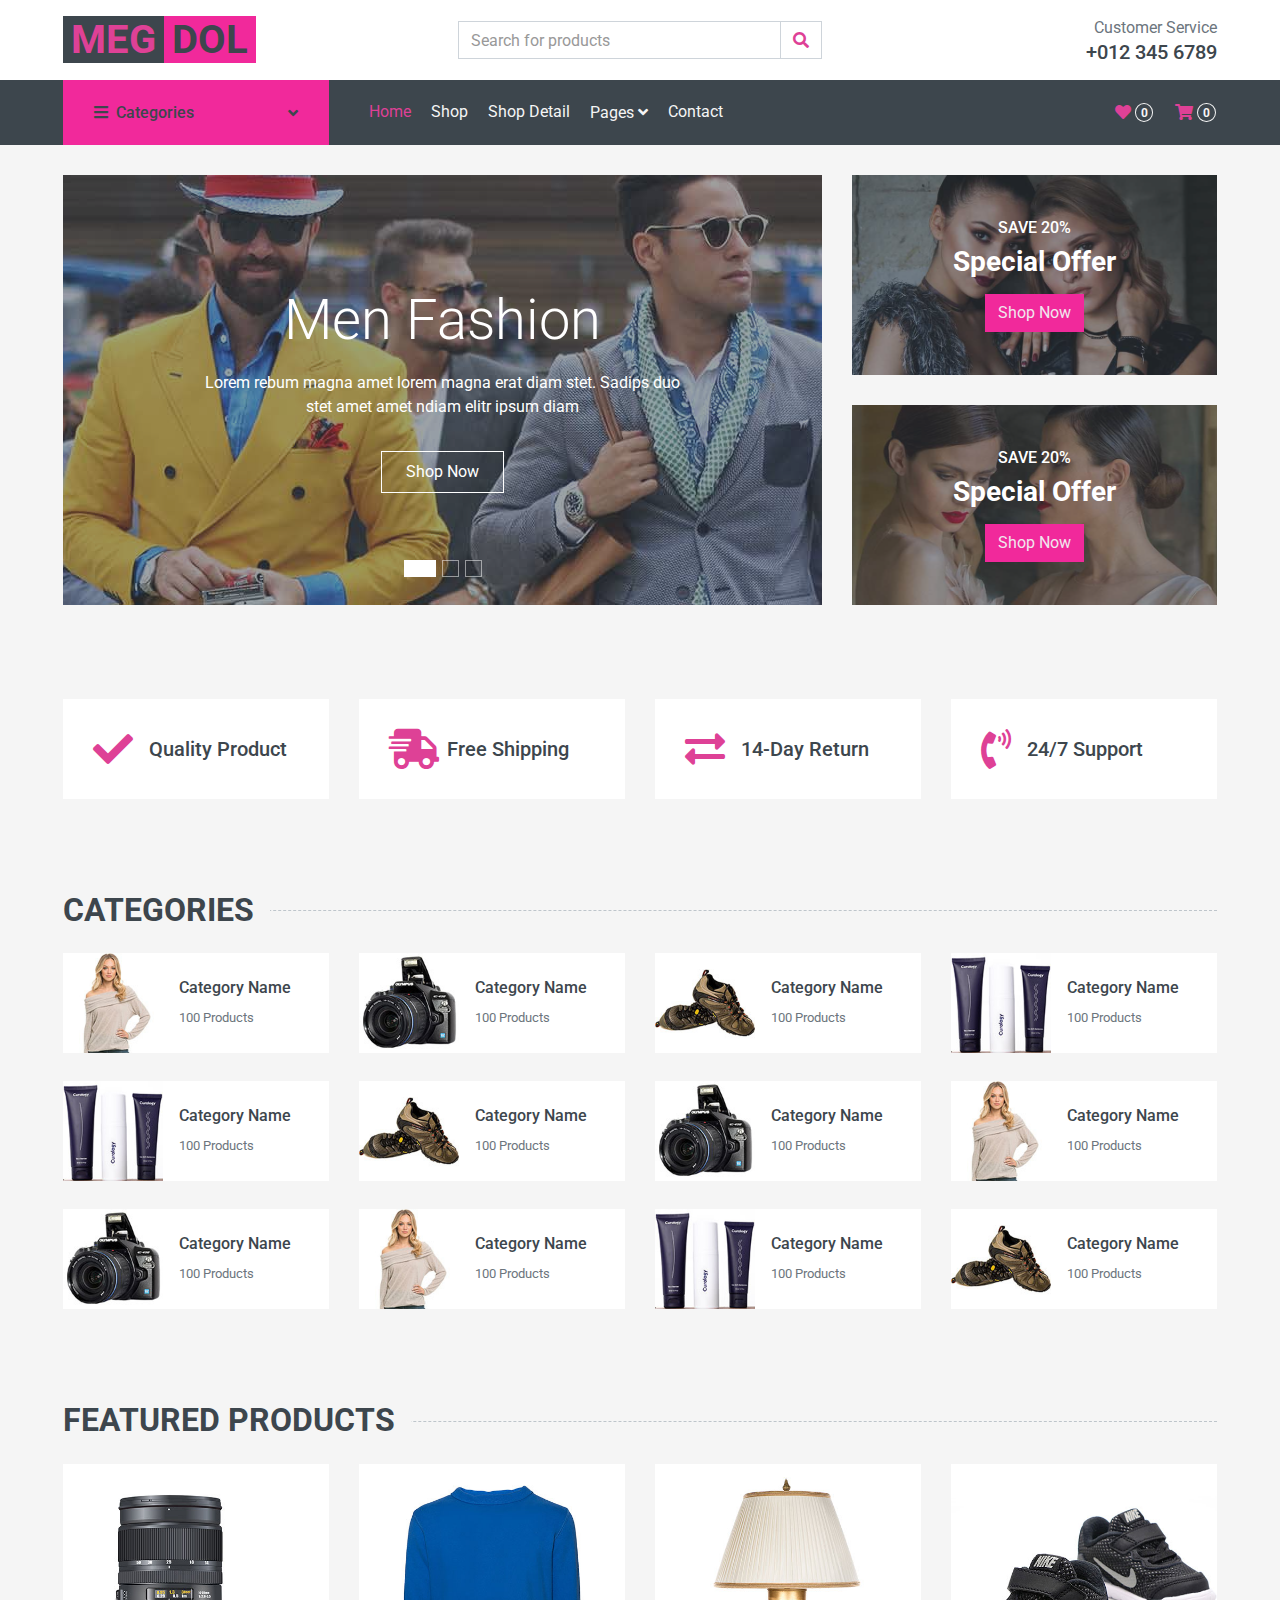
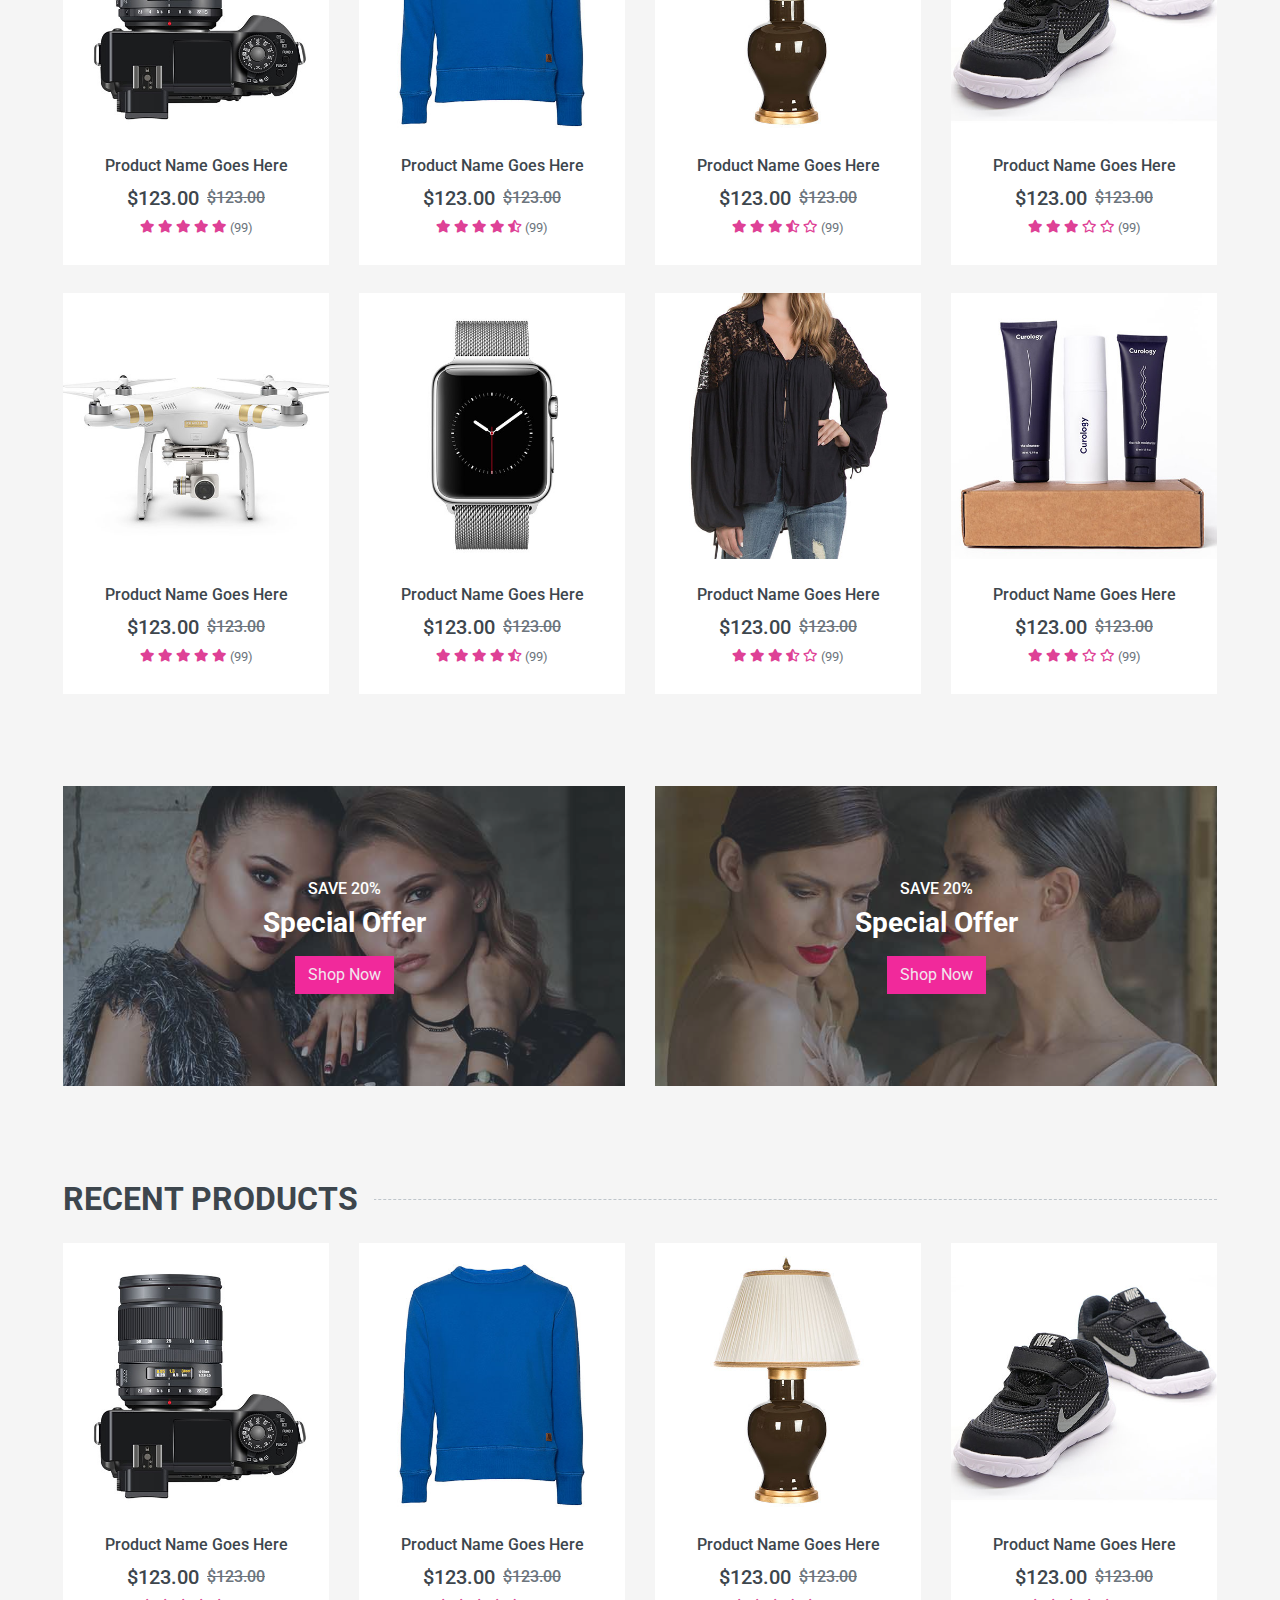
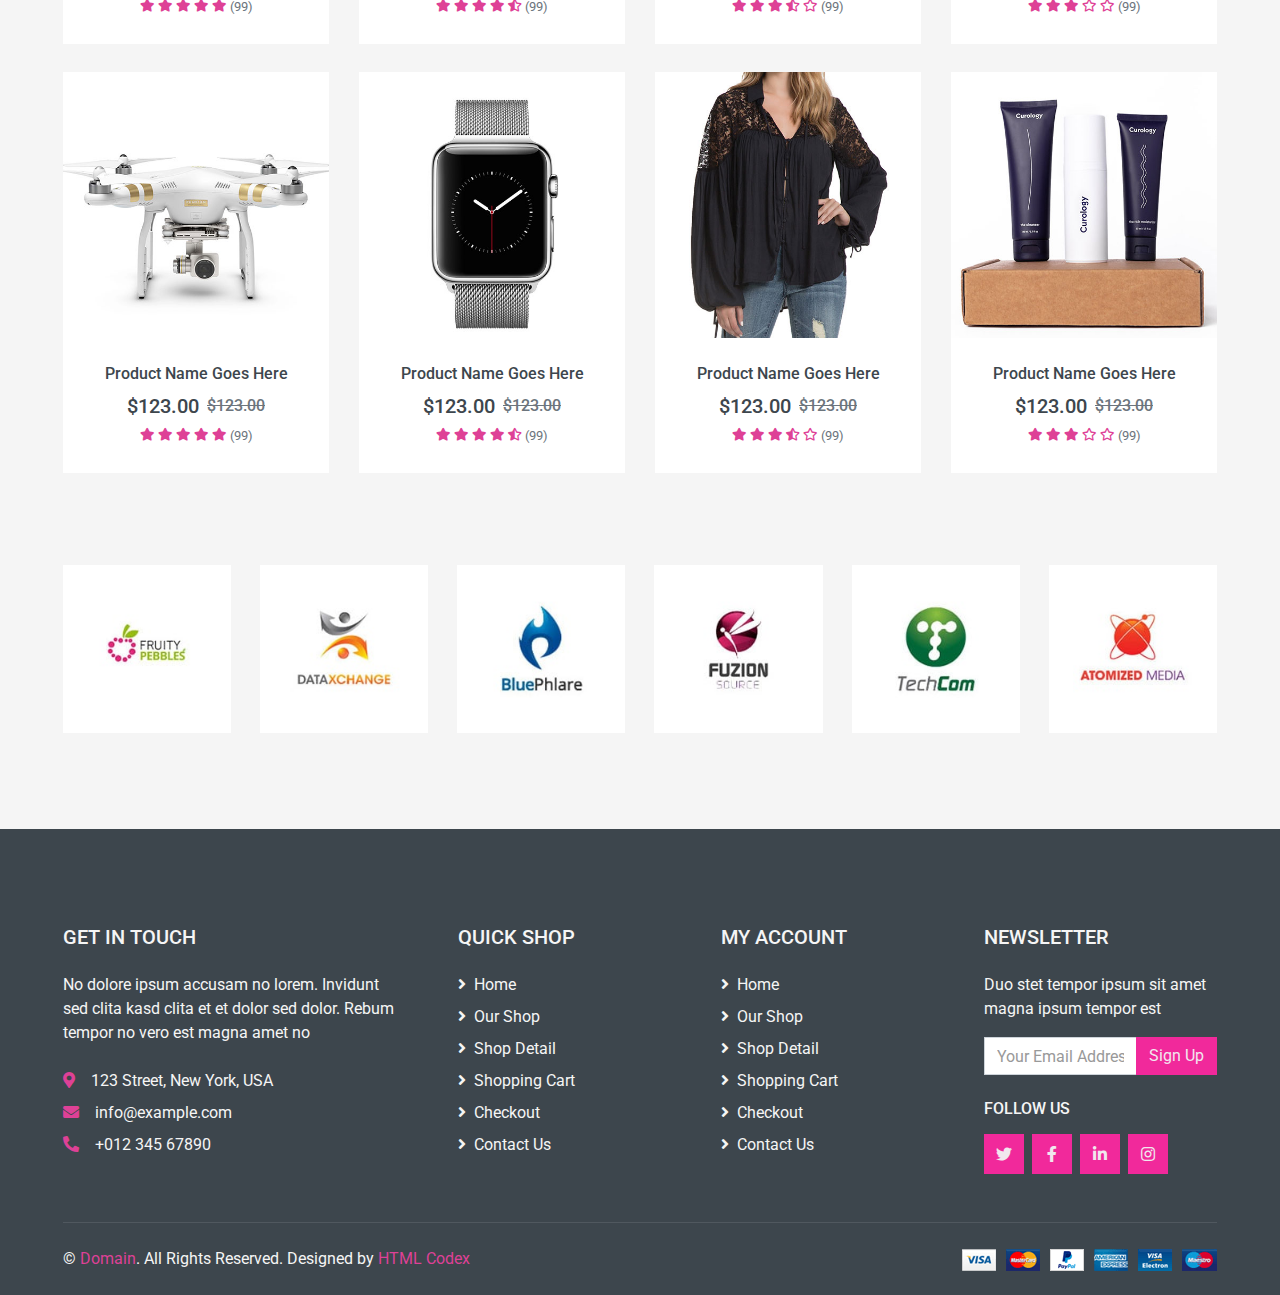
==== index.html @ e9052644 "first commit" ====
<!DOCTYPE html>
<html lang="en">

<head>
    <meta charset="utf-8">
    <title>MultiShop - Online Shop Website Template</title>
    <meta content="width=device-width, initial-scale=1.0" name="viewport">
    <meta content="Free HTML Templates" name="keywords">
    <meta content="Free HTML Templates" name="description">

    <!-- Favicon -->
    <link href="img/favicon.ico" rel="icon">

    <!-- Google Web Fonts -->
    <link rel="preconnect" href="https://fonts.gstatic.com">
    <link href="https://fonts.googleapis.com/css2?family=Roboto:wght@400;500;700&display=swap" rel="stylesheet">  

    <!-- Font Awesome -->
    <link href="https://cdnjs.cloudflare.com/ajax/libs/font-awesome/5.10.0/css/all.min.css" rel="stylesheet">

    <!-- Libraries Stylesheet -->
    <link href="lib/animate/animate.min.css" rel="stylesheet">
    <link href="lib/owlcarousel/assets/owl.carousel.min.css" rel="stylesheet">

    <!-- Customized Bootstrap Stylesheet -->
    <link href="css/style.css" rel="stylesheet">
</head>

<body>
    <!-- Topbar Start -->
    <div class="container-fluid">
        <div class="row bg-secondary py-1 px-xl-5 d-none">
            <div class="col-lg-6 d-none d-lg-block">
                <div class="d-inline-flex align-items-center h-100">
                    <a class="text-body mr-3" href="">About</a>
                    <a class="text-body mr-3" href="">Contact</a>
                    <a class="text-body mr-3" href="">Help</a>
                    <a class="text-body mr-3" href="">FAQs</a>
                </div>
            </div>
            <div class="col-lg-6 text-center text-lg-right">
                <div class="d-inline-flex align-items-center">
                    <div class="btn-group">
                        <button type="button" class="btn btn-sm btn-light dropdown-toggle" data-toggle="dropdown">My Account</button>
                        <div class="dropdown-menu dropdown-menu-right">
                            <button class="dropdown-item" type="button">Sign in</button>
                            <button class="dropdown-item" type="button">Sign up</button>
                        </div>
                    </div>
                    <div class="btn-group mx-2">
                        <button type="button" class="btn btn-sm btn-light dropdown-toggle" data-toggle="dropdown">USD</button>
                        <div class="dropdown-menu dropdown-menu-right">
                            <button class="dropdown-item" type="button">EUR</button>
                            <button class="dropdown-item" type="button">GBP</button>
                            <button class="dropdown-item" type="button">CAD</button>
                        </div>
                    </div>
                    <div class="btn-group">
                        <button type="button" class="btn btn-sm btn-light dropdown-toggle" data-toggle="dropdown">EN</button>
                        <div class="dropdown-menu dropdown-menu-right">
                            <button class="dropdown-item" type="button">FR</button>
                            <button class="dropdown-item" type="button">AR</button>
                            <button class="dropdown-item" type="button">RU</button>
                        </div>
                    </div>
                </div>
                <div class="d-inline-flex align-items-center d-block d-lg-none">
                    <a href="" class="btn px-0 ml-2">
                        <i class="fas fa-heart text-dark"></i>
                        <span class="badge text-dark border border-dark rounded-circle" style="padding-bottom: 2px;">0</span>
                    </a>
                    <a href="" class="btn px-0 ml-2">
                        <i class="fas fa-shopping-cart text-dark"></i>
                        <span class="badge text-dark border border-dark rounded-circle" style="padding-bottom: 2px;">0</span>
                    </a>
                </div>
            </div>
        </div>
        <div class="row align-items-center bg-light py-3 px-xl-5 d-none d-lg-flex">
            <div class="col-lg-4">
                <a href="" class="text-decoration-none">
                    <span class="h1 text-uppercase text-primary bg-dark px-2">Meg</span>
                    <span class="h1 text-uppercase text-dark bg-primary px-2 ml-n1">dol</span>
                </a>
            </div>
            <div class="col-lg-4 col-6 text-left">
                <form action="">
                    <div class="input-group">
                        <input type="text" class="form-control" placeholder="Search for products">
                        <div class="input-group-append">
                            <span class="input-group-text bg-transparent text-primary">
                                <i class="fa fa-search"></i>
                            </span>
                        </div>
                    </div>
                </form>
            </div>
            <div class="col-lg-4 col-6 text-right">
                <p class="m-0">Customer Service</p>
                <h5 class="m-0">+012 345 6789</h5>
            </div>
        </div>
    </div>
    <!-- Topbar End -->


    <!-- Navbar Start -->
    <div class="container-fluid bg-dark mb-30">
        <div class="row px-xl-5">
            <div class="col-lg-3 d-none d-lg-block">
                <a class="btn d-flex align-items-center justify-content-between bg-primary w-100" data-toggle="collapse" href="#navbar-vertical" style="height: 65px; padding: 0 30px;">
                    <h6 class="text-dark m-0"><i class="fa fa-bars mr-2"></i>Categories</h6>
                    <i class="fa fa-angle-down text-dark"></i>
                </a>
                <nav class="collapse position-absolute navbar navbar-vertical navbar-light align-items-start p-0 bg-light" id="navbar-vertical" style="width: calc(100% - 30px); z-index: 999;">
                    <div class="navbar-nav w-100">
                        <div class="nav-item dropdown dropright">
                            <a href="#" class="nav-link dropdown-toggle" data-toggle="dropdown">Dresses <i class="fa fa-angle-right float-right mt-1"></i></a>
                            <div class="dropdown-menu position-absolute rounded-0 border-0 m-0">
                                <a href="" class="dropdown-item">Men's Dresses</a>
                                <a href="" class="dropdown-item">Women's Dresses</a>
                                <a href="" class="dropdown-item">Baby's Dresses</a>
                            </div>
                        </div>
                        <a href="" class="nav-item nav-link">Shirts</a>
                        <a href="" class="nav-item nav-link">Jeans</a>
                        <a href="" class="nav-item nav-link">Swimwear</a>
                        <a href="" class="nav-item nav-link">Sleepwear</a>
                        <a href="" class="nav-item nav-link">Sportswear</a>
                        <a href="" class="nav-item nav-link">Jumpsuits</a>
                        <a href="" class="nav-item nav-link">Blazers</a>
                        <a href="" class="nav-item nav-link">Jackets</a>
                        <a href="" class="nav-item nav-link">Shoes</a>
                    </div>
                </nav>
            </div>
            <div class="col-lg-9">
                <nav class="navbar navbar-expand-lg bg-dark navbar-dark py-3 py-lg-0 px-0">
                    <a href="" class="text-decoration-none d-block d-lg-none">
                        <span class="h1 text-uppercase text-dark bg-light px-2">Meg</span>
                        <span class="h1 text-uppercase text-light bg-primary px-2 ml-n1">dol</span>
                    </a>
                    <button type="button" class="navbar-toggler" data-toggle="collapse" data-target="#navbarCollapse">
                        <span class="navbar-toggler-icon"></span>
                    </button>
                    <div class="collapse navbar-collapse justify-content-between" id="navbarCollapse">
                        <div class="navbar-nav mr-auto py-0">
                            <a href="index.html" class="nav-item nav-link active">Home</a>
                            <a href="shop.html" class="nav-item nav-link">Shop</a>
                            <a href="detail.html" class="nav-item nav-link">Shop Detail</a>
                            <div class="nav-item dropdown">
                                <a href="#" class="nav-link dropdown-toggle" data-toggle="dropdown">Pages <i class="fa fa-angle-down mt-1"></i></a>
                                <div class="dropdown-menu bg-primary rounded-0 border-0 m-0">
                                    <a href="cart.html" class="dropdown-item">Shopping Cart</a>
                                    <a href="checkout.html" class="dropdown-item">Checkout</a>
                                </div>
                            </div>
                            <a href="contact.html" class="nav-item nav-link">Contact</a>
                        </div>
                        <div class="navbar-nav ml-auto py-0 d-none d-lg-block">
                            <a href="" class="btn px-0">
                                <i class="fas fa-heart text-primary"></i>
                                <span class="badge text-secondary border border-secondary rounded-circle" style="padding-bottom: 2px;">0</span>
                            </a>
                            <a href="" class="btn px-0 ml-3">
                                <i class="fas fa-shopping-cart text-primary"></i>
                                <span class="badge text-secondary border border-secondary rounded-circle" style="padding-bottom: 2px;">0</span>
                            </a>
                        </div>
                    </div>
                </nav>
            </div>
        </div>
    </div>
    <!-- Navbar End -->


    <!-- Carousel Start -->
    <div class="container-fluid mb-3">
        <div class="row px-xl-5">
            <div class="col-lg-8">
                <div id="header-carousel" class="carousel slide carousel-fade mb-30 mb-lg-0" data-ride="carousel">
                    <ol class="carousel-indicators">
                        <li data-target="#header-carousel" data-slide-to="0" class="active"></li>
                        <li data-target="#header-carousel" data-slide-to="1"></li>
                        <li data-target="#header-carousel" data-slide-to="2"></li>
                    </ol>
                    <div class="carousel-inner">
                        <div class="carousel-item position-relative active" style="height: 430px;">
                            <img class="position-absolute w-100 h-100" src="img/carousel-1.jpg" style="object-fit: cover;">
                            <div class="carousel-caption d-flex flex-column align-items-center justify-content-center">
                                <div class="p-3" style="max-width: 700px;">
                                    <h1 class="display-4 text-white mb-3 animate__animated animate__fadeInDown">Men Fashion</h1>
                                    <p class="mx-md-5 px-5 animate__animated animate__bounceIn">Lorem rebum magna amet lorem magna erat diam stet. Sadips duo stet amet amet ndiam elitr ipsum diam</p>
                                    <a class="btn btn-outline-light py-2 px-4 mt-3 animate__animated animate__fadeInUp" href="#">Shop Now</a>
                                </div>
                            </div>
                        </div>
                        <div class="carousel-item position-relative" style="height: 430px;">
                            <img class="position-absolute w-100 h-100" src="img/carousel-2.jpg" style="object-fit: cover;">
                            <div class="carousel-caption d-flex flex-column align-items-center justify-content-center">
                                <div class="p-3" style="max-width: 700px;">
                                    <h1 class="display-4 text-white mb-3 animate__animated animate__fadeInDown">Women Fashion</h1>
                                    <p class="mx-md-5 px-5 animate__animated animate__bounceIn">Lorem rebum magna amet lorem magna erat diam stet. Sadips duo stet amet amet ndiam elitr ipsum diam</p>
                                    <a class="btn btn-outline-light py-2 px-4 mt-3 animate__animated animate__fadeInUp" href="#">Shop Now</a>
                                </div>
                            </div>
                        </div>
                        <div class="carousel-item position-relative" style="height: 430px;">
                            <img class="position-absolute w-100 h-100" src="img/carousel-3.jpg" style="object-fit: cover;">
                            <div class="carousel-caption d-flex flex-column align-items-center justify-content-center">
                                <div class="p-3" style="max-width: 700px;">
                                    <h1 class="display-4 text-white mb-3 animate__animated animate__fadeInDown">Kids Fashion</h1>
                                    <p class="mx-md-5 px-5 animate__animated animate__bounceIn">Lorem rebum magna amet lorem magna erat diam stet. Sadips duo stet amet amet ndiam elitr ipsum diam</p>
                                    <a class="btn btn-outline-light py-2 px-4 mt-3 animate__animated animate__fadeInUp" href="#">Shop Now</a>
                                </div>
                            </div>
                        </div>
                    </div>
                </div>
            </div>
            <div class="col-lg-4">
                <div class="product-offer mb-30" style="height: 200px;">
                    <img class="img-fluid" src="img/offer-1.jpg" alt="">
                    <div class="offer-text">
                        <h6 class="text-white text-uppercase">Save 20%</h6>
                        <h3 class="text-white mb-3">Special Offer</h3>
                        <a href="" class="btn btn-primary">Shop Now</a>
                    </div>
                </div>
                <div class="product-offer mb-30" style="height: 200px;">
                    <img class="img-fluid" src="img/offer-2.jpg" alt="">
                    <div class="offer-text">
                        <h6 class="text-white text-uppercase">Save 20%</h6>
                        <h3 class="text-white mb-3">Special Offer</h3>
                        <a href="" class="btn btn-primary">Shop Now</a>
                    </div>
                </div>
            </div>
        </div>
    </div>
    <!-- Carousel End -->


    <!-- Featured Start -->
    <div class="container-fluid pt-5">
        <div class="row px-xl-5 pb-3">
            <div class="col-lg-3 col-md-6 col-sm-12 pb-1">
                <div class="d-flex align-items-center bg-light mb-4" style="padding: 30px;">
                    <h1 class="fa fa-check text-primary m-0 mr-3"></h1>
                    <h5 class="font-weight-semi-bold m-0">Quality Product</h5>
                </div>
            </div>
            <div class="col-lg-3 col-md-6 col-sm-12 pb-1">
                <div class="d-flex align-items-center bg-light mb-4" style="padding: 30px;">
                    <h1 class="fa fa-shipping-fast text-primary m-0 mr-2"></h1>
                    <h5 class="font-weight-semi-bold m-0">Free Shipping</h5>
                </div>
            </div>
            <div class="col-lg-3 col-md-6 col-sm-12 pb-1">
                <div class="d-flex align-items-center bg-light mb-4" style="padding: 30px;">
                    <h1 class="fas fa-exchange-alt text-primary m-0 mr-3"></h1>
                    <h5 class="font-weight-semi-bold m-0">14-Day Return</h5>
                </div>
            </div>
            <div class="col-lg-3 col-md-6 col-sm-12 pb-1">
                <div class="d-flex align-items-center bg-light mb-4" style="padding: 30px;">
                    <h1 class="fa fa-phone-volume text-primary m-0 mr-3"></h1>
                    <h5 class="font-weight-semi-bold m-0">24/7 Support</h5>
                </div>
            </div>
        </div>
    </div>
    <!-- Featured End -->


    <!-- Categories Start -->
    <div class="container-fluid pt-5">
        <h2 class="section-title position-relative text-uppercase mx-xl-5 mb-4"><span class="bg-secondary pr-3">Categories</span></h2>
        <div class="row px-xl-5 pb-3">
            <div class="col-lg-3 col-md-4 col-sm-6 pb-1">
                <a class="text-decoration-none" href="">
                    <div class="cat-item d-flex align-items-center mb-4">
                        <div class="overflow-hidden" style="width: 100px; height: 100px;">
                            <img class="img-fluid" src="img/cat-1.jpg" alt="">
                        </div>
                        <div class="flex-fill pl-3">
                            <h6>Category Name</h6>
                            <small class="text-body">100 Products</small>
                        </div>
                    </div>
                </a>
            </div>
            <div class="col-lg-3 col-md-4 col-sm-6 pb-1">
                <a class="text-decoration-none" href="">
                    <div class="cat-item img-zoom d-flex align-items-center mb-4">
                        <div class="overflow-hidden" style="width: 100px; height: 100px;">
                            <img class="img-fluid" src="img/cat-2.jpg" alt="">
                        </div>
                        <div class="flex-fill pl-3">
                            <h6>Category Name</h6>
                            <small class="text-body">100 Products</small>
                        </div>
                    </div>
                </a>
            </div>
            <div class="col-lg-3 col-md-4 col-sm-6 pb-1">
                <a class="text-decoration-none" href="">
                    <div class="cat-item img-zoom d-flex align-items-center mb-4">
                        <div class="overflow-hidden" style="width: 100px; height: 100px;">
                            <img class="img-fluid" src="img/cat-3.jpg" alt="">
                        </div>
                        <div class="flex-fill pl-3">
                            <h6>Category Name</h6>
                            <small class="text-body">100 Products</small>
                        </div>
                    </div>
                </a>
            </div>
            <div class="col-lg-3 col-md-4 col-sm-6 pb-1">
                <a class="text-decoration-none" href="">
                    <div class="cat-item img-zoom d-flex align-items-center mb-4">
                        <div class="overflow-hidden" style="width: 100px; height: 100px;">
                            <img class="img-fluid" src="img/cat-4.jpg" alt="">
                        </div>
                        <div class="flex-fill pl-3">
                            <h6>Category Name</h6>
                            <small class="text-body">100 Products</small>
                        </div>
                    </div>
                </a>
            </div>
            <div class="col-lg-3 col-md-4 col-sm-6 pb-1">
                <a class="text-decoration-none" href="">
                    <div class="cat-item img-zoom d-flex align-items-center mb-4">
                        <div class="overflow-hidden" style="width: 100px; height: 100px;">
                            <img class="img-fluid" src="img/cat-4.jpg" alt="">
                        </div>
                        <div class="flex-fill pl-3">
                            <h6>Category Name</h6>
                            <small class="text-body">100 Products</small>
                        </div>
                    </div>
                </a>
            </div>
            <div class="col-lg-3 col-md-4 col-sm-6 pb-1">
                <a class="text-decoration-none" href="">
                    <div class="cat-item img-zoom d-flex align-items-center mb-4">
                        <div class="overflow-hidden" style="width: 100px; height: 100px;">
                            <img class="img-fluid" src="img/cat-3.jpg" alt="">
                        </div>
                        <div class="flex-fill pl-3">
                            <h6>Category Name</h6>
                            <small class="text-body">100 Products</small>
                        </div>
                    </div>
                </a>
            </div>
            <div class="col-lg-3 col-md-4 col-sm-6 pb-1">
                <a class="text-decoration-none" href="">
                    <div class="cat-item img-zoom d-flex align-items-center mb-4">
                        <div class="overflow-hidden" style="width: 100px; height: 100px;">
                            <img class="img-fluid" src="img/cat-2.jpg" alt="">
                        </div>
                        <div class="flex-fill pl-3">
                            <h6>Category Name</h6>
                            <small class="text-body">100 Products</small>
                        </div>
                    </div>
                </a>
            </div>
            <div class="col-lg-3 col-md-4 col-sm-6 pb-1">
                <a class="text-decoration-none" href="">
                    <div class="cat-item img-zoom d-flex align-items-center mb-4">
                        <div class="overflow-hidden" style="width: 100px; height: 100px;">
                            <img class="img-fluid" src="img/cat-1.jpg" alt="">
                        </div>
                        <div class="flex-fill pl-3">
                            <h6>Category Name</h6>
                            <small class="text-body">100 Products</small>
                        </div>
                    </div>
                </a>
            </div>
            <div class="col-lg-3 col-md-4 col-sm-6 pb-1">
                <a class="text-decoration-none" href="">
                    <div class="cat-item img-zoom d-flex align-items-center mb-4">
                        <div class="overflow-hidden" style="width: 100px; height: 100px;">
                            <img class="img-fluid" src="img/cat-2.jpg" alt="">
                        </div>
                        <div class="flex-fill pl-3">
                            <h6>Category Name</h6>
                            <small class="text-body">100 Products</small>
                        </div>
                    </div>
                </a>
            </div>
            <div class="col-lg-3 col-md-4 col-sm-6 pb-1">
                <a class="text-decoration-none" href="">
                    <div class="cat-item img-zoom d-flex align-items-center mb-4">
                        <div class="overflow-hidden" style="width: 100px; height: 100px;">
                            <img class="img-fluid" src="img/cat-1.jpg" alt="">
                        </div>
                        <div class="flex-fill pl-3">
                            <h6>Category Name</h6>
                            <small class="text-body">100 Products</small>
                        </div>
                    </div>
                </a>
            </div>
            <div class="col-lg-3 col-md-4 col-sm-6 pb-1">
                <a class="text-decoration-none" href="">
                    <div class="cat-item img-zoom d-flex align-items-center mb-4">
                        <div class="overflow-hidden" style="width: 100px; height: 100px;">
                            <img class="img-fluid" src="img/cat-4.jpg" alt="">
                        </div>
                        <div class="flex-fill pl-3">
                            <h6>Category Name</h6>
                            <small class="text-body">100 Products</small>
                        </div>
                    </div>
                </a>
            </div>
            <div class="col-lg-3 col-md-4 col-sm-6 pb-1">
                <a class="text-decoration-none" href="">
                    <div class="cat-item img-zoom d-flex align-items-center mb-4">
                        <div class="overflow-hidden" style="width: 100px; height: 100px;">
                            <img class="img-fluid" src="img/cat-3.jpg" alt="">
                        </div>
                        <div class="flex-fill pl-3">
                            <h6>Category Name</h6>
                            <small class="text-body">100 Products</small>
                        </div>
                    </div>
                </a>
            </div>
        </div>
    </div>
    <!-- Categories End -->


    <!-- Products Start -->
    <div class="container-fluid pt-5 pb-3">
        <h2 class="section-title position-relative text-uppercase mx-xl-5 mb-4"><span class="bg-secondary pr-3">Featured Products</span></h2>
        <div class="row px-xl-5">
            <div class="col-lg-3 col-md-4 col-sm-6 pb-1">
                <div class="product-item bg-light mb-4">
                    <div class="product-img position-relative overflow-hidden">
                        <img class="img-fluid w-100" src="img/product-1.jpg" alt="">
                        <div class="product-action">
                            <a class="btn btn-outline-dark btn-square" href=""><i class="fa fa-shopping-cart"></i></a>
                            <a class="btn btn-outline-dark btn-square" href=""><i class="far fa-heart"></i></a>
                            <a class="btn btn-outline-dark btn-square" href=""><i class="fa fa-sync-alt"></i></a>
                            <a class="btn btn-outline-dark btn-square" href=""><i class="fa fa-search"></i></a>
                        </div>
                    </div>
                    <div class="text-center py-4">
                        <a class="h6 text-decoration-none text-truncate" href="">Product Name Goes Here</a>
                        <div class="d-flex align-items-center justify-content-center mt-2">
                            <h5>$123.00</h5><h6 class="text-muted ml-2"><del>$123.00</del></h6>
                        </div>
                        <div class="d-flex align-items-center justify-content-center mb-1">
                            <small class="fa fa-star text-primary mr-1"></small>
                            <small class="fa fa-star text-primary mr-1"></small>
                            <small class="fa fa-star text-primary mr-1"></small>
                            <small class="fa fa-star text-primary mr-1"></small>
                            <small class="fa fa-star text-primary mr-1"></small>
                            <small>(99)</small>
                        </div>
                    </div>
                </div>
            </div>
            <div class="col-lg-3 col-md-4 col-sm-6 pb-1">
                <div class="product-item bg-light mb-4">
                    <div class="product-img position-relative overflow-hidden">
                        <img class="img-fluid w-100" src="img/product-2.jpg" alt="">
                        <div class="product-action">
                            <a class="btn btn-outline-dark btn-square" href=""><i class="fa fa-shopping-cart"></i></a>
                            <a class="btn btn-outline-dark btn-square" href=""><i class="far fa-heart"></i></a>
                            <a class="btn btn-outline-dark btn-square" href=""><i class="fa fa-sync-alt"></i></a>
                            <a class="btn btn-outline-dark btn-square" href=""><i class="fa fa-search"></i></a>
                        </div>
                    </div>
                    <div class="text-center py-4">
                        <a class="h6 text-decoration-none text-truncate" href="">Product Name Goes Here</a>
                        <div class="d-flex align-items-center justify-content-center mt-2">
                            <h5>$123.00</h5><h6 class="text-muted ml-2"><del>$123.00</del></h6>
                        </div>
                        <div class="d-flex align-items-center justify-content-center mb-1">
                            <small class="fa fa-star text-primary mr-1"></small>
                            <small class="fa fa-star text-primary mr-1"></small>
                            <small class="fa fa-star text-primary mr-1"></small>
                            <small class="fa fa-star text-primary mr-1"></small>
                            <small class="fa fa-star-half-alt text-primary mr-1"></small>
                            <small>(99)</small>
                        </div>
                    </div>
                </div>
            </div>
            <div class="col-lg-3 col-md-4 col-sm-6 pb-1">
                <div class="product-item bg-light mb-4">
                    <div class="product-img position-relative overflow-hidden">
                        <img class="img-fluid w-100" src="img/product-3.jpg" alt="">
                        <div class="product-action">
                            <a class="btn btn-outline-dark btn-square" href=""><i class="fa fa-shopping-cart"></i></a>
                            <a class="btn btn-outline-dark btn-square" href=""><i class="far fa-heart"></i></a>
                            <a class="btn btn-outline-dark btn-square" href=""><i class="fa fa-sync-alt"></i></a>
                            <a class="btn btn-outline-dark btn-square" href=""><i class="fa fa-search"></i></a>
                        </div>
                    </div>
                    <div class="text-center py-4">
                        <a class="h6 text-decoration-none text-truncate" href="">Product Name Goes Here</a>
                        <div class="d-flex align-items-center justify-content-center mt-2">
                            <h5>$123.00</h5><h6 class="text-muted ml-2"><del>$123.00</del></h6>
                        </div>
                        <div class="d-flex align-items-center justify-content-center mb-1">
                            <small class="fa fa-star text-primary mr-1"></small>
                            <small class="fa fa-star text-primary mr-1"></small>
                            <small class="fa fa-star text-primary mr-1"></small>
                            <small class="fa fa-star-half-alt text-primary mr-1"></small>
                            <small class="far fa-star text-primary mr-1"></small>
                            <small>(99)</small>
                        </div>
                    </div>
                </div>
            </div>
            <div class="col-lg-3 col-md-4 col-sm-6 pb-1">
                <div class="product-item bg-light mb-4">
                    <div class="product-img position-relative overflow-hidden">
                        <img class="img-fluid w-100" src="img/product-4.jpg" alt="">
                        <div class="product-action">
                            <a class="btn btn-outline-dark btn-square" href=""><i class="fa fa-shopping-cart"></i></a>
                            <a class="btn btn-outline-dark btn-square" href=""><i class="far fa-heart"></i></a>
                            <a class="btn btn-outline-dark btn-square" href=""><i class="fa fa-sync-alt"></i></a>
                            <a class="btn btn-outline-dark btn-square" href=""><i class="fa fa-search"></i></a>
                        </div>
                    </div>
                    <div class="text-center py-4">
                        <a class="h6 text-decoration-none text-truncate" href="">Product Name Goes Here</a>
                        <div class="d-flex align-items-center justify-content-center mt-2">
                            <h5>$123.00</h5><h6 class="text-muted ml-2"><del>$123.00</del></h6>
                        </div>
                        <div class="d-flex align-items-center justify-content-center mb-1">
                            <small class="fa fa-star text-primary mr-1"></small>
                            <small class="fa fa-star text-primary mr-1"></small>
                            <small class="fa fa-star text-primary mr-1"></small>
                            <small class="far fa-star text-primary mr-1"></small>
                            <small class="far fa-star text-primary mr-1"></small>
                            <small>(99)</small>
                        </div>
                    </div>
                </div>
            </div>
            <div class="col-lg-3 col-md-4 col-sm-6 pb-1">
                <div class="product-item bg-light mb-4">
                    <div class="product-img position-relative overflow-hidden">
                        <img class="img-fluid w-100" src="img/product-5.jpg" alt="">
                        <div class="product-action">
                            <a class="btn btn-outline-dark btn-square" href=""><i class="fa fa-shopping-cart"></i></a>
                            <a class="btn btn-outline-dark btn-square" href=""><i class="far fa-heart"></i></a>
                            <a class="btn btn-outline-dark btn-square" href=""><i class="fa fa-sync-alt"></i></a>
                            <a class="btn btn-outline-dark btn-square" href=""><i class="fa fa-search"></i></a>
                        </div>
                    </div>
                    <div class="text-center py-4">
                        <a class="h6 text-decoration-none text-truncate" href="">Product Name Goes Here</a>
                        <div class="d-flex align-items-center justify-content-center mt-2">
                            <h5>$123.00</h5><h6 class="text-muted ml-2"><del>$123.00</del></h6>
                        </div>
                        <div class="d-flex align-items-center justify-content-center mb-1">
                            <small class="fa fa-star text-primary mr-1"></small>
                            <small class="fa fa-star text-primary mr-1"></small>
                            <small class="fa fa-star text-primary mr-1"></small>
                            <small class="fa fa-star text-primary mr-1"></small>
                            <small class="fa fa-star text-primary mr-1"></small>
                            <small>(99)</small>
                        </div>
                    </div>
                </div>
            </div>
            <div class="col-lg-3 col-md-4 col-sm-6 pb-1">
                <div class="product-item bg-light mb-4">
                    <div class="product-img position-relative overflow-hidden">
                        <img class="img-fluid w-100" src="img/product-6.jpg" alt="">
                        <div class="product-action">
                            <a class="btn btn-outline-dark btn-square" href=""><i class="fa fa-shopping-cart"></i></a>
                            <a class="btn btn-outline-dark btn-square" href=""><i class="far fa-heart"></i></a>
                            <a class="btn btn-outline-dark btn-square" href=""><i class="fa fa-sync-alt"></i></a>
                            <a class="btn btn-outline-dark btn-square" href=""><i class="fa fa-search"></i></a>
                        </div>
                    </div>
                    <div class="text-center py-4">
                        <a class="h6 text-decoration-none text-truncate" href="">Product Name Goes Here</a>
                        <div class="d-flex align-items-center justify-content-center mt-2">
                            <h5>$123.00</h5><h6 class="text-muted ml-2"><del>$123.00</del></h6>
                        </div>
                        <div class="d-flex align-items-center justify-content-center mb-1">
                            <small class="fa fa-star text-primary mr-1"></small>
                            <small class="fa fa-star text-primary mr-1"></small>
                            <small class="fa fa-star text-primary mr-1"></small>
                            <small class="fa fa-star text-primary mr-1"></small>
                            <small class="fa fa-star-half-alt text-primary mr-1"></small>
                            <small>(99)</small>
                        </div>
                    </div>
                </div>
            </div>
            <div class="col-lg-3 col-md-4 col-sm-6 pb-1">
                <div class="product-item bg-light mb-4">
                    <div class="product-img position-relative overflow-hidden">
                        <img class="img-fluid w-100" src="img/product-7.jpg" alt="">
                        <div class="product-action">
                            <a class="btn btn-outline-dark btn-square" href=""><i class="fa fa-shopping-cart"></i></a>
                            <a class="btn btn-outline-dark btn-square" href=""><i class="far fa-heart"></i></a>
                            <a class="btn btn-outline-dark btn-square" href=""><i class="fa fa-sync-alt"></i></a>
                            <a class="btn btn-outline-dark btn-square" href=""><i class="fa fa-search"></i></a>
                        </div>
                    </div>
                    <div class="text-center py-4">
                        <a class="h6 text-decoration-none text-truncate" href="">Product Name Goes Here</a>
                        <div class="d-flex align-items-center justify-content-center mt-2">
                            <h5>$123.00</h5><h6 class="text-muted ml-2"><del>$123.00</del></h6>
                        </div>
                        <div class="d-flex align-items-center justify-content-center mb-1">
                            <small class="fa fa-star text-primary mr-1"></small>
                            <small class="fa fa-star text-primary mr-1"></small>
                            <small class="fa fa-star text-primary mr-1"></small>
                            <small class="fa fa-star-half-alt text-primary mr-1"></small>
                            <small class="far fa-star text-primary mr-1"></small>
                            <small>(99)</small>
                        </div>
                    </div>
                </div>
            </div>
            <div class="col-lg-3 col-md-4 col-sm-6 pb-1">
                <div class="product-item bg-light mb-4">
                    <div class="product-img position-relative overflow-hidden">
                        <img class="img-fluid w-100" src="img/product-8.jpg" alt="">
                        <div class="product-action">
                            <a class="btn btn-outline-dark btn-square" href=""><i class="fa fa-shopping-cart"></i></a>
                            <a class="btn btn-outline-dark btn-square" href=""><i class="far fa-heart"></i></a>
                            <a class="btn btn-outline-dark btn-square" href=""><i class="fa fa-sync-alt"></i></a>
                            <a class="btn btn-outline-dark btn-square" href=""><i class="fa fa-search"></i></a>
                        </div>
                    </div>
                    <div class="text-center py-4">
                        <a class="h6 text-decoration-none text-truncate" href="">Product Name Goes Here</a>
                        <div class="d-flex align-items-center justify-content-center mt-2">
                            <h5>$123.00</h5><h6 class="text-muted ml-2"><del>$123.00</del></h6>
                        </div>
                        <div class="d-flex align-items-center justify-content-center mb-1">
                            <small class="fa fa-star text-primary mr-1"></small>
                            <small class="fa fa-star text-primary mr-1"></small>
                            <small class="fa fa-star text-primary mr-1"></small>
                            <small class="far fa-star text-primary mr-1"></small>
                            <small class="far fa-star text-primary mr-1"></small>
                            <small>(99)</small>
                        </div>
                    </div>
                </div>
            </div>
        </div>
    </div>
    <!-- Products End -->


    <!-- Offer Start -->
    <div class="container-fluid pt-5 pb-3">
        <div class="row px-xl-5">
            <div class="col-md-6">
                <div class="product-offer mb-30" style="height: 300px;">
                    <img class="img-fluid" src="img/offer-1.jpg" alt="">
                    <div class="offer-text">
                        <h6 class="text-white text-uppercase">Save 20%</h6>
                        <h3 class="text-white mb-3">Special Offer</h3>
                        <a href="" class="btn btn-primary">Shop Now</a>
                    </div>
                </div>
            </div>
            <div class="col-md-6">
                <div class="product-offer mb-30" style="height: 300px;">
                    <img class="img-fluid" src="img/offer-2.jpg" alt="">
                    <div class="offer-text">
                        <h6 class="text-white text-uppercase">Save 20%</h6>
                        <h3 class="text-white mb-3">Special Offer</h3>
                        <a href="" class="btn btn-primary">Shop Now</a>
                    </div>
                </div>
            </div>
        </div>
    </div>
    <!-- Offer End -->


    <!-- Products Start -->
    <div class="container-fluid pt-5 pb-3">
        <h2 class="section-title position-relative text-uppercase mx-xl-5 mb-4"><span class="bg-secondary pr-3">Recent Products</span></h2>
        <div class="row px-xl-5">
            <div class="col-lg-3 col-md-4 col-sm-6 pb-1">
                <div class="product-item bg-light mb-4">
                    <div class="product-img position-relative overflow-hidden">
                        <img class="img-fluid w-100" src="img/product-1.jpg" alt="">
                        <div class="product-action">
                            <a class="btn btn-outline-dark btn-square" href=""><i class="fa fa-shopping-cart"></i></a>
                            <a class="btn btn-outline-dark btn-square" href=""><i class="far fa-heart"></i></a>
                            <a class="btn btn-outline-dark btn-square" href=""><i class="fa fa-sync-alt"></i></a>
                            <a class="btn btn-outline-dark btn-square" href=""><i class="fa fa-search"></i></a>
                        </div>
                    </div>
                    <div class="text-center py-4">
                        <a class="h6 text-decoration-none text-truncate" href="">Product Name Goes Here</a>
                        <div class="d-flex align-items-center justify-content-center mt-2">
                            <h5>$123.00</h5><h6 class="text-muted ml-2"><del>$123.00</del></h6>
                        </div>
                        <div class="d-flex align-items-center justify-content-center mb-1">
                            <small class="fa fa-star text-primary mr-1"></small>
                            <small class="fa fa-star text-primary mr-1"></small>
                            <small class="fa fa-star text-primary mr-1"></small>
                            <small class="fa fa-star text-primary mr-1"></small>
                            <small class="fa fa-star text-primary mr-1"></small>
                            <small>(99)</small>
                        </div>
                    </div>
                </div>
            </div>
            <div class="col-lg-3 col-md-4 col-sm-6 pb-1">
                <div class="product-item bg-light mb-4">
                    <div class="product-img position-relative overflow-hidden">
                        <img class="img-fluid w-100" src="img/product-2.jpg" alt="">
                        <div class="product-action">
                            <a class="btn btn-outline-dark btn-square" href=""><i class="fa fa-shopping-cart"></i></a>
                            <a class="btn btn-outline-dark btn-square" href=""><i class="far fa-heart"></i></a>
                            <a class="btn btn-outline-dark btn-square" href=""><i class="fa fa-sync-alt"></i></a>
                            <a class="btn btn-outline-dark btn-square" href=""><i class="fa fa-search"></i></a>
                        </div>
                    </div>
                    <div class="text-center py-4">
                        <a class="h6 text-decoration-none text-truncate" href="">Product Name Goes Here</a>
                        <div class="d-flex align-items-center justify-content-center mt-2">
                            <h5>$123.00</h5><h6 class="text-muted ml-2"><del>$123.00</del></h6>
                        </div>
                        <div class="d-flex align-items-center justify-content-center mb-1">
                            <small class="fa fa-star text-primary mr-1"></small>
                            <small class="fa fa-star text-primary mr-1"></small>
                            <small class="fa fa-star text-primary mr-1"></small>
                            <small class="fa fa-star text-primary mr-1"></small>
                            <small class="fa fa-star-half-alt text-primary mr-1"></small>
                            <small>(99)</small>
                        </div>
                    </div>
                </div>
            </div>
            <div class="col-lg-3 col-md-4 col-sm-6 pb-1">
                <div class="product-item bg-light mb-4">
                    <div class="product-img position-relative overflow-hidden">
                        <img class="img-fluid w-100" src="img/product-3.jpg" alt="">
                        <div class="product-action">
                            <a class="btn btn-outline-dark btn-square" href=""><i class="fa fa-shopping-cart"></i></a>
                            <a class="btn btn-outline-dark btn-square" href=""><i class="far fa-heart"></i></a>
                            <a class="btn btn-outline-dark btn-square" href=""><i class="fa fa-sync-alt"></i></a>
                            <a class="btn btn-outline-dark btn-square" href=""><i class="fa fa-search"></i></a>
                        </div>
                    </div>
                    <div class="text-center py-4">
                        <a class="h6 text-decoration-none text-truncate" href="">Product Name Goes Here</a>
                        <div class="d-flex align-items-center justify-content-center mt-2">
                            <h5>$123.00</h5><h6 class="text-muted ml-2"><del>$123.00</del></h6>
                        </div>
                        <div class="d-flex align-items-center justify-content-center mb-1">
                            <small class="fa fa-star text-primary mr-1"></small>
                            <small class="fa fa-star text-primary mr-1"></small>
                            <small class="fa fa-star text-primary mr-1"></small>
                            <small class="fa fa-star-half-alt text-primary mr-1"></small>
                            <small class="far fa-star text-primary mr-1"></small>
                            <small>(99)</small>
                        </div>
                    </div>
                </div>
            </div>
            <div class="col-lg-3 col-md-4 col-sm-6 pb-1">
                <div class="product-item bg-light mb-4">
                    <div class="product-img position-relative overflow-hidden">
                        <img class="img-fluid w-100" src="img/product-4.jpg" alt="">
                        <div class="product-action">
                            <a class="btn btn-outline-dark btn-square" href=""><i class="fa fa-shopping-cart"></i></a>
                            <a class="btn btn-outline-dark btn-square" href=""><i class="far fa-heart"></i></a>
                            <a class="btn btn-outline-dark btn-square" href=""><i class="fa fa-sync-alt"></i></a>
                            <a class="btn btn-outline-dark btn-square" href=""><i class="fa fa-search"></i></a>
                        </div>
                    </div>
                    <div class="text-center py-4">
                        <a class="h6 text-decoration-none text-truncate" href="">Product Name Goes Here</a>
                        <div class="d-flex align-items-center justify-content-center mt-2">
                            <h5>$123.00</h5><h6 class="text-muted ml-2"><del>$123.00</del></h6>
                        </div>
                        <div class="d-flex align-items-center justify-content-center mb-1">
                            <small class="fa fa-star text-primary mr-1"></small>
                            <small class="fa fa-star text-primary mr-1"></small>
                            <small class="fa fa-star text-primary mr-1"></small>
                            <small class="far fa-star text-primary mr-1"></small>
                            <small class="far fa-star text-primary mr-1"></small>
                            <small>(99)</small>
                        </div>
                    </div>
                </div>
            </div>
            <div class="col-lg-3 col-md-4 col-sm-6 pb-1">
                <div class="product-item bg-light mb-4">
                    <div class="product-img position-relative overflow-hidden">
                        <img class="img-fluid w-100" src="img/product-5.jpg" alt="">
                        <div class="product-action">
                            <a class="btn btn-outline-dark btn-square" href=""><i class="fa fa-shopping-cart"></i></a>
                            <a class="btn btn-outline-dark btn-square" href=""><i class="far fa-heart"></i></a>
                            <a class="btn btn-outline-dark btn-square" href=""><i class="fa fa-sync-alt"></i></a>
                            <a class="btn btn-outline-dark btn-square" href=""><i class="fa fa-search"></i></a>
                        </div>
                    </div>
                    <div class="text-center py-4">
                        <a class="h6 text-decoration-none text-truncate" href="">Product Name Goes Here</a>
                        <div class="d-flex align-items-center justify-content-center mt-2">
                            <h5>$123.00</h5><h6 class="text-muted ml-2"><del>$123.00</del></h6>
                        </div>
                        <div class="d-flex align-items-center justify-content-center mb-1">
                            <small class="fa fa-star text-primary mr-1"></small>
                            <small class="fa fa-star text-primary mr-1"></small>
                            <small class="fa fa-star text-primary mr-1"></small>
                            <small class="fa fa-star text-primary mr-1"></small>
                            <small class="fa fa-star text-primary mr-1"></small>
                            <small>(99)</small>
                        </div>
                    </div>
                </div>
            </div>
            <div class="col-lg-3 col-md-4 col-sm-6 pb-1">
                <div class="product-item bg-light mb-4">
                    <div class="product-img position-relative overflow-hidden">
                        <img class="img-fluid w-100" src="img/product-6.jpg" alt="">
                        <div class="product-action">
                            <a class="btn btn-outline-dark btn-square" href=""><i class="fa fa-shopping-cart"></i></a>
                            <a class="btn btn-outline-dark btn-square" href=""><i class="far fa-heart"></i></a>
                            <a class="btn btn-outline-dark btn-square" href=""><i class="fa fa-sync-alt"></i></a>
                            <a class="btn btn-outline-dark btn-square" href=""><i class="fa fa-search"></i></a>
                        </div>
                    </div>
                    <div class="text-center py-4">
                        <a class="h6 text-decoration-none text-truncate" href="">Product Name Goes Here</a>
                        <div class="d-flex align-items-center justify-content-center mt-2">
                            <h5>$123.00</h5><h6 class="text-muted ml-2"><del>$123.00</del></h6>
                        </div>
                        <div class="d-flex align-items-center justify-content-center mb-1">
                            <small class="fa fa-star text-primary mr-1"></small>
                            <small class="fa fa-star text-primary mr-1"></small>
                            <small class="fa fa-star text-primary mr-1"></small>
                            <small class="fa fa-star text-primary mr-1"></small>
                            <small class="fa fa-star-half-alt text-primary mr-1"></small>
                            <small>(99)</small>
                        </div>
                    </div>
                </div>
            </div>
            <div class="col-lg-3 col-md-4 col-sm-6 pb-1">
                <div class="product-item bg-light mb-4">
                    <div class="product-img position-relative overflow-hidden">
                        <img class="img-fluid w-100" src="img/product-7.jpg" alt="">
                        <div class="product-action">
                            <a class="btn btn-outline-dark btn-square" href=""><i class="fa fa-shopping-cart"></i></a>
                            <a class="btn btn-outline-dark btn-square" href=""><i class="far fa-heart"></i></a>
                            <a class="btn btn-outline-dark btn-square" href=""><i class="fa fa-sync-alt"></i></a>
                            <a class="btn btn-outline-dark btn-square" href=""><i class="fa fa-search"></i></a>
                        </div>
                    </div>
                    <div class="text-center py-4">
                        <a class="h6 text-decoration-none text-truncate" href="">Product Name Goes Here</a>
                        <div class="d-flex align-items-center justify-content-center mt-2">
                            <h5>$123.00</h5><h6 class="text-muted ml-2"><del>$123.00</del></h6>
                        </div>
                        <div class="d-flex align-items-center justify-content-center mb-1">
                            <small class="fa fa-star text-primary mr-1"></small>
                            <small class="fa fa-star text-primary mr-1"></small>
                            <small class="fa fa-star text-primary mr-1"></small>
                            <small class="fa fa-star-half-alt text-primary mr-1"></small>
                            <small class="far fa-star text-primary mr-1"></small>
                            <small>(99)</small>
                        </div>
                    </div>
                </div>
            </div>
            <div class="col-lg-3 col-md-4 col-sm-6 pb-1">
                <div class="product-item bg-light mb-4">
                    <div class="product-img position-relative overflow-hidden">
                        <img class="img-fluid w-100" src="img/product-8.jpg" alt="">
                        <div class="product-action">
                            <a class="btn btn-outline-dark btn-square" href=""><i class="fa fa-shopping-cart"></i></a>
                            <a class="btn btn-outline-dark btn-square" href=""><i class="far fa-heart"></i></a>
                            <a class="btn btn-outline-dark btn-square" href=""><i class="fa fa-sync-alt"></i></a>
                            <a class="btn btn-outline-dark btn-square" href=""><i class="fa fa-search"></i></a>
                        </div>
                    </div>
                    <div class="text-center py-4">
                        <a class="h6 text-decoration-none text-truncate" href="">Product Name Goes Here</a>
                        <div class="d-flex align-items-center justify-content-center mt-2">
                            <h5>$123.00</h5><h6 class="text-muted ml-2"><del>$123.00</del></h6>
                        </div>
                        <div class="d-flex align-items-center justify-content-center mb-1">
                            <small class="fa fa-star text-primary mr-1"></small>
                            <small class="fa fa-star text-primary mr-1"></small>
                            <small class="fa fa-star text-primary mr-1"></small>
                            <small class="far fa-star text-primary mr-1"></small>
                            <small class="far fa-star text-primary mr-1"></small>
                            <small>(99)</small>
                        </div>
                    </div>
                </div>
            </div>
        </div>
    </div>
    <!-- Products End -->


    <!-- Vendor Start -->
    <div class="container-fluid py-5">
        <div class="row px-xl-5">
            <div class="col">
                <div class="owl-carousel vendor-carousel">
                    <div class="bg-light p-4">
                        <img src="img/vendor-1.jpg" alt="">
                    </div>
                    <div class="bg-light p-4">
                        <img src="img/vendor-2.jpg" alt="">
                    </div>
                    <div class="bg-light p-4">
                        <img src="img/vendor-3.jpg" alt="">
                    </div>
                    <div class="bg-light p-4">
                        <img src="img/vendor-4.jpg" alt="">
                    </div>
                    <div class="bg-light p-4">
                        <img src="img/vendor-5.jpg" alt="">
                    </div>
                    <div class="bg-light p-4">
                        <img src="img/vendor-6.jpg" alt="">
                    </div>
                    <div class="bg-light p-4">
                        <img src="img/vendor-7.jpg" alt="">
                    </div>
                    <div class="bg-light p-4">
                        <img src="img/vendor-8.jpg" alt="">
                    </div>
                </div>
            </div>
        </div>
    </div>
    <!-- Vendor End -->


    <!-- Footer Start -->
    <div class="container-fluid bg-dark text-secondary mt-5 pt-5">
        <div class="row px-xl-5 pt-5">
            <div class="col-lg-4 col-md-12 mb-5 pr-3 pr-xl-5">
                <h5 class="text-secondary text-uppercase mb-4">Get In Touch</h5>
                <p class="mb-4">No dolore ipsum accusam no lorem. Invidunt sed clita kasd clita et et dolor sed dolor. Rebum tempor no vero est magna amet no</p>
                <p class="mb-2"><i class="fa fa-map-marker-alt text-primary mr-3"></i>123 Street, New York, USA</p>
                <p class="mb-2"><i class="fa fa-envelope text-primary mr-3"></i>info@example.com</p>
                <p class="mb-0"><i class="fa fa-phone-alt text-primary mr-3"></i>+012 345 67890</p>
            </div>
            <div class="col-lg-8 col-md-12">
                <div class="row">
                    <div class="col-md-4 mb-5">
                        <h5 class="text-secondary text-uppercase mb-4">Quick Shop</h5>
                        <div class="d-flex flex-column justify-content-start">
                            <a class="text-secondary mb-2" href="#"><i class="fa fa-angle-right mr-2"></i>Home</a>
                            <a class="text-secondary mb-2" href="#"><i class="fa fa-angle-right mr-2"></i>Our Shop</a>
                            <a class="text-secondary mb-2" href="#"><i class="fa fa-angle-right mr-2"></i>Shop Detail</a>
                            <a class="text-secondary mb-2" href="#"><i class="fa fa-angle-right mr-2"></i>Shopping Cart</a>
                            <a class="text-secondary mb-2" href="#"><i class="fa fa-angle-right mr-2"></i>Checkout</a>
                            <a class="text-secondary" href="#"><i class="fa fa-angle-right mr-2"></i>Contact Us</a>
                        </div>
                    </div>
                    <div class="col-md-4 mb-5">
                        <h5 class="text-secondary text-uppercase mb-4">My Account</h5>
                        <div class="d-flex flex-column justify-content-start">
                            <a class="text-secondary mb-2" href="#"><i class="fa fa-angle-right mr-2"></i>Home</a>
                            <a class="text-secondary mb-2" href="#"><i class="fa fa-angle-right mr-2"></i>Our Shop</a>
                            <a class="text-secondary mb-2" href="#"><i class="fa fa-angle-right mr-2"></i>Shop Detail</a>
                            <a class="text-secondary mb-2" href="#"><i class="fa fa-angle-right mr-2"></i>Shopping Cart</a>
                            <a class="text-secondary mb-2" href="#"><i class="fa fa-angle-right mr-2"></i>Checkout</a>
                            <a class="text-secondary" href="#"><i class="fa fa-angle-right mr-2"></i>Contact Us</a>
                        </div>
                    </div>
                    <div class="col-md-4 mb-5">
                        <h5 class="text-secondary text-uppercase mb-4">Newsletter</h5>
                        <p>Duo stet tempor ipsum sit amet magna ipsum tempor est</p>
                        <form action="">
                            <div class="input-group">
                                <input type="text" class="form-control" placeholder="Your Email Address">
                                <div class="input-group-append">
                                    <button class="btn btn-primary">Sign Up</button>
                                </div>
                            </div>
                        </form>
                        <h6 class="text-secondary text-uppercase mt-4 mb-3">Follow Us</h6>
                        <div class="d-flex">
                            <a class="btn btn-primary btn-square mr-2" href="#"><i class="fab fa-twitter"></i></a>
                            <a class="btn btn-primary btn-square mr-2" href="#"><i class="fab fa-facebook-f"></i></a>
                            <a class="btn btn-primary btn-square mr-2" href="#"><i class="fab fa-linkedin-in"></i></a>
                            <a class="btn btn-primary btn-square" href="#"><i class="fab fa-instagram"></i></a>
                        </div>
                    </div>
                </div>
            </div>
        </div>
        <div class="row border-top mx-xl-5 py-4" style="border-color: rgba(256, 256, 256, .1) !important;">
            <div class="col-md-6 px-xl-0">
                <p class="mb-md-0 text-center text-md-left text-secondary">
                    &copy; <a class="text-primary" href="#">Domain</a>. All Rights Reserved. Designed
                    by
                    <a class="text-primary" href="https://htmlcodex.com">HTML Codex</a>
                </p>
            </div>
            <div class="col-md-6 px-xl-0 text-center text-md-right">
                <img class="img-fluid" src="img/payments.png" alt="">
            </div>
        </div>
    </div>
    <!-- Footer End -->


    <!-- Back to Top -->
    <a href="#" class="btn btn-primary back-to-top"><i class="fa fa-angle-double-up"></i></a>


    <!-- JavaScript Libraries -->
    <script src="https://code.jquery.com/jquery-3.4.1.min.js"></script>
    <script src="https://stackpath.bootstrapcdn.com/bootstrap/4.4.1/js/bootstrap.bundle.min.js"></script>
    <script src="lib/easing/easing.min.js"></script>
    <script src="lib/owlcarousel/owl.carousel.min.js"></script>

    <!-- Contact Javascript File -->
    <script src="mail/jqBootstrapValidation.min.js"></script>
    <script src="mail/contact.js"></script>

    <!-- Template Javascript -->
    <script src="js/main.js"></script>
</body>

</html>
---- css/style.css ----
/******* Bootstrap Theming ********/
/*!
 * Bootstrap v4.5.3 (https://getbootstrap.com/)
 * Copyright 2011-2020 The Bootstrap Authors
 * Copyright 2011-2020 Twitter, Inc.
 * Licensed under MIT (https://github.com/twbs/bootstrap/blob/main/LICENSE)
 */
:root {
  --blue: #007bff;
  --indigo: #6610f2;
  --purple: #6f42c1;
  --pink: #e83e8c;
  --red: #dc3545;
  --orange: #fd7e14;
  --yellow: #ffc107;
  --green: #28a745;
  --teal: #20c997;
  --cyan: #17a2b8;
  --white: #fff;
  --gray: #6c757d;
  --gray-dark: #343a40;
  --primary: #de4196;
  --secondary: #F5F5F5;
  --success: #28a745;
  --info: #17a2b8;
  --warning: #ffc107;
  --danger: #dc3545;
  --light: #FFFFFF;
  --dark: #3D464D;
  --breakpoint-xs: 0;
  --breakpoint-sm: 576px;
  --breakpoint-md: 768px;
  --breakpoint-lg: 992px;
  --breakpoint-xl: 1200px;
  --font-family-sans-serif: "Roboto", sans-serif;
  --font-family-monospace: SFMono-Regular, Menlo, Monaco, Consolas, "Liberation Mono", "Courier New", monospace;
}

*,
*::before,
*::after {
  box-sizing: border-box;
}

html {
  font-family: sans-serif;
  line-height: 1.15;
  -webkit-text-size-adjust: 100%;
  -webkit-tap-highlight-color: rgba(0, 0, 0, 0);
}

article, aside, figcaption, figure, footer, header, hgroup, main, nav, section {
  display: block;
}

body {
  margin: 0;
  font-family: "Roboto", sans-serif;
  font-size: 1rem;
  font-weight: 400;
  line-height: 1.5;
  color: #6C757D;
  text-align: left;
  background-color: #F5F5F5;
}

[tabindex="-1"]:focus:not(:focus-visible) {
  outline: 0 !important;
}

hr {
  box-sizing: content-box;
  height: 0;
  overflow: visible;
}

h1, h2, h3, h4, h5, h6 {
  margin-top: 0;
  margin-bottom: 0.5rem;
}

p {
  margin-top: 0;
  margin-bottom: 1rem;
}

abbr[title],
abbr[data-original-title] {
  text-decoration: underline;
  text-decoration: underline dotted;
  cursor: help;
  border-bottom: 0;
  text-decoration-skip-ink: none;
}

address {
  margin-bottom: 1rem;
  font-style: normal;
  line-height: inherit;
}

ol,
ul,
dl {
  margin-top: 0;
  margin-bottom: 1rem;
}

ol ol,
ul ul,
ol ul,
ul ol {
  margin-bottom: 0;
}

dt {
  font-weight: 700;
}

dd {
  margin-bottom: .5rem;
  margin-left: 0;
}

blockquote {
  margin: 0 0 1rem;
}

b,
strong {
  font-weight: bolder;
}

small {
  font-size: 80%;
}

sub,
sup {
  position: relative;
  font-size: 75%;
  line-height: 0;
  vertical-align: baseline;
}

sub {
  bottom: -.25em;
}

sup {
  top: -.5em;
}

a {
  color: #de4196;
  text-decoration: none;
  background-color: transparent;
}

a:hover {
  color: #de4196;
  text-decoration: underline;
}

a:not([href]):not([class]) {
  color: inherit;
  text-decoration: none;
}

a:not([href]):not([class]):hover {
  color: inherit;
  text-decoration: none;
}

pre,
code,
kbd,
samp {
  font-family: SFMono-Regular, Menlo, Monaco, Consolas, "Liberation Mono", "Courier New", monospace;
  font-size: 1em;
}

pre {
  margin-top: 0;
  margin-bottom: 1rem;
  overflow: auto;
  -ms-overflow-style: scrollbar;
}

figure {
  margin: 0 0 1rem;
}

img {
  vertical-align: middle;
  border-style: none;
}

svg {
  overflow: hidden;
  vertical-align: middle;
}

table {
  border-collapse: collapse;
}

caption {
  padding-top: 0.75rem;
  padding-bottom: 0.75rem;
  color: #6c757d;
  text-align: left;
  caption-side: bottom;
}

th {
  text-align: inherit;
  text-align: -webkit-match-parent;
}

label {
  display: inline-block;
  margin-bottom: 0.5rem;
}

button {
  border-radius: 0;
}

button:focus {
  outline: 1px dotted;
  outline: 5px auto -webkit-focus-ring-color;
}

input,
button,
select,
optgroup,
textarea {
  margin: 0;
  font-family: inherit;
  font-size: inherit;
  line-height: inherit;
}

button,
input {
  overflow: visible;
}

button,
select {
  text-transform: none;
}

[role="button"] {
  cursor: pointer;
}

select {
  word-wrap: normal;
}

button,
[type="button"],
[type="reset"],
[type="submit"] {
  -webkit-appearance: button;
}

button:not(:disabled),
[type="button"]:not(:disabled),
[type="reset"]:not(:disabled),
[type="submit"]:not(:disabled) {
  cursor: pointer;
}

button::-moz-focus-inner,
[type="button"]::-moz-focus-inner,
[type="reset"]::-moz-focus-inner,
[type="submit"]::-moz-focus-inner {
  padding: 0;
  border-style: none;
}

input[type="radio"],
input[type="checkbox"] {
  box-sizing: border-box;
  padding: 0;
}

textarea {
  overflow: auto;
  resize: vertical;
}

fieldset {
  min-width: 0;
  padding: 0;
  margin: 0;
  border: 0;
}

legend {
  display: block;
  width: 100%;
  max-width: 100%;
  padding: 0;
  margin-bottom: .5rem;
  font-size: 1.5rem;
  line-height: inherit;
  color: inherit;
  white-space: normal;
}

@media (max-width: 1200px) {
  legend {
    font-size: calc(1.275rem + 0.3vw) ;
  }
}

progress {
  vertical-align: baseline;
}

[type="number"]::-webkit-inner-spin-button,
[type="number"]::-webkit-outer-spin-button {
  height: auto;
}

[type="search"] {
  outline-offset: -2px;
  -webkit-appearance: none;
}

[type="search"]::-webkit-search-decoration {
  -webkit-appearance: none;
}

::-webkit-file-upload-button {
  font: inherit;
  -webkit-appearance: button;
}

output {
  display: inline-block;
}

summary {
  display: list-item;
  cursor: pointer;
}

template {
  display: none;
}

[hidden] {
  display: none !important;
}

h1, h2, h3, h4, h5, h6,
.h1, .h2, .h3, .h4, .h5, .h6 {
  margin-bottom: 0.5rem;
  font-weight: 500;
  line-height: 1.2;
  color: #3D464D;
}

h1, .h1 {
  font-size: 2.5rem;
}

@media (max-width: 1200px) {
  h1, .h1 {
    font-size: calc(1.375rem + 1.5vw) ;
  }
}

h2, .h2 {
  font-size: 2rem;
}

@media (max-width: 1200px) {
  h2, .h2 {
    font-size: calc(1.325rem + 0.9vw) ;
  }
}

h3, .h3 {
  font-size: 1.75rem;
}

@media (max-width: 1200px) {
  h3, .h3 {
    font-size: calc(1.3rem + 0.6vw) ;
  }
}

h4, .h4 {
  font-size: 1.5rem;
}

@media (max-width: 1200px) {
  h4, .h4 {
    font-size: calc(1.275rem + 0.3vw) ;
  }
}

h5, .h5 {
  font-size: 1.25rem;
}

h6, .h6 {
  font-size: 1rem;
}

.lead {
  font-size: 1.25rem;
  font-weight: 300;
}

.display-1 {
  font-size: 6rem;
  font-weight: 300;
  line-height: 1.2;
}

@media (max-width: 1200px) {
  .display-1 {
    font-size: calc(1.725rem + 5.7vw) ;
  }
}

.display-2 {
  font-size: 5.5rem;
  font-weight: 300;
  line-height: 1.2;
}

@media (max-width: 1200px) {
  .display-2 {
    font-size: calc(1.675rem + 5.1vw) ;
  }
}

.display-3 {
  font-size: 4.5rem;
  font-weight: 300;
  line-height: 1.2;
}

@media (max-width: 1200px) {
  .display-3 {
    font-size: calc(1.575rem + 3.9vw) ;
  }
}

.display-4 {
  font-size: 3.5rem;
  font-weight: 300;
  line-height: 1.2;
}

@media (max-width: 1200px) {
  .display-4 {
    font-size: calc(1.475rem + 2.7vw) ;
  }
}

hr {
  margin-top: 1rem;
  margin-bottom: 1rem;
  border: 0;
  border-top: 1px solid rgba(0, 0, 0, 0.1);
}

small,
.small {
  font-size: 80%;
  font-weight: 400;
}

mark,
.mark {
  padding: 0.2em;
  background-color: #fcf8e3;
}

.list-unstyled {
  padding-left: 0;
  list-style: none;
}

.list-inline {
  padding-left: 0;
  list-style: none;
}

.list-inline-item {
  display: inline-block;
}

.list-inline-item:not(:last-child) {
  margin-right: 0.5rem;
}

.initialism {
  font-size: 90%;
  text-transform: uppercase;
}

.blockquote {
  margin-bottom: 1rem;
  font-size: 1.25rem;
}

.blockquote-footer {
  display: block;
  font-size: 80%;
  color: #6c757d;
}

.blockquote-footer::before {
  content: "\2014\00A0";
}

.img-fluid {
  max-width: 100%;
  height: auto;
}

.img-thumbnail {
  padding: 0.25rem;
  background-color: #F5F5F5;
  border: 1px solid #dee2e6;
  max-width: 100%;
  height: auto;
}

.figure {
  display: inline-block;
}

.figure-img {
  margin-bottom: 0.5rem;
  line-height: 1;
}

.figure-caption {
  font-size: 90%;
  color: #6c757d;
}

code {
  font-size: 87.5%;
  color: #e83e8c;
  word-wrap: break-word;
}

a > code {
  color: inherit;
}

kbd {
  padding: 0.2rem 0.4rem;
  font-size: 87.5%;
  color: #fff;
  background-color: #212529;
}

kbd kbd {
  padding: 0;
  font-size: 100%;
  font-weight: 700;
}

pre {
  display: block;
  font-size: 87.5%;
  color: #212529;
}

pre code {
  font-size: inherit;
  color: inherit;
  word-break: normal;
}

.pre-scrollable {
  max-height: 340px;
  overflow-y: scroll;
}

.container,
.container-fluid,
.container-sm,
.container-md,
.container-lg,
.container-xl {
  width: 100%;
  padding-right: 15px;
  padding-left: 15px;
  margin-right: auto;
  margin-left: auto;
}

@media (min-width: 576px) {
  .container, .container-sm {
    max-width: 540px;
  }
}

@media (min-width: 768px) {
  .container, .container-sm, .container-md {
    max-width: 720px;
  }
}

@media (min-width: 992px) {
  .container, .container-sm, .container-md, .container-lg {
    max-width: 960px;
  }
}

@media (min-width: 1200px) {
  .container, .container-sm, .container-md, .container-lg, .container-xl {
    max-width: 1140px;
  }
}

.row {
  display: flex;
  flex-wrap: wrap;
  margin-right: -15px;
  margin-left: -15px;
}

.no-gutters {
  margin-right: 0;
  margin-left: 0;
}

.no-gutters > .col,
.no-gutters > [class*="col-"] {
  padding-right: 0;
  padding-left: 0;
}

.col-1, .col-2, .col-3, .col-4, .col-5, .col-6, .col-7, .col-8, .col-9, .col-10, .col-11, .col-12, .col,
.col-auto, .col-sm-1, .col-sm-2, .col-sm-3, .col-sm-4, .col-sm-5, .col-sm-6, .col-sm-7, .col-sm-8, .col-sm-9, .col-sm-10, .col-sm-11, .col-sm-12, .col-sm,
.col-sm-auto, .col-md-1, .col-md-2, .col-md-3, .col-md-4, .col-md-5, .col-md-6, .col-md-7, .col-md-8, .col-md-9, .col-md-10, .col-md-11, .col-md-12, .col-md,
.col-md-auto, .col-lg-1, .col-lg-2, .col-lg-3, .col-lg-4, .col-lg-5, .col-lg-6, .col-lg-7, .col-lg-8, .col-lg-9, .col-lg-10, .col-lg-11, .col-lg-12, .col-lg,
.col-lg-auto, .col-xl-1, .col-xl-2, .col-xl-3, .col-xl-4, .col-xl-5, .col-xl-6, .col-xl-7, .col-xl-8, .col-xl-9, .col-xl-10, .col-xl-11, .col-xl-12, .col-xl,
.col-xl-auto {
  position: relative;
  width: 100%;
  padding-right: 15px;
  padding-left: 15px;
}

.col {
  flex-basis: 0;
  flex-grow: 1;
  max-width: 100%;
}

.row-cols-1 > * {
  flex: 0 0 100%;
  max-width: 100%;
}

.row-cols-2 > * {
  flex: 0 0 50%;
  max-width: 50%;
}

.row-cols-3 > * {
  flex: 0 0 33.33333%;
  max-width: 33.33333%;
}

.row-cols-4 > * {
  flex: 0 0 25%;
  max-width: 25%;
}

.row-cols-5 > * {
  flex: 0 0 20%;
  max-width: 20%;
}

.row-cols-6 > * {
  flex: 0 0 16.66667%;
  max-width: 16.66667%;
}

.col-auto {
  flex: 0 0 auto;
  width: auto;
  max-width: 100%;
}

.col-1 {
  flex: 0 0 8.33333%;
  max-width: 8.33333%;
}

.col-2 {
  flex: 0 0 16.66667%;
  max-width: 16.66667%;
}

.col-3 {
  flex: 0 0 25%;
  max-width: 25%;
}

.col-4 {
  flex: 0 0 33.33333%;
  max-width: 33.33333%;
}

.col-5 {
  flex: 0 0 41.66667%;
  max-width: 41.66667%;
}

.col-6 {
  flex: 0 0 50%;
  max-width: 50%;
}

.col-7 {
  flex: 0 0 58.33333%;
  max-width: 58.33333%;
}

.col-8 {
  flex: 0 0 66.66667%;
  max-width: 66.66667%;
}

.col-9 {
  flex: 0 0 75%;
  max-width: 75%;
}

.col-10 {
  flex: 0 0 83.33333%;
  max-width: 83.33333%;
}

.col-11 {
  flex: 0 0 91.66667%;
  max-width: 91.66667%;
}

.col-12 {
  flex: 0 0 100%;
  max-width: 100%;
}

.order-first {
  order: -1;
}

.order-last {
  order: 13;
}

.order-0 {
  order: 0;
}

.order-1 {
  order: 1;
}

.order-2 {
  order: 2;
}

.order-3 {
  order: 3;
}

.order-4 {
  order: 4;
}

.order-5 {
  order: 5;
}

.order-6 {
  order: 6;
}

.order-7 {
  order: 7;
}

.order-8 {
  order: 8;
}

.order-9 {
  order: 9;
}

.order-10 {
  order: 10;
}

.order-11 {
  order: 11;
}

.order-12 {
  order: 12;
}

.offset-1 {
  margin-left: 8.33333%;
}

.offset-2 {
  margin-left: 16.66667%;
}

.offset-3 {
  margin-left: 25%;
}

.offset-4 {
  margin-left: 33.33333%;
}

.offset-5 {
  margin-left: 41.66667%;
}

.offset-6 {
  margin-left: 50%;
}

.offset-7 {
  margin-left: 58.33333%;
}

.offset-8 {
  margin-left: 66.66667%;
}

.offset-9 {
  margin-left: 75%;
}

.offset-10 {
  margin-left: 83.33333%;
}

.offset-11 {
  margin-left: 91.66667%;
}

@media (min-width: 576px) {
  .col-sm {
    flex-basis: 0;
    flex-grow: 1;
    max-width: 100%;
  }
  .row-cols-sm-1 > * {
    flex: 0 0 100%;
    max-width: 100%;
  }
  .row-cols-sm-2 > * {
    flex: 0 0 50%;
    max-width: 50%;
  }
  .row-cols-sm-3 > * {
    flex: 0 0 33.33333%;
    max-width: 33.33333%;
  }
  .row-cols-sm-4 > * {
    flex: 0 0 25%;
    max-width: 25%;
  }
  .row-cols-sm-5 > * {
    flex: 0 0 20%;
    max-width: 20%;
  }
  .row-cols-sm-6 > * {
    flex: 0 0 16.66667%;
    max-width: 16.66667%;
  }
  .col-sm-auto {
    flex: 0 0 auto;
    width: auto;
    max-width: 100%;
  }
  .col-sm-1 {
    flex: 0 0 8.33333%;
    max-width: 8.33333%;
  }
  .col-sm-2 {
    flex: 0 0 16.66667%;
    max-width: 16.66667%;
  }
  .col-sm-3 {
    flex: 0 0 25%;
    max-width: 25%;
  }
  .col-sm-4 {
    flex: 0 0 33.33333%;
    max-width: 33.33333%;
  }
  .col-sm-5 {
    flex: 0 0 41.66667%;
    max-width: 41.66667%;
  }
  .col-sm-6 {
    flex: 0 0 50%;
    max-width: 50%;
  }
  .col-sm-7 {
    flex: 0 0 58.33333%;
    max-width: 58.33333%;
  }
  .col-sm-8 {
    flex: 0 0 66.66667%;
    max-width: 66.66667%;
  }
  .col-sm-9 {
    flex: 0 0 75%;
    max-width: 75%;
  }
  .col-sm-10 {
    flex: 0 0 83.33333%;
    max-width: 83.33333%;
  }
  .col-sm-11 {
    flex: 0 0 91.66667%;
    max-width: 91.66667%;
  }
  .col-sm-12 {
    flex: 0 0 100%;
    max-width: 100%;
  }
  .order-sm-first {
    order: -1;
  }
  .order-sm-last {
    order: 13;
  }
  .order-sm-0 {
    order: 0;
  }
  .order-sm-1 {
    order: 1;
  }
  .order-sm-2 {
    order: 2;
  }
  .order-sm-3 {
    order: 3;
  }
  .order-sm-4 {
    order: 4;
  }
  .order-sm-5 {
    order: 5;
  }
  .order-sm-6 {
    order: 6;
  }
  .order-sm-7 {
    order: 7;
  }
  .order-sm-8 {
    order: 8;
  }
  .order-sm-9 {
    order: 9;
  }
  .order-sm-10 {
    order: 10;
  }
  .order-sm-11 {
    order: 11;
  }
  .order-sm-12 {
    order: 12;
  }
  .offset-sm-0 {
    margin-left: 0;
  }
  .offset-sm-1 {
    margin-left: 8.33333%;
  }
  .offset-sm-2 {
    margin-left: 16.66667%;
  }
  .offset-sm-3 {
    margin-left: 25%;
  }
  .offset-sm-4 {
    margin-left: 33.33333%;
  }
  .offset-sm-5 {
    margin-left: 41.66667%;
  }
  .offset-sm-6 {
    margin-left: 50%;
  }
  .offset-sm-7 {
    margin-left: 58.33333%;
  }
  .offset-sm-8 {
    margin-left: 66.66667%;
  }
  .offset-sm-9 {
    margin-left: 75%;
  }
  .offset-sm-10 {
    margin-left: 83.33333%;
  }
  .offset-sm-11 {
    margin-left: 91.66667%;
  }
}

@media (min-width: 768px) {
  .col-md {
    flex-basis: 0;
    flex-grow: 1;
    max-width: 100%;
  }
  .row-cols-md-1 > * {
    flex: 0 0 100%;
    max-width: 100%;
  }
  .row-cols-md-2 > * {
    flex: 0 0 50%;
    max-width: 50%;
  }
  .row-cols-md-3 > * {
    flex: 0 0 33.33333%;
    max-width: 33.33333%;
  }
  .row-cols-md-4 > * {
    flex: 0 0 25%;
    max-width: 25%;
  }
  .row-cols-md-5 > * {
    flex: 0 0 20%;
    max-width: 20%;
  }
  .row-cols-md-6 > * {
    flex: 0 0 16.66667%;
    max-width: 16.66667%;
  }
  .col-md-auto {
    flex: 0 0 auto;
    width: auto;
    max-width: 100%;
  }
  .col-md-1 {
    flex: 0 0 8.33333%;
    max-width: 8.33333%;
  }
  .col-md-2 {
    flex: 0 0 16.66667%;
    max-width: 16.66667%;
  }
  .col-md-3 {
    flex: 0 0 25%;
    max-width: 25%;
  }
  .col-md-4 {
    flex: 0 0 33.33333%;
    max-width: 33.33333%;
  }
  .col-md-5 {
    flex: 0 0 41.66667%;
    max-width: 41.66667%;
  }
  .col-md-6 {
    flex: 0 0 50%;
    max-width: 50%;
  }
  .col-md-7 {
    flex: 0 0 58.33333%;
    max-width: 58.33333%;
  }
  .col-md-8 {
    flex: 0 0 66.66667%;
    max-width: 66.66667%;
  }
  .col-md-9 {
    flex: 0 0 75%;
    max-width: 75%;
  }
  .col-md-10 {
    flex: 0 0 83.33333%;
    max-width: 83.33333%;
  }
  .col-md-11 {
    flex: 0 0 91.66667%;
    max-width: 91.66667%;
  }
  .col-md-12 {
    flex: 0 0 100%;
    max-width: 100%;
  }
  .order-md-first {
    order: -1;
  }
  .order-md-last {
    order: 13;
  }
  .order-md-0 {
    order: 0;
  }
  .order-md-1 {
    order: 1;
  }
  .order-md-2 {
    order: 2;
  }
  .order-md-3 {
    order: 3;
  }
  .order-md-4 {
    order: 4;
  }
  .order-md-5 {
    order: 5;
  }
  .order-md-6 {
    order: 6;
  }
  .order-md-7 {
    order: 7;
  }
  .order-md-8 {
    order: 8;
  }
  .order-md-9 {
    order: 9;
  }
  .order-md-10 {
    order: 10;
  }
  .order-md-11 {
    order: 11;
  }
  .order-md-12 {
    order: 12;
  }
  .offset-md-0 {
    margin-left: 0;
  }
  .offset-md-1 {
    margin-left: 8.33333%;
  }
  .offset-md-2 {
    margin-left: 16.66667%;
  }
  .offset-md-3 {
    margin-left: 25%;
  }
  .offset-md-4 {
    margin-left: 33.33333%;
  }
  .offset-md-5 {
    margin-left: 41.66667%;
  }
  .offset-md-6 {
    margin-left: 50%;
  }
  .offset-md-7 {
    margin-left: 58.33333%;
  }
  .offset-md-8 {
    margin-left: 66.66667%;
  }
  .offset-md-9 {
    margin-left: 75%;
  }
  .offset-md-10 {
    margin-left: 83.33333%;
  }
  .offset-md-11 {
    margin-left: 91.66667%;
  }
}

@media (min-width: 992px) {
  .col-lg {
    flex-basis: 0;
    flex-grow: 1;
    max-width: 100%;
  }
  .row-cols-lg-1 > * {
    flex: 0 0 100%;
    max-width: 100%;
  }
  .row-cols-lg-2 > * {
    flex: 0 0 50%;
    max-width: 50%;
  }
  .row-cols-lg-3 > * {
    flex: 0 0 33.33333%;
    max-width: 33.33333%;
  }
  .row-cols-lg-4 > * {
    flex: 0 0 25%;
    max-width: 25%;
  }
  .row-cols-lg-5 > * {
    flex: 0 0 20%;
    max-width: 20%;
  }
  .row-cols-lg-6 > * {
    flex: 0 0 16.66667%;
    max-width: 16.66667%;
  }
  .col-lg-auto {
    flex: 0 0 auto;
    width: auto;
    max-width: 100%;
  }
  .col-lg-1 {
    flex: 0 0 8.33333%;
    max-width: 8.33333%;
  }
  .col-lg-2 {
    flex: 0 0 16.66667%;
    max-width: 16.66667%;
  }
  .col-lg-3 {
    flex: 0 0 25%;
    max-width: 25%;
  }
  .col-lg-4 {
    flex: 0 0 33.33333%;
    max-width: 33.33333%;
  }
  .col-lg-5 {
    flex: 0 0 41.66667%;
    max-width: 41.66667%;
  }
  .col-lg-6 {
    flex: 0 0 50%;
    max-width: 50%;
  }
  .col-lg-7 {
    flex: 0 0 58.33333%;
    max-width: 58.33333%;
  }
  .col-lg-8 {
    flex: 0 0 66.66667%;
    max-width: 66.66667%;
  }
  .col-lg-9 {
    flex: 0 0 75%;
    max-width: 75%;
  }
  .col-lg-10 {
    flex: 0 0 83.33333%;
    max-width: 83.33333%;
  }
  .col-lg-11 {
    flex: 0 0 91.66667%;
    max-width: 91.66667%;
  }
  .col-lg-12 {
    flex: 0 0 100%;
    max-width: 100%;
  }
  .order-lg-first {
    order: -1;
  }
  .order-lg-last {
    order: 13;
  }
  .order-lg-0 {
    order: 0;
  }
  .order-lg-1 {
    order: 1;
  }
  .order-lg-2 {
    order: 2;
  }
  .order-lg-3 {
    order: 3;
  }
  .order-lg-4 {
    order: 4;
  }
  .order-lg-5 {
    order: 5;
  }
  .order-lg-6 {
    order: 6;
  }
  .order-lg-7 {
    order: 7;
  }
  .order-lg-8 {
    order: 8;
  }
  .order-lg-9 {
    order: 9;
  }
  .order-lg-10 {
    order: 10;
  }
  .order-lg-11 {
    order: 11;
  }
  .order-lg-12 {
    order: 12;
  }
  .offset-lg-0 {
    margin-left: 0;
  }
  .offset-lg-1 {
    margin-left: 8.33333%;
  }
  .offset-lg-2 {
    margin-left: 16.66667%;
  }
  .offset-lg-3 {
    margin-left: 25%;
  }
  .offset-lg-4 {
    margin-left: 33.33333%;
  }
  .offset-lg-5 {
    margin-left: 41.66667%;
  }
  .offset-lg-6 {
    margin-left: 50%;
  }
  .offset-lg-7 {
    margin-left: 58.33333%;
  }
  .offset-lg-8 {
    margin-left: 66.66667%;
  }
  .offset-lg-9 {
    margin-left: 75%;
  }
  .offset-lg-10 {
    margin-left: 83.33333%;
  }
  .offset-lg-11 {
    margin-left: 91.66667%;
  }
}

@media (min-width: 1200px) {
  .col-xl {
    flex-basis: 0;
    flex-grow: 1;
    max-width: 100%;
  }
  .row-cols-xl-1 > * {
    flex: 0 0 100%;
    max-width: 100%;
  }
  .row-cols-xl-2 > * {
    flex: 0 0 50%;
    max-width: 50%;
  }
  .row-cols-xl-3 > * {
    flex: 0 0 33.33333%;
    max-width: 33.33333%;
  }
  .row-cols-xl-4 > * {
    flex: 0 0 25%;
    max-width: 25%;
  }
  .row-cols-xl-5 > * {
    flex: 0 0 20%;
    max-width: 20%;
  }
  .row-cols-xl-6 > * {
    flex: 0 0 16.66667%;
    max-width: 16.66667%;
  }
  .col-xl-auto {
    flex: 0 0 auto;
    width: auto;
    max-width: 100%;
  }
  .col-xl-1 {
    flex: 0 0 8.33333%;
    max-width: 8.33333%;
  }
  .col-xl-2 {
    flex: 0 0 16.66667%;
    max-width: 16.66667%;
  }
  .col-xl-3 {
    flex: 0 0 25%;
    max-width: 25%;
  }
  .col-xl-4 {
    flex: 0 0 33.33333%;
    max-width: 33.33333%;
  }
  .col-xl-5 {
    flex: 0 0 41.66667%;
    max-width: 41.66667%;
  }
  .col-xl-6 {
    flex: 0 0 50%;
    max-width: 50%;
  }
  .col-xl-7 {
    flex: 0 0 58.33333%;
    max-width: 58.33333%;
  }
  .col-xl-8 {
    flex: 0 0 66.66667%;
    max-width: 66.66667%;
  }
  .col-xl-9 {
    flex: 0 0 75%;
    max-width: 75%;
  }
  .col-xl-10 {
    flex: 0 0 83.33333%;
    max-width: 83.33333%;
  }
  .col-xl-11 {
    flex: 0 0 91.66667%;
    max-width: 91.66667%;
  }
  .col-xl-12 {
    flex: 0 0 100%;
    max-width: 100%;
  }
  .order-xl-first {
    order: -1;
  }
  .order-xl-last {
    order: 13;
  }
  .order-xl-0 {
    order: 0;
  }
  .order-xl-1 {
    order: 1;
  }
  .order-xl-2 {
    order: 2;
  }
  .order-xl-3 {
    order: 3;
  }
  .order-xl-4 {
    order: 4;
  }
  .order-xl-5 {
    order: 5;
  }
  .order-xl-6 {
    order: 6;
  }
  .order-xl-7 {
    order: 7;
  }
  .order-xl-8 {
    order: 8;
  }
  .order-xl-9 {
    order: 9;
  }
  .order-xl-10 {
    order: 10;
  }
  .order-xl-11 {
    order: 11;
  }
  .order-xl-12 {
    order: 12;
  }
  .offset-xl-0 {
    margin-left: 0;
  }
  .offset-xl-1 {
    margin-left: 8.33333%;
  }
  .offset-xl-2 {
    margin-left: 16.66667%;
  }
  .offset-xl-3 {
    margin-left: 25%;
  }
  .offset-xl-4 {
    margin-left: 33.33333%;
  }
  .offset-xl-5 {
    margin-left: 41.66667%;
  }
  .offset-xl-6 {
    margin-left: 50%;
  }
  .offset-xl-7 {
    margin-left: 58.33333%;
  }
  .offset-xl-8 {
    margin-left: 66.66667%;
  }
  .offset-xl-9 {
    margin-left: 75%;
  }
  .offset-xl-10 {
    margin-left: 83.33333%;
  }
  .offset-xl-11 {
    margin-left: 91.66667%;
  }
}

.table {
  width: 100%;
  margin-bottom: 1rem;
  color: #6C757D;
}

.table th,
.table td {
  padding: 0.75rem;
  vertical-align: top;
  border-top: 1px solid #dee2e6;
}

.table thead th {
  vertical-align: bottom;
  border-bottom: 2px solid #dee2e6;
}

.table tbody + tbody {
  border-top: 2px solid #dee2e6;
}

.table-sm th,
.table-sm td {
  padding: 0.3rem;
}

.table-bordered {
  border: 1px solid #dee2e6;
}

.table-bordered th,
.table-bordered td {
  border: 1px solid #dee2e6;
}

.table-bordered thead th,
.table-bordered thead td {
  border-bottom-width: 2px;
}

.table-borderless th,
.table-borderless td,
.table-borderless thead th,
.table-borderless tbody + tbody {
  border: 0;
}

.table-striped tbody tr:nth-of-type(odd) {
  background-color: rgba(0, 0, 0, 0.05);
}

.table-hover tbody tr:hover {
  color: #6C757D;
  background-color: rgba(0, 0, 0, 0.075);
}

.table-primary,
.table-primary > th,
.table-primary > td {
  background-color: #fff3c6;
}

.table-primary th,
.table-primary td,
.table-primary thead th,
.table-primary tbody + tbody {
  border-color: #ffe895;
}

.table-hover .table-primary:hover {
  background-color: #ffeead;
}

.table-hover .table-primary:hover > td,
.table-hover .table-primary:hover > th {
  background-color: #ffeead;
}

.table-secondary,
.table-secondary > th,
.table-secondary > td {
  background-color: #fcfcfc;
}

.table-secondary th,
.table-secondary td,
.table-secondary thead th,
.table-secondary tbody + tbody {
  border-color: #fafafa;
}

.table-hover .table-secondary:hover {
  background-color: #efefef;
}

.table-hover .table-secondary:hover > td,
.table-hover .table-secondary:hover > th {
  background-color: #efefef;
}

.table-success,
.table-success > th,
.table-success > td {
  background-color: #c3e6cb;
}

.table-success th,
.table-success td,
.table-success thead th,
.table-success tbody + tbody {
  border-color: #8fd19e;
}

.table-hover .table-success:hover {
  background-color: #b1dfbb;
}

.table-hover .table-success:hover > td,
.table-hover .table-success:hover > th {
  background-color: #b1dfbb;
}

.table-info,
.table-info > th,
.table-info > td {
  background-color: #bee5eb;
}

.table-info th,
.table-info td,
.table-info thead th,
.table-info tbody + tbody {
  border-color: #86cfda;
}

.table-hover .table-info:hover {
  background-color: #abdde5;
}

.table-hover .table-info:hover > td,
.table-hover .table-info:hover > th {
  background-color: #abdde5;
}

.table-warning,
.table-warning > th,
.table-warning > td {
  background-color: #ffeeba;
}

.table-warning th,
.table-warning td,
.table-warning thead th,
.table-warning tbody + tbody {
  border-color: #ffdf7e;
}

.table-hover .table-warning:hover {
  background-color: #ffe8a1;
}

.table-hover .table-warning:hover > td,
.table-hover .table-warning:hover > th {
  background-color: #ffe8a1;
}

.table-danger,
.table-danger > th,
.table-danger > td {
  background-color: #f5c6cb;
}

.table-danger th,
.table-danger td,
.table-danger thead th,
.table-danger tbody + tbody {
  border-color: #ed969e;
}

.table-hover .table-danger:hover {
  background-color: #f1b0b7;
}

.table-hover .table-danger:hover > td,
.table-hover .table-danger:hover > th {
  background-color: #f1b0b7;
}

.table-light,
.table-light > th,
.table-light > td {
  background-color: white;
}

.table-light th,
.table-light td,
.table-light thead th,
.table-light tbody + tbody {
  border-color: white;
}

.table-hover .table-light:hover {
  background-color: #f2f2f2;
}

.table-hover .table-light:hover > td,
.table-hover .table-light:hover > th {
  background-color: #f2f2f2;
}

.table-dark,
.table-dark > th,
.table-dark > td {
  background-color: #c9cbcd;
}

.table-dark th,
.table-dark td,
.table-dark thead th,
.table-dark tbody + tbody {
  border-color: #9a9fa2;
}

.table-hover .table-dark:hover {
  background-color: #bcbec1;
}

.table-hover .table-dark:hover > td,
.table-hover .table-dark:hover > th {
  background-color: #bcbec1;
}

.table-active,
.table-active > th,
.table-active > td {
  background-color: rgba(0, 0, 0, 0.075);
}

.table-hover .table-active:hover {
  background-color: rgba(0, 0, 0, 0.075);
}

.table-hover .table-active:hover > td,
.table-hover .table-active:hover > th {
  background-color: rgba(0, 0, 0, 0.075);
}

.table .thead-dark th {
  color: #fff;
  background-color: #343a40;
  border-color: #454d55;
}

.table .thead-light th {
  color: #495057;
  background-color: #e9ecef;
  border-color: #dee2e6;
}

.table-dark {
  color: #fff;
  background-color: #343a40;
}

.table-dark th,
.table-dark td,
.table-dark thead th {
  border-color: #454d55;
}

.table-dark.table-bordered {
  border: 0;
}

.table-dark.table-striped tbody tr:nth-of-type(odd) {
  background-color: rgba(255, 255, 255, 0.05);
}

.table-dark.table-hover tbody tr:hover {
  color: #fff;
  background-color: rgba(255, 255, 255, 0.075);
}

@media (max-width: 575.98px) {
  .table-responsive-sm {
    display: block;
    width: 100%;
    overflow-x: auto;
    -webkit-overflow-scrolling: touch;
  }
  .table-responsive-sm > .table-bordered {
    border: 0;
  }
}

@media (max-width: 767.98px) {
  .table-responsive-md {
    display: block;
    width: 100%;
    overflow-x: auto;
    -webkit-overflow-scrolling: touch;
  }
  .table-responsive-md > .table-bordered {
    border: 0;
  }
}

@media (max-width: 991.98px) {
  .table-responsive-lg {
    display: block;
    width: 100%;
    overflow-x: auto;
    -webkit-overflow-scrolling: touch;
  }
  .table-responsive-lg > .table-bordered {
    border: 0;
  }
}

@media (max-width: 1199.98px) {
  .table-responsive-xl {
    display: block;
    width: 100%;
    overflow-x: auto;
    -webkit-overflow-scrolling: touch;
  }
  .table-responsive-xl > .table-bordered {
    border: 0;
  }
}

.table-responsive {
  display: block;
  width: 100%;
  overflow-x: auto;
  -webkit-overflow-scrolling: touch;
}

.table-responsive > .table-bordered {
  border: 0;
}

.form-control {
  display: block;
  width: 100%;
  height: calc(1.5em + 0.75rem + 2px);
  padding: 0.375rem 0.75rem;
  font-size: 1rem;
  font-weight: 400;
  line-height: 1.5;
  color: #495057;
  background-color: #fff;
  background-clip: padding-box;
  border: 1px solid #ced4da;
  border-radius: 0;
  transition: border-color 0.15s ease-in-out, box-shadow 0.15s ease-in-out;
}

@media (prefers-reduced-motion: reduce) {
  .form-control {
    transition: none;
  }
}

.form-control::-ms-expand {
  background-color: transparent;
  border: 0;
}

.form-control:-moz-focusring {
  color: transparent;
  text-shadow: 0 0 0 #495057;
}

.form-control:focus {
  color: #495057;
  background-color: #fff;
  border-color: #ffefb3;
  outline: 0;
  box-shadow: none;
}

.form-control::placeholder {
  color: #999999;
  opacity: 1;
}

.form-control:disabled, .form-control[readonly] {
  background-color: #e9ecef;
  opacity: 1;
}

input[type="date"].form-control,
input[type="time"].form-control,
input[type="datetime-local"].form-control,
input[type="month"].form-control {
  appearance: none;
}

select.form-control:focus::-ms-value {
  color: #495057;
  background-color: #fff;
}

.form-control-file,
.form-control-range {
  display: block;
  width: 100%;
}

.col-form-label {
  padding-top: calc(0.375rem + 1px);
  padding-bottom: calc(0.375rem + 1px);
  margin-bottom: 0;
  font-size: inherit;
  line-height: 1.5;
}

.col-form-label-lg {
  padding-top: calc(0.5rem + 1px);
  padding-bottom: calc(0.5rem + 1px);
  font-size: 1.25rem;
  line-height: 1.5;
}

.col-form-label-sm {
  padding-top: calc(0.25rem + 1px);
  padding-bottom: calc(0.25rem + 1px);
  font-size: 0.875rem;
  line-height: 1.5;
}

.form-control-plaintext {
  display: block;
  width: 100%;
  padding: 0.375rem 0;
  margin-bottom: 0;
  font-size: 1rem;
  line-height: 1.5;
  color: #6C757D;
  background-color: transparent;
  border: solid transparent;
  border-width: 1px 0;
}

.form-control-plaintext.form-control-sm, .form-control-plaintext.form-control-lg {
  padding-right: 0;
  padding-left: 0;
}

.form-control-sm {
  height: calc(1.5em + 0.5rem + 2px);
  padding: 0.25rem 0.5rem;
  font-size: 0.875rem;
  line-height: 1.5;
}

.form-control-lg {
  height: calc(1.5em + 1rem + 2px);
  padding: 0.5rem 1rem;
  font-size: 1.25rem;
  line-height: 1.5;
}

select.form-control[size], select.form-control[multiple] {
  height: auto;
}

textarea.form-control {
  height: auto;
}

.form-group {
  margin-bottom: 1rem;
}

.form-text {
  display: block;
  margin-top: 0.25rem;
}

.form-row {
  display: flex;
  flex-wrap: wrap;
  margin-right: -5px;
  margin-left: -5px;
}

.form-row > .col,
.form-row > [class*="col-"] {
  padding-right: 5px;
  padding-left: 5px;
}

.form-check {
  position: relative;
  display: block;
  padding-left: 1.25rem;
}

.form-check-input {
  position: absolute;
  margin-top: 0.3rem;
  margin-left: -1.25rem;
}

.form-check-input[disabled] ~ .form-check-label,
.form-check-input:disabled ~ .form-check-label {
  color: #6c757d;
}

.form-check-label {
  margin-bottom: 0;
}

.form-check-inline {
  display: inline-flex;
  align-items: center;
  padding-left: 0;
  margin-right: 0.75rem;
}

.form-check-inline .form-check-input {
  position: static;
  margin-top: 0;
  margin-right: 0.3125rem;
  margin-left: 0;
}

.valid-feedback {
  display: none;
  width: 100%;
  margin-top: 0.25rem;
  font-size: 80%;
  color: #28a745;
}

.valid-tooltip {
  position: absolute;
  top: 100%;
  left: 0;
  z-index: 5;
  display: none;
  max-width: 100%;
  padding: 0.25rem 0.5rem;
  margin-top: .1rem;
  font-size: 0.875rem;
  line-height: 1.5;
  color: #fff;
  background-color: rgba(40, 167, 69, 0.9);
}

.was-validated :valid ~ .valid-feedback,
.was-validated :valid ~ .valid-tooltip,
.is-valid ~ .valid-feedback,
.is-valid ~ .valid-tooltip {
  display: block;
}

.was-validated .form-control:valid, .form-control.is-valid {
  border-color: #28a745;
  padding-right: calc(1.5em + 0.75rem);
  background-image: url("data:image/svg+xml,%3csvg xmlns='http://www.w3.org/2000/svg' width='8' height='8' viewBox='0 0 8 8'%3e%3cpath fill='%2328a745' d='M2.3 6.73L.6 4.53c-.4-1.04.46-1.4 1.1-.8l1.1 1.4 3.4-3.8c.6-.63 1.6-.27 1.2.7l-4 4.6c-.43.5-.8.4-1.1.1z'/%3e%3c/svg%3e");
  background-repeat: no-repeat;
  background-position: right calc(0.375em + 0.1875rem) center;
  background-size: calc(0.75em + 0.375rem) calc(0.75em + 0.375rem);
}

.was-validated .form-control:valid:focus, .form-control.is-valid:focus {
  border-color: #28a745;
  box-shadow: 0 0 0 0.2rem rgba(40, 167, 69, 0.25);
}

.was-validated textarea.form-control:valid, textarea.form-control.is-valid {
  padding-right: calc(1.5em + 0.75rem);
  background-position: top calc(0.375em + 0.1875rem) right calc(0.375em + 0.1875rem);
}

.was-validated .custom-select:valid, .custom-select.is-valid {
  border-color: #28a745;
  padding-right: calc(0.75em + 2.3125rem);
  background: url("data:image/svg+xml,%3csvg xmlns='http://www.w3.org/2000/svg' width='4' height='5' viewBox='0 0 4 5'%3e%3cpath fill='%23343a40' d='M2 0L0 2h4zm0 5L0 3h4z'/%3e%3c/svg%3e") no-repeat right 0.75rem center/8px 10px, url("data:image/svg+xml,%3csvg xmlns='http://www.w3.org/2000/svg' width='8' height='8' viewBox='0 0 8 8'%3e%3cpath fill='%2328a745' d='M2.3 6.73L.6 4.53c-.4-1.04.46-1.4 1.1-.8l1.1 1.4 3.4-3.8c.6-.63 1.6-.27 1.2.7l-4 4.6c-.43.5-.8.4-1.1.1z'/%3e%3c/svg%3e") #fff no-repeat center right 1.75rem/calc(0.75em + 0.375rem) calc(0.75em + 0.375rem);
}

.was-validated .custom-select:valid:focus, .custom-select.is-valid:focus {
  border-color: #28a745;
  box-shadow: 0 0 0 0.2rem rgba(40, 167, 69, 0.25);
}

.was-validated .form-check-input:valid ~ .form-check-label, .form-check-input.is-valid ~ .form-check-label {
  color: #28a745;
}

.was-validated .form-check-input:valid ~ .valid-feedback,
.was-validated .form-check-input:valid ~ .valid-tooltip, .form-check-input.is-valid ~ .valid-feedback,
.form-check-input.is-valid ~ .valid-tooltip {
  display: block;
}

.was-validated .custom-control-input:valid ~ .custom-control-label, .custom-control-input.is-valid ~ .custom-control-label {
  color: #28a745;
}

.was-validated .custom-control-input:valid ~ .custom-control-label::before, .custom-control-input.is-valid ~ .custom-control-label::before {
  border-color: #28a745;
}

.was-validated .custom-control-input:valid:checked ~ .custom-control-label::before, .custom-control-input.is-valid:checked ~ .custom-control-label::before {
  border-color: #34ce57;
  background-color: #34ce57;
}

.was-validated .custom-control-input:valid:focus ~ .custom-control-label::before, .custom-control-input.is-valid:focus ~ .custom-control-label::before {
  box-shadow: 0 0 0 0.2rem rgba(40, 167, 69, 0.25);
}

.was-validated .custom-control-input:valid:focus:not(:checked) ~ .custom-control-label::before, .custom-control-input.is-valid:focus:not(:checked) ~ .custom-control-label::before {
  border-color: #28a745;
}

.was-validated .custom-file-input:valid ~ .custom-file-label, .custom-file-input.is-valid ~ .custom-file-label {
  border-color: #28a745;
}

.was-validated .custom-file-input:valid:focus ~ .custom-file-label, .custom-file-input.is-valid:focus ~ .custom-file-label {
  border-color: #28a745;
  box-shadow: 0 0 0 0.2rem rgba(40, 167, 69, 0.25);
}

.invalid-feedback {
  display: none;
  width: 100%;
  margin-top: 0.25rem;
  font-size: 80%;
  color: #dc3545;
}

.invalid-tooltip {
  position: absolute;
  top: 100%;
  left: 0;
  z-index: 5;
  display: none;
  max-width: 100%;
  padding: 0.25rem 0.5rem;
  margin-top: .1rem;
  font-size: 0.875rem;
  line-height: 1.5;
  color: #fff;
  background-color: rgba(220, 53, 69, 0.9);
}

.was-validated :invalid ~ .invalid-feedback,
.was-validated :invalid ~ .invalid-tooltip,
.is-invalid ~ .invalid-feedback,
.is-invalid ~ .invalid-tooltip {
  display: block;
}

.was-validated .form-control:invalid, .form-control.is-invalid {
  border-color: #dc3545;
  padding-right: calc(1.5em + 0.75rem);
  background-image: url("data:image/svg+xml,%3csvg xmlns='http://www.w3.org/2000/svg' width='12' height='12' fill='none' stroke='%23dc3545' viewBox='0 0 12 12'%3e%3ccircle cx='6' cy='6' r='4.5'/%3e%3cpath stroke-linejoin='round' d='M5.8 3.6h.4L6 6.5z'/%3e%3ccircle cx='6' cy='8.2' r='.6' fill='%23dc3545' stroke='none'/%3e%3c/svg%3e");
  background-repeat: no-repeat;
  background-position: right calc(0.375em + 0.1875rem) center;
  background-size: calc(0.75em + 0.375rem) calc(0.75em + 0.375rem);
}

.was-validated .form-control:invalid:focus, .form-control.is-invalid:focus {
  border-color: #dc3545;
  box-shadow: 0 0 0 0.2rem rgba(220, 53, 69, 0.25);
}

.was-validated textarea.form-control:invalid, textarea.form-control.is-invalid {
  padding-right: calc(1.5em + 0.75rem);
  background-position: top calc(0.375em + 0.1875rem) right calc(0.375em + 0.1875rem);
}

.was-validated .custom-select:invalid, .custom-select.is-invalid {
  border-color: #dc3545;
  padding-right: calc(0.75em + 2.3125rem);
  background: url("data:image/svg+xml,%3csvg xmlns='http://www.w3.org/2000/svg' width='4' height='5' viewBox='0 0 4 5'%3e%3cpath fill='%23343a40' d='M2 0L0 2h4zm0 5L0 3h4z'/%3e%3c/svg%3e") no-repeat right 0.75rem center/8px 10px, url("data:image/svg+xml,%3csvg xmlns='http://www.w3.org/2000/svg' width='12' height='12' fill='none' stroke='%23dc3545' viewBox='0 0 12 12'%3e%3ccircle cx='6' cy='6' r='4.5'/%3e%3cpath stroke-linejoin='round' d='M5.8 3.6h.4L6 6.5z'/%3e%3ccircle cx='6' cy='8.2' r='.6' fill='%23dc3545' stroke='none'/%3e%3c/svg%3e") #fff no-repeat center right 1.75rem/calc(0.75em + 0.375rem) calc(0.75em + 0.375rem);
}

.was-validated .custom-select:invalid:focus, .custom-select.is-invalid:focus {
  border-color: #dc3545;
  box-shadow: 0 0 0 0.2rem rgba(220, 53, 69, 0.25);
}

.was-validated .form-check-input:invalid ~ .form-check-label, .form-check-input.is-invalid ~ .form-check-label {
  color: #dc3545;
}

.was-validated .form-check-input:invalid ~ .invalid-feedback,
.was-validated .form-check-input:invalid ~ .invalid-tooltip, .form-check-input.is-invalid ~ .invalid-feedback,
.form-check-input.is-invalid ~ .invalid-tooltip {
  display: block;
}

.was-validated .custom-control-input:invalid ~ .custom-control-label, .custom-control-input.is-invalid ~ .custom-control-label {
  color: #dc3545;
}

.was-validated .custom-control-input:invalid ~ .custom-control-label::before, .custom-control-input.is-invalid ~ .custom-control-label::before {
  border-color: #dc3545;
}

.was-validated .custom-control-input:invalid:checked ~ .custom-control-label::before, .custom-control-input.is-invalid:checked ~ .custom-control-label::before {
  border-color: #e4606d;
  background-color: #e4606d;
}

.was-validated .custom-control-input:invalid:focus ~ .custom-control-label::before, .custom-control-input.is-invalid:focus ~ .custom-control-label::before {
  box-shadow: 0 0 0 0.2rem rgba(220, 53, 69, 0.25);
}

.was-validated .custom-control-input:invalid:focus:not(:checked) ~ .custom-control-label::before, .custom-control-input.is-invalid:focus:not(:checked) ~ .custom-control-label::before {
  border-color: #dc3545;
}

.was-validated .custom-file-input:invalid ~ .custom-file-label, .custom-file-input.is-invalid ~ .custom-file-label {
  border-color: #dc3545;
}

.was-validated .custom-file-input:invalid:focus ~ .custom-file-label, .custom-file-input.is-invalid:focus ~ .custom-file-label {
  border-color: #dc3545;
  box-shadow: 0 0 0 0.2rem rgba(220, 53, 69, 0.25);
}

.form-inline {
  display: flex;
  flex-flow: row wrap;
  align-items: center;
}

.form-inline .form-check {
  width: 100%;
}

@media (min-width: 576px) {
  .form-inline label {
    display: flex;
    align-items: center;
    justify-content: center;
    margin-bottom: 0;
  }
  .form-inline .form-group {
    display: flex;
    flex: 0 0 auto;
    flex-flow: row wrap;
    align-items: center;
    margin-bottom: 0;
  }
  .form-inline .form-control {
    display: inline-block;
    width: auto;
    vertical-align: middle;
  }
  .form-inline .form-control-plaintext {
    display: inline-block;
  }
  .form-inline .input-group,
  .form-inline .custom-select {
    width: auto;
  }
  .form-inline .form-check {
    display: flex;
    align-items: center;
    justify-content: center;
    width: auto;
    padding-left: 0;
  }
  .form-inline .form-check-input {
    position: relative;
    flex-shrink: 0;
    margin-top: 0;
    margin-right: 0.25rem;
    margin-left: 0;
  }
  .form-inline .custom-control {
    align-items: center;
    justify-content: center;
  }
  .form-inline .custom-control-label {
    margin-bottom: 0;
  }
}

.btn {
  display: inline-block;
  font-weight: 400;
  color: #6C757D;
  text-align: center;
  vertical-align: middle;
  user-select: none;
  background-color: transparent;
  border: 1px solid transparent;
  padding: 0.375rem 0.75rem;
  font-size: 1rem;
  line-height: 1.5;
  border-radius: 0;
  transition: color 0.15s ease-in-out, background-color 0.15s ease-in-out, border-color 0.15s ease-in-out, box-shadow 0.15s ease-in-out;
}

@media (prefers-reduced-motion: reduce) {
  .btn {
    transition: none;
  }
}

.btn:hover {
  color: #6C757D;
  text-decoration: none;
}

.btn:focus, .btn.focus {
  outline: 0;
  box-shadow: none;
}

.btn.disabled, .btn:disabled {
  opacity: 0.65;
}

.btn:not(:disabled):not(.disabled) {
  cursor: pointer;
}

a.btn.disabled,
fieldset:disabled a.btn {
  pointer-events: none;
}

.btn-primary {
  color: #f1e7ee !important;
  background-color: #f1299b;
  border-color: #f1299b;
}

.btn-primary:hover {
  color: #f1299b !important;
  background-color: #f1e7ee;
  /* border-color: #ffc800; */
}

.btn-primary:focus, .btn-primary.focus {
  color: #212529;
  background-color: #ffcb0d;
  border-color: #ffc800;
  box-shadow: 0 0 0 0.2rem rgba(222, 185, 50, 0.5);
}

.btn-primary.disabled, .btn-primary:disabled {
  color: #212529;
  background-color: #de4196;
  border-color: #de4196;
}

.btn-primary:not(:disabled):not(.disabled):active, .btn-primary:not(:disabled):not(.disabled).active,
.show > .btn-primary.dropdown-toggle {
  color: #212529;
  background-color: #ffc800;
  border-color: #f2be00;
}

.btn-primary:not(:disabled):not(.disabled):active:focus, .btn-primary:not(:disabled):not(.disabled).active:focus,
.show > .btn-primary.dropdown-toggle:focus {
  box-shadow: 0 0 0 0.2rem rgba(222, 185, 50, 0.5);
}

.btn-secondary {
  color: #212529;
  background-color: #F5F5F5;
  border-color: #F5F5F5;
}

.btn-secondary:hover {
  color: #212529;
  background-color: #e2e2e2;
  border-color: gainsboro;
}

.btn-secondary:focus, .btn-secondary.focus {
  color: #212529;
  background-color: #e2e2e2;
  border-color: gainsboro;
  box-shadow: 0 0 0 0.2rem rgba(213, 214, 214, 0.5);
}

.btn-secondary.disabled, .btn-secondary:disabled {
  color: #212529;
  background-color: #F5F5F5;
  border-color: #F5F5F5;
}

.btn-secondary:not(:disabled):not(.disabled):active, .btn-secondary:not(:disabled):not(.disabled).active,
.show > .btn-secondary.dropdown-toggle {
  color: #212529;
  background-color: gainsboro;
  border-color: #d5d5d5;
}

.btn-secondary:not(:disabled):not(.disabled):active:focus, .btn-secondary:not(:disabled):not(.disabled).active:focus,
.show > .btn-secondary.dropdown-toggle:focus {
  box-shadow: 0 0 0 0.2rem rgba(213, 214, 214, 0.5);
}

.btn-success {
  color: #fff;
  background-color: #28a745;
  border-color: #28a745;
}

.btn-success:hover {
  color: #fff;
  background-color: #218838;
  border-color: #1e7e34;
}

.btn-success:focus, .btn-success.focus {
  color: #fff;
  background-color: #218838;
  border-color: #1e7e34;
  box-shadow: 0 0 0 0.2rem rgba(72, 180, 97, 0.5);
}

.btn-success.disabled, .btn-success:disabled {
  color: #fff;
  background-color: #28a745;
  border-color: #28a745;
}

.btn-success:not(:disabled):not(.disabled):active, .btn-success:not(:disabled):not(.disabled).active,
.show > .btn-success.dropdown-toggle {
  color: #fff;
  background-color: #1e7e34;
  border-color: #1c7430;
}

.btn-success:not(:disabled):not(.disabled):active:focus, .btn-success:not(:disabled):not(.disabled).active:focus,
.show > .btn-success.dropdown-toggle:focus {
  box-shadow: 0 0 0 0.2rem rgba(72, 180, 97, 0.5);
}

.btn-info {
  color: #fff;
  background-color: #17a2b8;
  border-color: #17a2b8;
}

.btn-info:hover {
  color: #fff;
  background-color: #138496;
  border-color: #117a8b;
}

.btn-info:focus, .btn-info.focus {
  color: #fff;
  background-color: #138496;
  border-color: #117a8b;
  box-shadow: 0 0 0 0.2rem rgba(58, 176, 195, 0.5);
}

.btn-info.disabled, .btn-info:disabled {
  color: #fff;
  background-color: #17a2b8;
  border-color: #17a2b8;
}

.btn-info:not(:disabled):not(.disabled):active, .btn-info:not(:disabled):not(.disabled).active,
.show > .btn-info.dropdown-toggle {
  color: #fff;
  background-color: #117a8b;
  border-color: #10707f;
}

.btn-info:not(:disabled):not(.disabled):active:focus, .btn-info:not(:disabled):not(.disabled).active:focus,
.show > .btn-info.dropdown-toggle:focus {
  box-shadow: 0 0 0 0.2rem rgba(58, 176, 195, 0.5);
}

.btn-warning {
  color: #212529;
  background-color: #ffc107;
  border-color: #ffc107;
}

.btn-warning:hover {
  color: #212529;
  background-color: #e0a800;
  border-color: #d39e00;
}

.btn-warning:focus, .btn-warning.focus {
  color: #212529;
  background-color: #e0a800;
  border-color: #d39e00;
  box-shadow: 0 0 0 0.2rem rgba(222, 170, 12, 0.5);
}

.btn-warning.disabled, .btn-warning:disabled {
  color: #212529;
  background-color: #ffc107;
  border-color: #ffc107;
}

.btn-warning:not(:disabled):not(.disabled):active, .btn-warning:not(:disabled):not(.disabled).active,
.show > .btn-warning.dropdown-toggle {
  color: #212529;
  background-color: #d39e00;
  border-color: #c69500;
}

.btn-warning:not(:disabled):not(.disabled):active:focus, .btn-warning:not(:disabled):not(.disabled).active:focus,
.show > .btn-warning.dropdown-toggle:focus {
  box-shadow: 0 0 0 0.2rem rgba(222, 170, 12, 0.5);
}

.btn-danger {
  color: #fff;
  background-color: #dc3545;
  border-color: #dc3545;
}

.btn-danger:hover {
  color: #fff;
  background-color: #c82333;
  border-color: #bd2130;
}

.btn-danger:focus, .btn-danger.focus {
  color: #fff;
  background-color: #c82333;
  border-color: #bd2130;
  box-shadow: 0 0 0 0.2rem rgba(225, 83, 97, 0.5);
}

.btn-danger.disabled, .btn-danger:disabled {
  color: #fff;
  background-color: #dc3545;
  border-color: #dc3545;
}

.btn-danger:not(:disabled):not(.disabled):active, .btn-danger:not(:disabled):not(.disabled).active,
.show > .btn-danger.dropdown-toggle {
  color: #fff;
  background-color: #bd2130;
  border-color: #b21f2d;
}

.btn-danger:not(:disabled):not(.disabled):active:focus, .btn-danger:not(:disabled):not(.disabled).active:focus,
.show > .btn-danger.dropdown-toggle:focus {
  box-shadow: 0 0 0 0.2rem rgba(225, 83, 97, 0.5);
}

.btn-light {
  color: #212529;
  background-color: #FFFFFF;
  border-color: #FFFFFF;
}

.btn-light:hover {
  color: #212529;
  background-color: #ececec;
  border-color: #e6e6e6;
}

.btn-light:focus, .btn-light.focus {
  color: #212529;
  background-color: #ececec;
  border-color: #e6e6e6;
  box-shadow: 0 0 0 0.2rem rgba(222, 222, 223, 0.5);
}

.btn-light.disabled, .btn-light:disabled {
  color: #212529;
  background-color: #FFFFFF;
  border-color: #FFFFFF;
}

.btn-light:not(:disabled):not(.disabled):active, .btn-light:not(:disabled):not(.disabled).active,
.show > .btn-light.dropdown-toggle {
  color: #212529;
  background-color: #e6e6e6;
  border-color: #dfdfdf;
}

.btn-light:not(:disabled):not(.disabled):active:focus, .btn-light:not(:disabled):not(.disabled).active:focus,
.show > .btn-light.dropdown-toggle:focus {
  box-shadow: 0 0 0 0.2rem rgba(222, 222, 223, 0.5);
}

.btn-dark {
  color: #fff;
  background-color: #3D464D;
  border-color: #3D464D;
}

.btn-dark:hover {
  color: #fff;
  background-color: #2c3338;
  border-color: #262c31;
}

.btn-dark:focus, .btn-dark.focus {
  color: #fff;
  background-color: #2c3338;
  border-color: #262c31;
  box-shadow: 0 0 0 0.2rem rgba(90, 98, 104, 0.5);
}

.btn-dark.disabled, .btn-dark:disabled {
  color: #fff;
  background-color: #3D464D;
  border-color: #3D464D;
}

.btn-dark:not(:disabled):not(.disabled):active, .btn-dark:not(:disabled):not(.disabled).active,
.show > .btn-dark.dropdown-toggle {
  color: #fff;
  background-color: #262c31;
  border-color: #212629;
}

.btn-dark:not(:disabled):not(.disabled):active:focus, .btn-dark:not(:disabled):not(.disabled).active:focus,
.show > .btn-dark.dropdown-toggle:focus {
  box-shadow: 0 0 0 0.2rem rgba(90, 98, 104, 0.5);
}

.btn-outline-primary {
  color: #de4196;
  border-color: #de4196;
}

.btn-outline-primary:hover {
  color: #212529;
  background-color: #de4196;
  border-color: #de4196;
}

.btn-outline-primary:focus, .btn-outline-primary.focus {
  box-shadow: 0 0 0 0.2rem rgba(255, 211, 51, 0.5);
}

.btn-outline-primary.disabled, .btn-outline-primary:disabled {
  color: #de4196;
  background-color: transparent;
}

.btn-outline-primary:not(:disabled):not(.disabled):active, .btn-outline-primary:not(:disabled):not(.disabled).active,
.show > .btn-outline-primary.dropdown-toggle {
  color: #212529;
  background-color: #de4196;
  border-color: #de4196;
}

.btn-outline-primary:not(:disabled):not(.disabled):active:focus, .btn-outline-primary:not(:disabled):not(.disabled).active:focus,
.show > .btn-outline-primary.dropdown-toggle:focus {
  box-shadow: 0 0 0 0.2rem rgba(255, 211, 51, 0.5);
}

.btn-outline-secondary {
  color: #F5F5F5;
  border-color: #F5F5F5;
}

.btn-outline-secondary:hover {
  color: #212529;
  background-color: #F5F5F5;
  border-color: #F5F5F5;
}

.btn-outline-secondary:focus, .btn-outline-secondary.focus {
  box-shadow: 0 0 0 0.2rem rgba(245, 245, 245, 0.5);
}

.btn-outline-secondary.disabled, .btn-outline-secondary:disabled {
  color: #F5F5F5;
  background-color: transparent;
}

.btn-outline-secondary:not(:disabled):not(.disabled):active, .btn-outline-secondary:not(:disabled):not(.disabled).active,
.show > .btn-outline-secondary.dropdown-toggle {
  color: #212529;
  background-color: #F5F5F5;
  border-color: #F5F5F5;
}

.btn-outline-secondary:not(:disabled):not(.disabled):active:focus, .btn-outline-secondary:not(:disabled):not(.disabled).active:focus,
.show > .btn-outline-secondary.dropdown-toggle:focus {
  box-shadow: 0 0 0 0.2rem rgba(245, 245, 245, 0.5);
}

.btn-outline-success {
  color: #28a745;
  border-color: #28a745;
}

.btn-outline-success:hover {
  color: #fff;
  background-color: #28a745;
  border-color: #28a745;
}

.btn-outline-success:focus, .btn-outline-success.focus {
  box-shadow: 0 0 0 0.2rem rgba(40, 167, 69, 0.5);
}

.btn-outline-success.disabled, .btn-outline-success:disabled {
  color: #28a745;
  background-color: transparent;
}

.btn-outline-success:not(:disabled):not(.disabled):active, .btn-outline-success:not(:disabled):not(.disabled).active,
.show > .btn-outline-success.dropdown-toggle {
  color: #fff;
  background-color: #28a745;
  border-color: #28a745;
}

.btn-outline-success:not(:disabled):not(.disabled):active:focus, .btn-outline-success:not(:disabled):not(.disabled).active:focus,
.show > .btn-outline-success.dropdown-toggle:focus {
  box-shadow: 0 0 0 0.2rem rgba(40, 167, 69, 0.5);
}

.btn-outline-info {
  color: #17a2b8;
  border-color: #17a2b8;
}

.btn-outline-info:hover {
  color: #fff;
  background-color: #17a2b8;
  border-color: #17a2b8;
}

.btn-outline-info:focus, .btn-outline-info.focus {
  box-shadow: 0 0 0 0.2rem rgba(23, 162, 184, 0.5);
}

.btn-outline-info.disabled, .btn-outline-info:disabled {
  color: #17a2b8;
  background-color: transparent;
}

.btn-outline-info:not(:disabled):not(.disabled):active, .btn-outline-info:not(:disabled):not(.disabled).active,
.show > .btn-outline-info.dropdown-toggle {
  color: #fff;
  background-color: #17a2b8;
  border-color: #17a2b8;
}

.btn-outline-info:not(:disabled):not(.disabled):active:focus, .btn-outline-info:not(:disabled):not(.disabled).active:focus,
.show > .btn-outline-info.dropdown-toggle:focus {
  box-shadow: 0 0 0 0.2rem rgba(23, 162, 184, 0.5);
}

.btn-outline-warning {
  color: #ffc107;
  border-color: #ffc107;
}

.btn-outline-warning:hover {
  color: #212529;
  background-color: #ffc107;
  border-color: #ffc107;
}

.btn-outline-warning:focus, .btn-outline-warning.focus {
  box-shadow: 0 0 0 0.2rem rgba(255, 193, 7, 0.5);
}

.btn-outline-warning.disabled, .btn-outline-warning:disabled {
  color: #ffc107;
  background-color: transparent;
}

.btn-outline-warning:not(:disabled):not(.disabled):active, .btn-outline-warning:not(:disabled):not(.disabled).active,
.show > .btn-outline-warning.dropdown-toggle {
  color: #212529;
  background-color: #ffc107;
  border-color: #ffc107;
}

.btn-outline-warning:not(:disabled):not(.disabled):active:focus, .btn-outline-warning:not(:disabled):not(.disabled).active:focus,
.show > .btn-outline-warning.dropdown-toggle:focus {
  box-shadow: 0 0 0 0.2rem rgba(255, 193, 7, 0.5);
}

.btn-outline-danger {
  color: #dc3545;
  border-color: #dc3545;
}

.btn-outline-danger:hover {
  color: #fff;
  background-color: #dc3545;
  border-color: #dc3545;
}

.btn-outline-danger:focus, .btn-outline-danger.focus {
  box-shadow: 0 0 0 0.2rem rgba(220, 53, 69, 0.5);
}

.btn-outline-danger.disabled, .btn-outline-danger:disabled {
  color: #dc3545;
  background-color: transparent;
}

.btn-outline-danger:not(:disabled):not(.disabled):active, .btn-outline-danger:not(:disabled):not(.disabled).active,
.show > .btn-outline-danger.dropdown-toggle {
  color: #fff;
  background-color: #dc3545;
  border-color: #dc3545;
}

.btn-outline-danger:not(:disabled):not(.disabled):active:focus, .btn-outline-danger:not(:disabled):not(.disabled).active:focus,
.show > .btn-outline-danger.dropdown-toggle:focus {
  box-shadow: 0 0 0 0.2rem rgba(220, 53, 69, 0.5);
}

.btn-outline-light {
  color: #FFFFFF;
  border-color: #FFFFFF;
}

.btn-outline-light:hover {
  color: #212529;
  background-color: #FFFFFF;
  border-color: #FFFFFF;
}

.btn-outline-light:focus, .btn-outline-light.focus {
  box-shadow: 0 0 0 0.2rem rgba(255, 255, 255, 0.5);
}

.btn-outline-light.disabled, .btn-outline-light:disabled {
  color: #FFFFFF;
  background-color: transparent;
}

.btn-outline-light:not(:disabled):not(.disabled):active, .btn-outline-light:not(:disabled):not(.disabled).active,
.show > .btn-outline-light.dropdown-toggle {
  color: #212529;
  background-color: #FFFFFF;
  border-color: #FFFFFF;
}

.btn-outline-light:not(:disabled):not(.disabled):active:focus, .btn-outline-light:not(:disabled):not(.disabled).active:focus,
.show > .btn-outline-light.dropdown-toggle:focus {
  box-shadow: 0 0 0 0.2rem rgba(255, 255, 255, 0.5);
}

.btn-outline-dark {
  color: #3D464D;
  border-color: #3D464D;
}

.btn-outline-dark:hover {
  color: #fff;
  background-color: #3D464D;
  border-color: #3D464D;
}

.btn-outline-dark:focus, .btn-outline-dark.focus {
  box-shadow: 0 0 0 0.2rem rgba(61, 70, 77, 0.5);
}

.btn-outline-dark.disabled, .btn-outline-dark:disabled {
  color: #3D464D;
  background-color: transparent;
}

.btn-outline-dark:not(:disabled):not(.disabled):active, .btn-outline-dark:not(:disabled):not(.disabled).active,
.show > .btn-outline-dark.dropdown-toggle {
  color: #fff;
  background-color: #3D464D;
  border-color: #3D464D;
}

.btn-outline-dark:not(:disabled):not(.disabled):active:focus, .btn-outline-dark:not(:disabled):not(.disabled).active:focus,
.show > .btn-outline-dark.dropdown-toggle:focus {
  box-shadow: 0 0 0 0.2rem rgba(61, 70, 77, 0.5);
}

.btn-link {
  font-weight: 400;
  color: #de4196;
  text-decoration: none;
}

.btn-link:hover {
  color: #de4196;
  text-decoration: underline;
}

.btn-link:focus, .btn-link.focus {
  text-decoration: underline;
}

.btn-link:disabled, .btn-link.disabled {
  color: #6c757d;
  pointer-events: none;
}

.btn-lg, .btn-group-lg > .btn {
  padding: 0.5rem 1rem;
  font-size: 1.25rem;
  line-height: 1.5;
  border-radius: 0;
}

.btn-sm, .btn-group-sm > .btn {
  padding: 0.25rem 0.5rem;
  font-size: 0.875rem;
  line-height: 1.5;
  border-radius: 0;
}

.btn-block {
  display: block;
  width: 100%;
}

.btn-block + .btn-block {
  margin-top: 0.5rem;
}

input[type="submit"].btn-block,
input[type="reset"].btn-block,
input[type="button"].btn-block {
  width: 100%;
}

.fade {
  transition: opacity 0.15s linear;
}

@media (prefers-reduced-motion: reduce) {
  .fade {
    transition: none;
  }
}

.fade:not(.show) {
  opacity: 0;
}

.collapse:not(.show) {
  display: none;
}

.collapsing {
  position: relative;
  height: 0;
  overflow: hidden;
  transition: height 0.35s ease;
}

@media (prefers-reduced-motion: reduce) {
  .collapsing {
    transition: none;
  }
}

.dropup,
.dropright,
.dropdown,
.dropleft {
  position: relative;
}

.dropdown-toggle {
  white-space: nowrap;
}

.dropdown-toggle::after {
  display: inline-block;
  margin-left: 0.255em;
  vertical-align: 0.255em;
  content: "";
  border-top: 0.3em solid;
  border-right: 0.3em solid transparent;
  border-bottom: 0;
  border-left: 0.3em solid transparent;
}

.dropdown-toggle:empty::after {
  margin-left: 0;
}

.dropdown-menu {
  position: absolute;
  top: 100%;
  left: 0;
  z-index: 1000;
  display: none;
  float: left;
  min-width: 10rem;
  padding: 0.5rem 0;
  margin: 0.125rem 0 0;
  font-size: 1rem;
  color: #6C757D;
  text-align: left;
  list-style: none;
  background-color: #fff;
  background-clip: padding-box;
  border: 1px solid rgba(0, 0, 0, 0.15);
}

.dropdown-menu-left {
  right: auto;
  left: 0;
}

.dropdown-menu-right {
  right: 0;
  left: auto;
}

@media (min-width: 576px) {
  .dropdown-menu-sm-left {
    right: auto;
    left: 0;
  }
  .dropdown-menu-sm-right {
    right: 0;
    left: auto;
  }
}

@media (min-width: 768px) {
  .dropdown-menu-md-left {
    right: auto;
    left: 0;
  }
  .dropdown-menu-md-right {
    right: 0;
    left: auto;
  }
}

@media (min-width: 992px) {
  .dropdown-menu-lg-left {
    right: auto;
    left: 0;
  }
  .dropdown-menu-lg-right {
    right: 0;
    left: auto;
  }
}

@media (min-width: 1200px) {
  .dropdown-menu-xl-left {
    right: auto;
    left: 0;
  }
  .dropdown-menu-xl-right {
    right: 0;
    left: auto;
  }
}

.dropup .dropdown-menu {
  top: auto;
  bottom: 100%;
  margin-top: 0;
  margin-bottom: 0.125rem;
}

.dropup .dropdown-toggle::after {
  display: inline-block;
  margin-left: 0.255em;
  vertical-align: 0.255em;
  content: "";
  border-top: 0;
  border-right: 0.3em solid transparent;
  border-bottom: 0.3em solid;
  border-left: 0.3em solid transparent;
}

.dropup .dropdown-toggle:empty::after {
  margin-left: 0;
}

.dropright .dropdown-menu {
  top: 0;
  right: auto;
  left: 100%;
  margin-top: 0;
  margin-left: 0.125rem;
}

.dropright .dropdown-toggle::after {
  display: inline-block;
  margin-left: 0.255em;
  vertical-align: 0.255em;
  content: "";
  border-top: 0.3em solid transparent;
  border-right: 0;
  border-bottom: 0.3em solid transparent;
  border-left: 0.3em solid;
}

.dropright .dropdown-toggle:empty::after {
  margin-left: 0;
}

.dropright .dropdown-toggle::after {
  vertical-align: 0;
}

.dropleft .dropdown-menu {
  top: 0;
  right: 100%;
  left: auto;
  margin-top: 0;
  margin-right: 0.125rem;
}

.dropleft .dropdown-toggle::after {
  display: inline-block;
  margin-left: 0.255em;
  vertical-align: 0.255em;
  content: "";
}

.dropleft .dropdown-toggle::after {
  display: none;
}

.dropleft .dropdown-toggle::before {
  display: inline-block;
  margin-right: 0.255em;
  vertical-align: 0.255em;
  content: "";
  border-top: 0.3em solid transparent;
  border-right: 0.3em solid;
  border-bottom: 0.3em solid transparent;
}

.dropleft .dropdown-toggle:empty::after {
  margin-left: 0;
}

.dropleft .dropdown-toggle::before {
  vertical-align: 0;
}

.dropdown-menu[x-placement^="top"], .dropdown-menu[x-placement^="right"], .dropdown-menu[x-placement^="bottom"], .dropdown-menu[x-placement^="left"] {
  right: auto;
  bottom: auto;
}

.dropdown-divider {
  height: 0;
  margin: 0.5rem 0;
  overflow: hidden;
  border-top: 1px solid #e9ecef;
}

.dropdown-item {
  display: block;
  width: 100%;
  padding: 0.25rem 1.5rem;
  clear: both;
  font-weight: 400;
  color: #212529;
  text-align: inherit;
  white-space: nowrap;
  background-color: transparent;
  border: 0;
}

.dropdown-item:hover, .dropdown-item:focus {
  color: #16181b;
  text-decoration: none;
  background-color: #f8f9fa;
}

.dropdown-item.active, .dropdown-item:active {
  color: #fff;
  text-decoration: none;
  background-color: #de4196;
}

.dropdown-item.disabled, .dropdown-item:disabled {
  color: #6c757d;
  pointer-events: none;
  background-color: transparent;
}

.dropdown-menu.show {
  display: block;
}

.dropdown-header {
  display: block;
  padding: 0.5rem 1.5rem;
  margin-bottom: 0;
  font-size: 0.875rem;
  color: #6c757d;
  white-space: nowrap;
}

.dropdown-item-text {
  display: block;
  padding: 0.25rem 1.5rem;
  color: #212529;
}

.btn-group,
.btn-group-vertical {
  position: relative;
  display: inline-flex;
  vertical-align: middle;
}

.btn-group > .btn,
.btn-group-vertical > .btn {
  position: relative;
  flex: 1 1 auto;
}

.btn-group > .btn:hover,
.btn-group-vertical > .btn:hover {
  z-index: 1;
}

.btn-group > .btn:focus, .btn-group > .btn:active, .btn-group > .btn.active,
.btn-group-vertical > .btn:focus,
.btn-group-vertical > .btn:active,
.btn-group-vertical > .btn.active {
  z-index: 1;
}

.btn-toolbar {
  display: flex;
  flex-wrap: wrap;
  justify-content: flex-start;
}

.btn-toolbar .input-group {
  width: auto;
}

.btn-group > .btn:not(:first-child),
.btn-group > .btn-group:not(:first-child) {
  margin-left: -1px;
}

.dropdown-toggle-split {
  padding-right: 0.5625rem;
  padding-left: 0.5625rem;
}

.dropdown-toggle-split::after,
.dropup .dropdown-toggle-split::after,
.dropright .dropdown-toggle-split::after {
  margin-left: 0;
}

.dropleft .dropdown-toggle-split::before {
  margin-right: 0;
}

.btn-sm + .dropdown-toggle-split, .btn-group-sm > .btn + .dropdown-toggle-split {
  padding-right: 0.375rem;
  padding-left: 0.375rem;
}

.btn-lg + .dropdown-toggle-split, .btn-group-lg > .btn + .dropdown-toggle-split {
  padding-right: 0.75rem;
  padding-left: 0.75rem;
}

.btn-group-vertical {
  flex-direction: column;
  align-items: flex-start;
  justify-content: center;
}

.btn-group-vertical > .btn,
.btn-group-vertical > .btn-group {
  width: 100%;
}

.btn-group-vertical > .btn:not(:first-child),
.btn-group-vertical > .btn-group:not(:first-child) {
  margin-top: -1px;
}

.btn-group-toggle > .btn,
.btn-group-toggle > .btn-group > .btn {
  margin-bottom: 0;
}

.btn-group-toggle > .btn input[type="radio"],
.btn-group-toggle > .btn input[type="checkbox"],
.btn-group-toggle > .btn-group > .btn input[type="radio"],
.btn-group-toggle > .btn-group > .btn input[type="checkbox"] {
  position: absolute;
  clip: rect(0, 0, 0, 0);
  pointer-events: none;
}

.input-group {
  position: relative;
  display: flex;
  flex-wrap: wrap;
  align-items: stretch;
  width: 100%;
}

.input-group > .form-control,
.input-group > .form-control-plaintext,
.input-group > .custom-select,
.input-group > .custom-file {
  position: relative;
  flex: 1 1 auto;
  width: 1%;
  min-width: 0;
  margin-bottom: 0;
}

.input-group > .form-control + .form-control,
.input-group > .form-control + .custom-select,
.input-group > .form-control + .custom-file,
.input-group > .form-control-plaintext + .form-control,
.input-group > .form-control-plaintext + .custom-select,
.input-group > .form-control-plaintext + .custom-file,
.input-group > .custom-select + .form-control,
.input-group > .custom-select + .custom-select,
.input-group > .custom-select + .custom-file,
.input-group > .custom-file + .form-control,
.input-group > .custom-file + .custom-select,
.input-group > .custom-file + .custom-file {
  margin-left: -1px;
}

.input-group > .form-control:focus,
.input-group > .custom-select:focus,
.input-group > .custom-file .custom-file-input:focus ~ .custom-file-label {
  z-index: 3;
}

.input-group > .custom-file .custom-file-input:focus {
  z-index: 4;
}

.input-group > .custom-file {
  display: flex;
  align-items: center;
}

.input-group-prepend,
.input-group-append {
  display: flex;
}

.input-group-prepend .btn,
.input-group-append .btn {
  position: relative;
  z-index: 2;
}

.input-group-prepend .btn:focus,
.input-group-append .btn:focus {
  z-index: 3;
}

.input-group-prepend .btn + .btn,
.input-group-prepend .btn + .input-group-text,
.input-group-prepend .input-group-text + .input-group-text,
.input-group-prepend .input-group-text + .btn,
.input-group-append .btn + .btn,
.input-group-append .btn + .input-group-text,
.input-group-append .input-group-text + .input-group-text,
.input-group-append .input-group-text + .btn {
  margin-left: -1px;
}

.input-group-prepend {
  margin-right: -1px;
}

.input-group-append {
  margin-left: -1px;
}

.input-group-text {
  display: flex;
  align-items: center;
  padding: 0.375rem 0.75rem;
  margin-bottom: 0;
  font-size: 1rem;
  font-weight: 400;
  line-height: 1.5;
  color: #495057;
  text-align: center;
  white-space: nowrap;
  background-color: #e9ecef;
  border: 1px solid #ced4da;
}

.input-group-text input[type="radio"],
.input-group-text input[type="checkbox"] {
  margin-top: 0;
}

.input-group-lg > .form-control:not(textarea),
.input-group-lg > .custom-select {
  height: calc(1.5em + 1rem + 2px);
}

.input-group-lg > .form-control,
.input-group-lg > .custom-select,
.input-group-lg > .input-group-prepend > .input-group-text,
.input-group-lg > .input-group-append > .input-group-text,
.input-group-lg > .input-group-prepend > .btn,
.input-group-lg > .input-group-append > .btn {
  padding: 0.5rem 1rem;
  font-size: 1.25rem;
  line-height: 1.5;
}

.input-group-sm > .form-control:not(textarea),
.input-group-sm > .custom-select {
  height: calc(1.5em + 0.5rem + 2px);
}

.input-group-sm > .form-control,
.input-group-sm > .custom-select,
.input-group-sm > .input-group-prepend > .input-group-text,
.input-group-sm > .input-group-append > .input-group-text,
.input-group-sm > .input-group-prepend > .btn,
.input-group-sm > .input-group-append > .btn {
  padding: 0.25rem 0.5rem;
  font-size: 0.875rem;
  line-height: 1.5;
}

.input-group-lg > .custom-select,
.input-group-sm > .custom-select {
  padding-right: 1.75rem;
}

.custom-control {
  position: relative;
  z-index: 1;
  display: block;
  min-height: 1.5rem;
  padding-left: 1.5rem;
  color-adjust: exact;
}

.custom-control-inline {
  display: inline-flex;
  margin-right: 1rem;
}

.custom-control-input {
  position: absolute;
  left: 0;
  z-index: -1;
  width: 1rem;
  height: 1.25rem;
  opacity: 0;
}

.custom-control-input:checked ~ .custom-control-label::before {
  color: #fff;
  border-color: #de4196;
  background-color: #de4196;
}

.custom-control-input:focus ~ .custom-control-label::before {
  box-shadow: none;
}

.custom-control-input:focus:not(:checked) ~ .custom-control-label::before {
  border-color: #ffefb3;
}

.custom-control-input:not(:disabled):active ~ .custom-control-label::before {
  color: #fff;
  background-color: #fffae6;
  border-color: #fffae6;
}

.custom-control-input[disabled] ~ .custom-control-label, .custom-control-input:disabled ~ .custom-control-label {
  color: #6c757d;
}

.custom-control-input[disabled] ~ .custom-control-label::before, .custom-control-input:disabled ~ .custom-control-label::before {
  background-color: #e9ecef;
}

.custom-control-label {
  position: relative;
  margin-bottom: 0;
  vertical-align: top;
}

.custom-control-label::before {
  position: absolute;
  top: 0.25rem;
  left: -1.5rem;
  display: block;
  width: 1rem;
  height: 1rem;
  pointer-events: none;
  content: "";
  background-color: #fff;
  border: #adb5bd solid 1px;
}

.custom-control-label::after {
  position: absolute;
  top: 0.25rem;
  left: -1.5rem;
  display: block;
  width: 1rem;
  height: 1rem;
  content: "";
  background: no-repeat 50% / 50% 50%;
}

.custom-checkbox .custom-control-input:checked ~ .custom-control-label::after {
  background-image: url("data:image/svg+xml,%3csvg xmlns='http://www.w3.org/2000/svg' width='8' height='8' viewBox='0 0 8 8'%3e%3cpath fill='%23fff' d='M6.564.75l-3.59 3.612-1.538-1.55L0 4.26l2.974 2.99L8 2.193z'/%3e%3c/svg%3e");
}

.custom-checkbox .custom-control-input:indeterminate ~ .custom-control-label::before {
  border-color: #de4196;
  background-color: #de4196;
}

.custom-checkbox .custom-control-input:indeterminate ~ .custom-control-label::after {
  background-image: url("data:image/svg+xml,%3csvg xmlns='http://www.w3.org/2000/svg' width='4' height='4' viewBox='0 0 4 4'%3e%3cpath stroke='%23fff' d='M0 2h4'/%3e%3c/svg%3e");
}

.custom-checkbox .custom-control-input:disabled:checked ~ .custom-control-label::before {
  background-color: rgba(255, 211, 51, 0.5);
}

.custom-checkbox .custom-control-input:disabled:indeterminate ~ .custom-control-label::before {
  background-color: rgba(255, 211, 51, 0.5);
}

.custom-radio .custom-control-label::before {
  border-radius: 50%;
}

.custom-radio .custom-control-input:checked ~ .custom-control-label::after {
  background-image: url("data:image/svg+xml,%3csvg xmlns='http://www.w3.org/2000/svg' width='12' height='12' viewBox='-4 -4 8 8'%3e%3ccircle r='3' fill='%23fff'/%3e%3c/svg%3e");
}

.custom-radio .custom-control-input:disabled:checked ~ .custom-control-label::before {
  background-color: rgba(255, 211, 51, 0.5);
}

.custom-switch {
  padding-left: 2.25rem;
}

.custom-switch .custom-control-label::before {
  left: -2.25rem;
  width: 1.75rem;
  pointer-events: all;
  border-radius: 0.5rem;
}

.custom-switch .custom-control-label::after {
  top: calc(0.25rem + 2px);
  left: calc(-2.25rem + 2px);
  width: calc(1rem - 4px);
  height: calc(1rem - 4px);
  background-color: #adb5bd;
  border-radius: 0.5rem;
  transition: transform 0.15s ease-in-out, background-color 0.15s ease-in-out, border-color 0.15s ease-in-out, box-shadow 0.15s ease-in-out;
}

@media (prefers-reduced-motion: reduce) {
  .custom-switch .custom-control-label::after {
    transition: none;
  }
}

.custom-switch .custom-control-input:checked ~ .custom-control-label::after {
  background-color: #fff;
  transform: translateX(0.75rem);
}

.custom-switch .custom-control-input:disabled:checked ~ .custom-control-label::before {
  background-color: rgba(255, 211, 51, 0.5);
}

.custom-select {
  display: inline-block;
  width: 100%;
  height: calc(1.5em + 0.75rem + 2px);
  padding: 0.375rem 1.75rem 0.375rem 0.75rem;
  font-size: 1rem;
  font-weight: 400;
  line-height: 1.5;
  color: #495057;
  vertical-align: middle;
  background: #fff url("data:image/svg+xml,%3csvg xmlns='http://www.w3.org/2000/svg' width='4' height='5' viewBox='0 0 4 5'%3e%3cpath fill='%23343a40' d='M2 0L0 2h4zm0 5L0 3h4z'/%3e%3c/svg%3e") no-repeat right 0.75rem center/8px 10px;
  border: 1px solid #ced4da;
  border-radius: 0;
  appearance: none;
}

.custom-select:focus {
  border-color: #ffefb3;
  outline: 0;
  box-shadow: 0 0 0 0.2rem rgba(255, 211, 51, 0.25);
}

.custom-select:focus::-ms-value {
  color: #495057;
  background-color: #fff;
}

.custom-select[multiple], .custom-select[size]:not([size="1"]) {
  height: auto;
  padding-right: 0.75rem;
  background-image: none;
}

.custom-select:disabled {
  color: #6c757d;
  background-color: #e9ecef;
}

.custom-select::-ms-expand {
  display: none;
}

.custom-select:-moz-focusring {
  color: transparent;
  text-shadow: 0 0 0 #495057;
}

.custom-select-sm {
  height: calc(1.5em + 0.5rem + 2px);
  padding-top: 0.25rem;
  padding-bottom: 0.25rem;
  padding-left: 0.5rem;
  font-size: 0.875rem;
}

.custom-select-lg {
  height: calc(1.5em + 1rem + 2px);
  padding-top: 0.5rem;
  padding-bottom: 0.5rem;
  padding-left: 1rem;
  font-size: 1.25rem;
}

.custom-file {
  position: relative;
  display: inline-block;
  width: 100%;
  height: calc(1.5em + 0.75rem + 2px);
  margin-bottom: 0;
}

.custom-file-input {
  position: relative;
  z-index: 2;
  width: 100%;
  height: calc(1.5em + 0.75rem + 2px);
  margin: 0;
  opacity: 0;
}

.custom-file-input:focus ~ .custom-file-label {
  border-color: #ffefb3;
  box-shadow: none;
}

.custom-file-input[disabled] ~ .custom-file-label,
.custom-file-input:disabled ~ .custom-file-label {
  background-color: #e9ecef;
}

.custom-file-input:lang(en) ~ .custom-file-label::after {
  content: "Browse";
}

.custom-file-input ~ .custom-file-label[data-browse]::after {
  content: attr(data-browse);
}

.custom-file-label {
  position: absolute;
  top: 0;
  right: 0;
  left: 0;
  z-index: 1;
  height: calc(1.5em + 0.75rem + 2px);
  padding: 0.375rem 0.75rem;
  font-weight: 400;
  line-height: 1.5;
  color: #495057;
  background-color: #fff;
  border: 1px solid #ced4da;
}

.custom-file-label::after {
  position: absolute;
  top: 0;
  right: 0;
  bottom: 0;
  z-index: 3;
  display: block;
  height: calc(1.5em + 0.75rem);
  padding: 0.375rem 0.75rem;
  line-height: 1.5;
  color: #495057;
  content: "Browse";
  background-color: #e9ecef;
  border-left: inherit;
}

.custom-range {
  width: 100%;
  height: 1.4rem;
  padding: 0;
  background-color: transparent;
  appearance: none;
}

.custom-range:focus {
  outline: none;
}

.custom-range:focus::-webkit-slider-thumb {
  box-shadow: 0 0 0 1px #F5F5F5, none;
}

.custom-range:focus::-moz-range-thumb {
  box-shadow: 0 0 0 1px #F5F5F5, none;
}

.custom-range:focus::-ms-thumb {
  box-shadow: 0 0 0 1px #F5F5F5, none;
}

.custom-range::-moz-focus-outer {
  border: 0;
}

.custom-range::-webkit-slider-thumb {
  width: 1rem;
  height: 1rem;
  margin-top: -0.25rem;
  background-color: #de4196;
  border: 0;
  transition: background-color 0.15s ease-in-out, border-color 0.15s ease-in-out, box-shadow 0.15s ease-in-out;
  appearance: none;
}

@media (prefers-reduced-motion: reduce) {
  .custom-range::-webkit-slider-thumb {
    transition: none;
  }
}

.custom-range::-webkit-slider-thumb:active {
  background-color: #fffae6;
}

.custom-range::-webkit-slider-runnable-track {
  width: 100%;
  height: 0.5rem;
  color: transparent;
  cursor: pointer;
  background-color: #dee2e6;
  border-color: transparent;
}

.custom-range::-moz-range-thumb {
  width: 1rem;
  height: 1rem;
  background-color: #de4196;
  border: 0;
  transition: background-color 0.15s ease-in-out, border-color 0.15s ease-in-out, box-shadow 0.15s ease-in-out;
  appearance: none;
}

@media (prefers-reduced-motion: reduce) {
  .custom-range::-moz-range-thumb {
    transition: none;
  }
}

.custom-range::-moz-range-thumb:active {
  background-color: #fffae6;
}

.custom-range::-moz-range-track {
  width: 100%;
  height: 0.5rem;
  color: transparent;
  cursor: pointer;
  background-color: #dee2e6;
  border-color: transparent;
}

.custom-range::-ms-thumb {
  width: 1rem;
  height: 1rem;
  margin-top: 0;
  margin-right: 0.2rem;
  margin-left: 0.2rem;
  background-color: #de4196;
  border: 0;
  transition: background-color 0.15s ease-in-out, border-color 0.15s ease-in-out, box-shadow 0.15s ease-in-out;
  appearance: none;
}

@media (prefers-reduced-motion: reduce) {
  .custom-range::-ms-thumb {
    transition: none;
  }
}

.custom-range::-ms-thumb:active {
  background-color: #fffae6;
}

.custom-range::-ms-track {
  width: 100%;
  height: 0.5rem;
  color: transparent;
  cursor: pointer;
  background-color: transparent;
  border-color: transparent;
  border-width: 0.5rem;
}

.custom-range::-ms-fill-lower {
  background-color: #dee2e6;
}

.custom-range::-ms-fill-upper {
  margin-right: 15px;
  background-color: #dee2e6;
}

.custom-range:disabled::-webkit-slider-thumb {
  background-color: #adb5bd;
}

.custom-range:disabled::-webkit-slider-runnable-track {
  cursor: default;
}

.custom-range:disabled::-moz-range-thumb {
  background-color: #adb5bd;
}

.custom-range:disabled::-moz-range-track {
  cursor: default;
}

.custom-range:disabled::-ms-thumb {
  background-color: #adb5bd;
}

.custom-control-label::before,
.custom-file-label,
.custom-select {
  transition: background-color 0.15s ease-in-out, border-color 0.15s ease-in-out, box-shadow 0.15s ease-in-out;
}

@media (prefers-reduced-motion: reduce) {
  .custom-control-label::before,
  .custom-file-label,
  .custom-select {
    transition: none;
  }
}

.nav {
  display: flex;
  flex-wrap: wrap;
  padding-left: 0;
  margin-bottom: 0;
  list-style: none;
}

.nav-link {
  display: block;
  padding: 0.5rem 1rem;
}

.nav-link:hover, .nav-link:focus {
  text-decoration: none;
}

.nav-link.disabled {
  color: #6c757d;
  pointer-events: none;
  cursor: default;
}

.nav-tabs {
  border-bottom: 1px solid #dee2e6;
}

.nav-tabs .nav-item {
  margin-bottom: -1px;
}

.nav-tabs .nav-link {
  border: 1px solid transparent;
}

.nav-tabs .nav-link:hover, .nav-tabs .nav-link:focus {
  border-color: #e9ecef #e9ecef #dee2e6;
}

.nav-tabs .nav-link.disabled {
  color: #6c757d;
  background-color: transparent;
  border-color: transparent;
}

.nav-tabs .nav-link.active,
.nav-tabs .nav-item.show .nav-link {
  color: #495057;
  background-color: #F5F5F5;
  border-color: #dee2e6 #dee2e6 #F5F5F5;
}

.nav-tabs .dropdown-menu {
  margin-top: -1px;
}

.nav-pills .nav-link.active,
.nav-pills .show > .nav-link {
  color: #fff;
  background-color: #de4196;
}

.nav-fill > .nav-link,
.nav-fill .nav-item {
  flex: 1 1 auto;
  text-align: center;
}

.nav-justified > .nav-link,
.nav-justified .nav-item {
  flex-basis: 0;
  flex-grow: 1;
  text-align: center;
}

.tab-content > .tab-pane {
  display: none;
}

.tab-content > .active {
  display: block;
}

.navbar {
  position: relative;
  display: flex;
  flex-wrap: wrap;
  align-items: center;
  justify-content: space-between;
  padding: 0.5rem 1rem;
}

.navbar .container,
.navbar .container-fluid, .navbar .container-sm, .navbar .container-md, .navbar .container-lg, .navbar .container-xl {
  display: flex;
  flex-wrap: wrap;
  align-items: center;
  justify-content: space-between;
}

.navbar-brand {
  display: inline-block;
  padding-top: 0.3125rem;
  padding-bottom: 0.3125rem;
  margin-right: 1rem;
  font-size: 1.25rem;
  line-height: inherit;
  white-space: nowrap;
}

.navbar-brand:hover, .navbar-brand:focus {
  text-decoration: none;
}

.navbar-nav {
  display: flex;
  flex-direction: column;
  padding-left: 0;
  margin-bottom: 0;
  list-style: none;
}

.navbar-nav .nav-link {
  padding-right: 0;
  padding-left: 0;
}

.navbar-nav .dropdown-menu {
  position: static;
  float: none;
}

.navbar-text {
  display: inline-block;
  padding-top: 0.5rem;
  padding-bottom: 0.5rem;
}

.navbar-collapse {
  flex-basis: 100%;
  flex-grow: 1;
  align-items: center;
}

.navbar-toggler {
  padding: 0.25rem 0.75rem;
  font-size: 1.25rem;
  line-height: 1;
  background-color: transparent;
  border: 1px solid transparent;
}

.navbar-toggler:hover, .navbar-toggler:focus {
  text-decoration: none;
}

.navbar-toggler-icon {
  display: inline-block;
  width: 1.5em;
  height: 1.5em;
  vertical-align: middle;
  content: "";
  background: no-repeat center center;
  background-size: 100% 100%;
}

@media (max-width: 575.98px) {
  .navbar-expand-sm > .container,
  .navbar-expand-sm > .container-fluid, .navbar-expand-sm > .container-sm, .navbar-expand-sm > .container-md, .navbar-expand-sm > .container-lg, .navbar-expand-sm > .container-xl {
    padding-right: 0;
    padding-left: 0;
  }
}

@media (min-width: 576px) {
  .navbar-expand-sm {
    flex-flow: row nowrap;
    justify-content: flex-start;
  }
  .navbar-expand-sm .navbar-nav {
    flex-direction: row;
  }
  .navbar-expand-sm .navbar-nav .dropdown-menu {
    position: absolute;
  }
  .navbar-expand-sm .navbar-nav .nav-link {
    padding-right: 0.5rem;
    padding-left: 0.5rem;
  }
  .navbar-expand-sm > .container,
  .navbar-expand-sm > .container-fluid, .navbar-expand-sm > .container-sm, .navbar-expand-sm > .container-md, .navbar-expand-sm > .container-lg, .navbar-expand-sm > .container-xl {
    flex-wrap: nowrap;
  }
  .navbar-expand-sm .navbar-collapse {
    display: flex !important;
    flex-basis: auto;
  }
  .navbar-expand-sm .navbar-toggler {
    display: none;
  }
}

@media (max-width: 767.98px) {
  .navbar-expand-md > .container,
  .navbar-expand-md > .container-fluid, .navbar-expand-md > .container-sm, .navbar-expand-md > .container-md, .navbar-expand-md > .container-lg, .navbar-expand-md > .container-xl {
    padding-right: 0;
    padding-left: 0;
  }
}

@media (min-width: 768px) {
  .navbar-expand-md {
    flex-flow: row nowrap;
    justify-content: flex-start;
  }
  .navbar-expand-md .navbar-nav {
    flex-direction: row;
  }
  .navbar-expand-md .navbar-nav .dropdown-menu {
    position: absolute;
  }
  .navbar-expand-md .navbar-nav .nav-link {
    padding-right: 0.5rem;
    padding-left: 0.5rem;
  }
  .navbar-expand-md > .container,
  .navbar-expand-md > .container-fluid, .navbar-expand-md > .container-sm, .navbar-expand-md > .container-md, .navbar-expand-md > .container-lg, .navbar-expand-md > .container-xl {
    flex-wrap: nowrap;
  }
  .navbar-expand-md .navbar-collapse {
    display: flex !important;
    flex-basis: auto;
  }
  .navbar-expand-md .navbar-toggler {
    display: none;
  }
}

@media (max-width: 991.98px) {
  .navbar-expand-lg > .container,
  .navbar-expand-lg > .container-fluid, .navbar-expand-lg > .container-sm, .navbar-expand-lg > .container-md, .navbar-expand-lg > .container-lg, .navbar-expand-lg > .container-xl {
    padding-right: 0;
    padding-left: 0;
  }
}

@media (min-width: 992px) {
  .navbar-expand-lg {
    flex-flow: row nowrap;
    justify-content: flex-start;
  }
  .navbar-expand-lg .navbar-nav {
    flex-direction: row;
  }
  .navbar-expand-lg .navbar-nav .dropdown-menu {
    position: absolute;
  }
  .navbar-expand-lg .navbar-nav .nav-link {
    padding-right: 0.5rem;
    padding-left: 0.5rem;
  }
  .navbar-expand-lg > .container,
  .navbar-expand-lg > .container-fluid, .navbar-expand-lg > .container-sm, .navbar-expand-lg > .container-md, .navbar-expand-lg > .container-lg, .navbar-expand-lg > .container-xl {
    flex-wrap: nowrap;
  }
  .navbar-expand-lg .navbar-collapse {
    display: flex !important;
    flex-basis: auto;
  }
  .navbar-expand-lg .navbar-toggler {
    display: none;
  }
}

@media (max-width: 1199.98px) {
  .navbar-expand-xl > .container,
  .navbar-expand-xl > .container-fluid, .navbar-expand-xl > .container-sm, .navbar-expand-xl > .container-md, .navbar-expand-xl > .container-lg, .navbar-expand-xl > .container-xl {
    padding-right: 0;
    padding-left: 0;
  }
}

@media (min-width: 1200px) {
  .navbar-expand-xl {
    flex-flow: row nowrap;
    justify-content: flex-start;
  }
  .navbar-expand-xl .navbar-nav {
    flex-direction: row;
  }
  .navbar-expand-xl .navbar-nav .dropdown-menu {
    position: absolute;
  }
  .navbar-expand-xl .navbar-nav .nav-link {
    padding-right: 0.5rem;
    padding-left: 0.5rem;
  }
  .navbar-expand-xl > .container,
  .navbar-expand-xl > .container-fluid, .navbar-expand-xl > .container-sm, .navbar-expand-xl > .container-md, .navbar-expand-xl > .container-lg, .navbar-expand-xl > .container-xl {
    flex-wrap: nowrap;
  }
  .navbar-expand-xl .navbar-collapse {
    display: flex !important;
    flex-basis: auto;
  }
  .navbar-expand-xl .navbar-toggler {
    display: none;
  }
}

.navbar-expand {
  flex-flow: row nowrap;
  justify-content: flex-start;
}

.navbar-expand > .container,
.navbar-expand > .container-fluid, .navbar-expand > .container-sm, .navbar-expand > .container-md, .navbar-expand > .container-lg, .navbar-expand > .container-xl {
  padding-right: 0;
  padding-left: 0;
}

.navbar-expand .navbar-nav {
  flex-direction: row;
}

.navbar-expand .navbar-nav .dropdown-menu {
  position: absolute;
}

.navbar-expand .navbar-nav .nav-link {
  padding-right: 0.5rem;
  padding-left: 0.5rem;
}

.navbar-expand > .container,
.navbar-expand > .container-fluid, .navbar-expand > .container-sm, .navbar-expand > .container-md, .navbar-expand > .container-lg, .navbar-expand > .container-xl {
  flex-wrap: nowrap;
}

.navbar-expand .navbar-collapse {
  display: flex !important;
  flex-basis: auto;
}

.navbar-expand .navbar-toggler {
  display: none;
}

.navbar-light .navbar-brand {
  color: rgba(0, 0, 0, 0.9);
}

.navbar-light .navbar-brand:hover, .navbar-light .navbar-brand:focus {
  color: rgba(0, 0, 0, 0.9);
}

.navbar-light .navbar-nav .nav-link {
  color: rgba(0, 0, 0, 0.5);
}

.navbar-light .navbar-nav .nav-link:hover, .navbar-light .navbar-nav .nav-link:focus {
  color: rgba(0, 0, 0, 0.7);
}

.navbar-light .navbar-nav .nav-link.disabled {
  color: rgba(0, 0, 0, 0.3);
}

.navbar-light .navbar-nav .show > .nav-link,
.navbar-light .navbar-nav .active > .nav-link,
.navbar-light .navbar-nav .nav-link.show,
.navbar-light .navbar-nav .nav-link.active {
  color: rgba(0, 0, 0, 0.9);
}

.navbar-light .navbar-toggler {
  color: rgba(0, 0, 0, 0.5);
  border-color: rgba(0, 0, 0, 0.1);
}

.navbar-light .navbar-toggler-icon {
  background-image: url("data:image/svg+xml,%3csvg xmlns='http://www.w3.org/2000/svg' width='30' height='30' viewBox='0 0 30 30'%3e%3cpath stroke='rgba%280, 0, 0, 0.5%29' stroke-linecap='round' stroke-miterlimit='10' stroke-width='2' d='M4 7h22M4 15h22M4 23h22'/%3e%3c/svg%3e");
}

.navbar-light .navbar-text {
  color: rgba(0, 0, 0, 0.5);
}

.navbar-light .navbar-text a {
  color: rgba(0, 0, 0, 0.9);
}

.navbar-light .navbar-text a:hover, .navbar-light .navbar-text a:focus {
  color: rgba(0, 0, 0, 0.9);
}

.navbar-dark .navbar-brand {
  color: #fff;
}

.navbar-dark .navbar-brand:hover, .navbar-dark .navbar-brand:focus {
  color: #fff;
}

.navbar-dark .navbar-nav .nav-link {
  color: rgba(255, 255, 255, 0.5);
}

.navbar-dark .navbar-nav .nav-link:hover, .navbar-dark .navbar-nav .nav-link:focus {
  color: rgba(255, 255, 255, 0.75);
}

.navbar-dark .navbar-nav .nav-link.disabled {
  color: rgba(255, 255, 255, 0.25);
}

.navbar-dark .navbar-nav .show > .nav-link,
.navbar-dark .navbar-nav .active > .nav-link,
.navbar-dark .navbar-nav .nav-link.show,
.navbar-dark .navbar-nav .nav-link.active {
  color: #fff;
}

.navbar-dark .navbar-toggler {
  color: rgba(255, 255, 255, 0.5);
  border-color: rgba(255, 255, 255, 0.1);
}

.navbar-dark .navbar-toggler-icon {
  background-image: url("data:image/svg+xml,%3csvg xmlns='http://www.w3.org/2000/svg' width='30' height='30' viewBox='0 0 30 30'%3e%3cpath stroke='rgba%28255, 255, 255, 0.5%29' stroke-linecap='round' stroke-miterlimit='10' stroke-width='2' d='M4 7h22M4 15h22M4 23h22'/%3e%3c/svg%3e");
}

.navbar-dark .navbar-text {
  color: rgba(255, 255, 255, 0.5);
}

.navbar-dark .navbar-text a {
  color: #fff;
}

.navbar-dark .navbar-text a:hover, .navbar-dark .navbar-text a:focus {
  color: #fff;
}

.card {
  position: relative;
  display: flex;
  flex-direction: column;
  min-width: 0;
  word-wrap: break-word;
  background-color: #fff;
  background-clip: border-box;
  border: 1px solid rgba(0, 0, 0, 0.125);
}

.card > hr {
  margin-right: 0;
  margin-left: 0;
}

.card > .list-group {
  border-top: inherit;
  border-bottom: inherit;
}

.card > .list-group:first-child {
  border-top-width: 0;
}

.card > .list-group:last-child {
  border-bottom-width: 0;
}

.card > .card-header + .list-group,
.card > .list-group + .card-footer {
  border-top: 0;
}

.card-body {
  flex: 1 1 auto;
  min-height: 1px;
  padding: 1.25rem;
}

.card-title {
  margin-bottom: 0.75rem;
}

.card-subtitle {
  margin-top: -0.375rem;
  margin-bottom: 0;
}

.card-text:last-child {
  margin-bottom: 0;
}

.card-link:hover {
  text-decoration: none;
}

.card-link + .card-link {
  margin-left: 1.25rem;
}

.card-header {
  padding: 0.75rem 1.25rem;
  margin-bottom: 0;
  background-color: rgba(0, 0, 0, 0.03);
  border-bottom: 1px solid rgba(0, 0, 0, 0.125);
}

.card-footer {
  padding: 0.75rem 1.25rem;
  background-color: rgba(0, 0, 0, 0.03);
  border-top: 1px solid rgba(0, 0, 0, 0.125);
}

.card-header-tabs {
  margin-right: -0.625rem;
  margin-bottom: -0.75rem;
  margin-left: -0.625rem;
  border-bottom: 0;
}

.card-header-pills {
  margin-right: -0.625rem;
  margin-left: -0.625rem;
}

.card-img-overlay {
  position: absolute;
  top: 0;
  right: 0;
  bottom: 0;
  left: 0;
  padding: 1.25rem;
}

.card-img,
.card-img-top,
.card-img-bottom {
  flex-shrink: 0;
  width: 100%;
}

.card-deck .card {
  margin-bottom: 15px;
}

@media (min-width: 576px) {
  .card-deck {
    display: flex;
    flex-flow: row wrap;
    margin-right: -15px;
    margin-left: -15px;
  }
  .card-deck .card {
    flex: 1 0 0%;
    margin-right: 15px;
    margin-bottom: 0;
    margin-left: 15px;
  }
}

.card-group > .card {
  margin-bottom: 15px;
}

@media (min-width: 576px) {
  .card-group {
    display: flex;
    flex-flow: row wrap;
  }
  .card-group > .card {
    flex: 1 0 0%;
    margin-bottom: 0;
  }
  .card-group > .card + .card {
    margin-left: 0;
    border-left: 0;
  }
}

.card-columns .card {
  margin-bottom: 0.75rem;
}

@media (min-width: 576px) {
  .card-columns {
    column-count: 3;
    column-gap: 1.25rem;
    orphans: 1;
    widows: 1;
  }
  .card-columns .card {
    display: inline-block;
    width: 100%;
  }
}

.accordion {
  overflow-anchor: none;
}

.accordion > .card {
  overflow: hidden;
}

.accordion > .card:not(:last-of-type) {
  border-bottom: 0;
}

.accordion > .card > .card-header {
  margin-bottom: -1px;
}

.breadcrumb {
  display: flex;
  flex-wrap: wrap;
  padding: 0.75rem 1rem;
  margin-bottom: 1rem;
  list-style: none;
  background-color: #e9ecef;
}

.breadcrumb-item {
  display: flex;
}

.breadcrumb-item + .breadcrumb-item {
  padding-left: 0.5rem;
}

.breadcrumb-item + .breadcrumb-item::before {
  display: inline-block;
  padding-right: 0.5rem;
  color: #6c757d;
  content: "/";
}

.breadcrumb-item + .breadcrumb-item:hover::before {
  text-decoration: underline;
}

.breadcrumb-item + .breadcrumb-item:hover::before {
  text-decoration: none;
}

.breadcrumb-item.active {
  color: #6c757d;
}

.pagination {
  display: flex;
  padding-left: 0;
  list-style: none;
}

.page-link {
  position: relative;
  display: block;
  padding: 0.5rem 0.75rem;
  margin-left: -1px;
  line-height: 1.25;
  color: #de4196;
  background-color: #fff;
  border: 1px solid #dee2e6;
}

.page-link:hover {
  z-index: 2;
  color: #de4196;
  text-decoration: none;
  background-color: #e9ecef;
  border-color: #dee2e6;
}

.page-link:focus {
  z-index: 3;
  outline: 0;
  box-shadow: none;
}

.page-item:first-child .page-link {
  margin-left: 0;
}

.page-item.active .page-link {
  z-index: 3;
  color: #fff;
  background-color: #de4196;
  border-color: #de4196;
}

.page-item.disabled .page-link {
  color: #6c757d;
  pointer-events: none;
  cursor: auto;
  background-color: #fff;
  border-color: #dee2e6;
}

.pagination-lg .page-link {
  padding: 0.75rem 1.5rem;
  font-size: 1.25rem;
  line-height: 1.5;
}

.pagination-sm .page-link {
  padding: 0.25rem 0.5rem;
  font-size: 0.875rem;
  line-height: 1.5;
}

.badge {
  display: inline-block;
  padding: 0.25em 0.4em;
  font-size: 75%;
  font-weight: 700;
  line-height: 1;
  text-align: center;
  white-space: nowrap;
  vertical-align: baseline;
  transition: color 0.15s ease-in-out, background-color 0.15s ease-in-out, border-color 0.15s ease-in-out, box-shadow 0.15s ease-in-out;
}

@media (prefers-reduced-motion: reduce) {
  .badge {
    transition: none;
  }
}

a.badge:hover, a.badge:focus {
  text-decoration: none;
}

.badge:empty {
  display: none;
}

.btn .badge {
  position: relative;
  top: -1px;
}

.badge-pill {
  padding-right: 0.6em;
  padding-left: 0.6em;
}

.badge-primary {
  color: #212529;
  background-color: #de4196;
}

a.badge-primary:hover, a.badge-primary:focus {
  color: #212529;
  background-color: #ffc800;
}

a.badge-primary:focus, a.badge-primary.focus {
  outline: 0;
  box-shadow: 0 0 0 0.2rem rgba(255, 211, 51, 0.5);
}

.badge-secondary {
  color: #212529;
  background-color: #F5F5F5;
}

a.badge-secondary:hover, a.badge-secondary:focus {
  color: #212529;
  background-color: gainsboro;
}

a.badge-secondary:focus, a.badge-secondary.focus {
  outline: 0;
  box-shadow: 0 0 0 0.2rem rgba(245, 245, 245, 0.5);
}

.badge-success {
  color: #fff;
  background-color: #28a745;
}

a.badge-success:hover, a.badge-success:focus {
  color: #fff;
  background-color: #1e7e34;
}

a.badge-success:focus, a.badge-success.focus {
  outline: 0;
  box-shadow: 0 0 0 0.2rem rgba(40, 167, 69, 0.5);
}

.badge-info {
  color: #fff;
  background-color: #17a2b8;
}

a.badge-info:hover, a.badge-info:focus {
  color: #fff;
  background-color: #117a8b;
}

a.badge-info:focus, a.badge-info.focus {
  outline: 0;
  box-shadow: 0 0 0 0.2rem rgba(23, 162, 184, 0.5);
}

.badge-warning {
  color: #212529;
  background-color: #ffc107;
}

a.badge-warning:hover, a.badge-warning:focus {
  color: #212529;
  background-color: #d39e00;
}

a.badge-warning:focus, a.badge-warning.focus {
  outline: 0;
  box-shadow: 0 0 0 0.2rem rgba(255, 193, 7, 0.5);
}

.badge-danger {
  color: #fff;
  background-color: #dc3545;
}

a.badge-danger:hover, a.badge-danger:focus {
  color: #fff;
  background-color: #bd2130;
}

a.badge-danger:focus, a.badge-danger.focus {
  outline: 0;
  box-shadow: 0 0 0 0.2rem rgba(220, 53, 69, 0.5);
}

.badge-light {
  color: #212529;
  background-color: #FFFFFF;
}

a.badge-light:hover, a.badge-light:focus {
  color: #212529;
  background-color: #e6e6e6;
}

a.badge-light:focus, a.badge-light.focus {
  outline: 0;
  box-shadow: 0 0 0 0.2rem rgba(255, 255, 255, 0.5);
}

.badge-dark {
  color: #fff;
  background-color: #3D464D;
}

a.badge-dark:hover, a.badge-dark:focus {
  color: #fff;
  background-color: #262c31;
}

a.badge-dark:focus, a.badge-dark.focus {
  outline: 0;
  box-shadow: 0 0 0 0.2rem rgba(61, 70, 77, 0.5);
}

.jumbotron {
  padding: 2rem 1rem;
  margin-bottom: 2rem;
  background-color: #e9ecef;
}

@media (min-width: 576px) {
  .jumbotron {
    padding: 4rem 2rem;
  }
}

.jumbotron-fluid {
  padding-right: 0;
  padding-left: 0;
}

.alert {
  position: relative;
  padding: 0.75rem 1.25rem;
  margin-bottom: 1rem;
  border: 1px solid transparent;
}

.alert-heading {
  color: inherit;
}

.alert-link {
  font-weight: 700;
}

.alert-dismissible {
  padding-right: 4rem;
}

.alert-dismissible .close {
  position: absolute;
  top: 0;
  right: 0;
  z-index: 2;
  padding: 0.75rem 1.25rem;
  color: inherit;
}

.alert-primary {
  color: #856e1b;
  background-color: #fff6d6;
  border-color: #fff3c6;
}

.alert-primary hr {
  border-top-color: #ffeead;
}

.alert-primary .alert-link {
  color: #5b4b12;
}

.alert-secondary {
  color: #7f7f7f;
  background-color: #fdfdfd;
  border-color: #fcfcfc;
}

.alert-secondary hr {
  border-top-color: #efefef;
}

.alert-secondary .alert-link {
  color: #666666;
}

.alert-success {
  color: #155724;
  background-color: #d4edda;
  border-color: #c3e6cb;
}

.alert-success hr {
  border-top-color: #b1dfbb;
}

.alert-success .alert-link {
  color: #0b2e13;
}

.alert-info {
  color: #0c5460;
  background-color: #d1ecf1;
  border-color: #bee5eb;
}

.alert-info hr {
  border-top-color: #abdde5;
}

.alert-info .alert-link {
  color: #062c33;
}

.alert-warning {
  color: #856404;
  background-color: #fff3cd;
  border-color: #ffeeba;
}

.alert-warning hr {
  border-top-color: #ffe8a1;
}

.alert-warning .alert-link {
  color: #533f03;
}

.alert-danger {
  color: #721c24;
  background-color: #f8d7da;
  border-color: #f5c6cb;
}

.alert-danger hr {
  border-top-color: #f1b0b7;
}

.alert-danger .alert-link {
  color: #491217;
}

.alert-light {
  color: #858585;
  background-color: white;
  border-color: white;
}

.alert-light hr {
  border-top-color: #f2f2f2;
}

.alert-light .alert-link {
  color: #6c6c6c;
}

.alert-dark {
  color: #202428;
  background-color: #d8dadb;
  border-color: #c9cbcd;
}

.alert-dark hr {
  border-top-color: #bcbec1;
}

.alert-dark .alert-link {
  color: #090b0c;
}

@keyframes progress-bar-stripes {
  from {
    background-position: 1rem 0;
  }
  to {
    background-position: 0 0;
  }
}

.progress {
  display: flex;
  height: 1rem;
  overflow: hidden;
  line-height: 0;
  font-size: 0.75rem;
  background-color: #e9ecef;
}

.progress-bar {
  display: flex;
  flex-direction: column;
  justify-content: center;
  overflow: hidden;
  color: #fff;
  text-align: center;
  white-space: nowrap;
  background-color: #de4196;
  transition: width 0.6s ease;
}

@media (prefers-reduced-motion: reduce) {
  .progress-bar {
    transition: none;
  }
}

.progress-bar-striped {
  background-image: linear-gradient(45deg, rgba(255, 255, 255, 0.15) 25%, transparent 25%, transparent 50%, rgba(255, 255, 255, 0.15) 50%, rgba(255, 255, 255, 0.15) 75%, transparent 75%, transparent);
  background-size: 1rem 1rem;
}

.progress-bar-animated {
  animation: progress-bar-stripes 1s linear infinite;
}

@media (prefers-reduced-motion: reduce) {
  .progress-bar-animated {
    animation: none;
  }
}

.media {
  display: flex;
  align-items: flex-start;
}

.media-body {
  flex: 1;
}

.list-group {
  display: flex;
  flex-direction: column;
  padding-left: 0;
  margin-bottom: 0;
}

.list-group-item-action {
  width: 100%;
  color: #495057;
  text-align: inherit;
}

.list-group-item-action:hover, .list-group-item-action:focus {
  z-index: 1;
  color: #495057;
  text-decoration: none;
  background-color: #f8f9fa;
}

.list-group-item-action:active {
  color: #6C757D;
  background-color: #e9ecef;
}

.list-group-item {
  position: relative;
  display: block;
  padding: 0.75rem 1.25rem;
  background-color: #fff;
  border: 1px solid rgba(0, 0, 0, 0.125);
}

.list-group-item.disabled, .list-group-item:disabled {
  color: #6c757d;
  pointer-events: none;
  background-color: #fff;
}

.list-group-item.active {
  z-index: 2;
  color: #fff;
  background-color: #de4196;
  border-color: #de4196;
}

.list-group-item + .list-group-item {
  border-top-width: 0;
}

.list-group-item + .list-group-item.active {
  margin-top: -1px;
  border-top-width: 1px;
}

.list-group-horizontal {
  flex-direction: row;
}

.list-group-horizontal > .list-group-item.active {
  margin-top: 0;
}

.list-group-horizontal > .list-group-item + .list-group-item {
  border-top-width: 1px;
  border-left-width: 0;
}

.list-group-horizontal > .list-group-item + .list-group-item.active {
  margin-left: -1px;
  border-left-width: 1px;
}

@media (min-width: 576px) {
  .list-group-horizontal-sm {
    flex-direction: row;
  }
  .list-group-horizontal-sm > .list-group-item.active {
    margin-top: 0;
  }
  .list-group-horizontal-sm > .list-group-item + .list-group-item {
    border-top-width: 1px;
    border-left-width: 0;
  }
  .list-group-horizontal-sm > .list-group-item + .list-group-item.active {
    margin-left: -1px;
    border-left-width: 1px;
  }
}

@media (min-width: 768px) {
  .list-group-horizontal-md {
    flex-direction: row;
  }
  .list-group-horizontal-md > .list-group-item.active {
    margin-top: 0;
  }
  .list-group-horizontal-md > .list-group-item + .list-group-item {
    border-top-width: 1px;
    border-left-width: 0;
  }
  .list-group-horizontal-md > .list-group-item + .list-group-item.active {
    margin-left: -1px;
    border-left-width: 1px;
  }
}

@media (min-width: 992px) {
  .list-group-horizontal-lg {
    flex-direction: row;
  }
  .list-group-horizontal-lg > .list-group-item.active {
    margin-top: 0;
  }
  .list-group-horizontal-lg > .list-group-item + .list-group-item {
    border-top-width: 1px;
    border-left-width: 0;
  }
  .list-group-horizontal-lg > .list-group-item + .list-group-item.active {
    margin-left: -1px;
    border-left-width: 1px;
  }
}

@media (min-width: 1200px) {
  .list-group-horizontal-xl {
    flex-direction: row;
  }
  .list-group-horizontal-xl > .list-group-item.active {
    margin-top: 0;
  }
  .list-group-horizontal-xl > .list-group-item + .list-group-item {
    border-top-width: 1px;
    border-left-width: 0;
  }
  .list-group-horizontal-xl > .list-group-item + .list-group-item.active {
    margin-left: -1px;
    border-left-width: 1px;
  }
}

.list-group-flush > .list-group-item {
  border-width: 0 0 1px;
}

.list-group-flush > .list-group-item:last-child {
  border-bottom-width: 0;
}

.list-group-item-primary {
  color: #856e1b;
  background-color: #fff3c6;
}

.list-group-item-primary.list-group-item-action:hover, .list-group-item-primary.list-group-item-action:focus {
  color: #856e1b;
  background-color: #ffeead;
}

.list-group-item-primary.list-group-item-action.active {
  color: #fff;
  background-color: #856e1b;
  border-color: #856e1b;
}

.list-group-item-secondary {
  color: #7f7f7f;
  background-color: #fcfcfc;
}

.list-group-item-secondary.list-group-item-action:hover, .list-group-item-secondary.list-group-item-action:focus {
  color: #7f7f7f;
  background-color: #efefef;
}

.list-group-item-secondary.list-group-item-action.active {
  color: #fff;
  background-color: #7f7f7f;
  border-color: #7f7f7f;
}

.list-group-item-success {
  color: #155724;
  background-color: #c3e6cb;
}

.list-group-item-success.list-group-item-action:hover, .list-group-item-success.list-group-item-action:focus {
  color: #155724;
  background-color: #b1dfbb;
}

.list-group-item-success.list-group-item-action.active {
  color: #fff;
  background-color: #155724;
  border-color: #155724;
}

.list-group-item-info {
  color: #0c5460;
  background-color: #bee5eb;
}

.list-group-item-info.list-group-item-action:hover, .list-group-item-info.list-group-item-action:focus {
  color: #0c5460;
  background-color: #abdde5;
}

.list-group-item-info.list-group-item-action.active {
  color: #fff;
  background-color: #0c5460;
  border-color: #0c5460;
}

.list-group-item-warning {
  color: #856404;
  background-color: #ffeeba;
}

.list-group-item-warning.list-group-item-action:hover, .list-group-item-warning.list-group-item-action:focus {
  color: #856404;
  background-color: #ffe8a1;
}

.list-group-item-warning.list-group-item-action.active {
  color: #fff;
  background-color: #856404;
  border-color: #856404;
}

.list-group-item-danger {
  color: #721c24;
  background-color: #f5c6cb;
}

.list-group-item-danger.list-group-item-action:hover, .list-group-item-danger.list-group-item-action:focus {
  color: #721c24;
  background-color: #f1b0b7;
}

.list-group-item-danger.list-group-item-action.active {
  color: #fff;
  background-color: #721c24;
  border-color: #721c24;
}

.list-group-item-light {
  color: #858585;
  background-color: white;
}

.list-group-item-light.list-group-item-action:hover, .list-group-item-light.list-group-item-action:focus {
  color: #858585;
  background-color: #f2f2f2;
}

.list-group-item-light.list-group-item-action.active {
  color: #fff;
  background-color: #858585;
  border-color: #858585;
}

.list-group-item-dark {
  color: #202428;
  background-color: #c9cbcd;
}

.list-group-item-dark.list-group-item-action:hover, .list-group-item-dark.list-group-item-action:focus {
  color: #202428;
  background-color: #bcbec1;
}

.list-group-item-dark.list-group-item-action.active {
  color: #fff;
  background-color: #202428;
  border-color: #202428;
}

.close {
  float: right;
  font-size: 1.5rem;
  font-weight: 700;
  line-height: 1;
  color: #000;
  text-shadow: 0 1px 0 #fff;
  opacity: .5;
}

@media (max-width: 1200px) {
  .close {
    font-size: calc(1.275rem + 0.3vw) ;
  }
}

.close:hover {
  color: #000;
  text-decoration: none;
}

.close:not(:disabled):not(.disabled):hover, .close:not(:disabled):not(.disabled):focus {
  opacity: .75;
}

button.close {
  padding: 0;
  background-color: transparent;
  border: 0;
}

a.close.disabled {
  pointer-events: none;
}

.toast {
  flex-basis: 350px;
  max-width: 350px;
  font-size: 0.875rem;
  background-color: rgba(255, 255, 255, 0.85);
  background-clip: padding-box;
  border: 1px solid rgba(0, 0, 0, 0.1);
  box-shadow: 0 0.25rem 0.75rem rgba(0, 0, 0, 0.1);
  opacity: 0;
}

.toast:not(:last-child) {
  margin-bottom: 0.75rem;
}

.toast.showing {
  opacity: 1;
}

.toast.show {
  display: block;
  opacity: 1;
}

.toast.hide {
  display: none;
}

.toast-header {
  display: flex;
  align-items: center;
  padding: 0.25rem 0.75rem;
  color: #6c757d;
  background-color: rgba(255, 255, 255, 0.85);
  background-clip: padding-box;
  border-bottom: 1px solid rgba(0, 0, 0, 0.05);
}

.toast-body {
  padding: 0.75rem;
}

.modal-open {
  overflow: hidden;
}

.modal-open .modal {
  overflow-x: hidden;
  overflow-y: auto;
}

.modal {
  position: fixed;
  top: 0;
  left: 0;
  z-index: 1050;
  display: none;
  width: 100%;
  height: 100%;
  overflow: hidden;
  outline: 0;
}

.modal-dialog {
  position: relative;
  width: auto;
  margin: 0.5rem;
  pointer-events: none;
}

.modal.fade .modal-dialog {
  transition: transform 0.3s ease-out;
  transform: translate(0, -50px);
}

@media (prefers-reduced-motion: reduce) {
  .modal.fade .modal-dialog {
    transition: none;
  }
}

.modal.show .modal-dialog {
  transform: none;
}

.modal.modal-static .modal-dialog {
  transform: scale(1.02);
}

.modal-dialog-scrollable {
  display: flex;
  max-height: calc(100% - 1rem);
}

.modal-dialog-scrollable .modal-content {
  max-height: calc(100vh - 1rem);
  overflow: hidden;
}

.modal-dialog-scrollable .modal-header,
.modal-dialog-scrollable .modal-footer {
  flex-shrink: 0;
}

.modal-dialog-scrollable .modal-body {
  overflow-y: auto;
}

.modal-dialog-centered {
  display: flex;
  align-items: center;
  min-height: calc(100% - 1rem);
}

.modal-dialog-centered::before {
  display: block;
  height: calc(100vh - 1rem);
  height: min-content;
  content: "";
}

.modal-dialog-centered.modal-dialog-scrollable {
  flex-direction: column;
  justify-content: center;
  height: 100%;
}

.modal-dialog-centered.modal-dialog-scrollable .modal-content {
  max-height: none;
}

.modal-dialog-centered.modal-dialog-scrollable::before {
  content: none;
}

.modal-content {
  position: relative;
  display: flex;
  flex-direction: column;
  width: 100%;
  pointer-events: auto;
  background-color: #fff;
  background-clip: padding-box;
  border: 1px solid rgba(0, 0, 0, 0.2);
  outline: 0;
}

.modal-backdrop {
  position: fixed;
  top: 0;
  left: 0;
  z-index: 1040;
  width: 100vw;
  height: 100vh;
  background-color: #000;
}

.modal-backdrop.fade {
  opacity: 0;
}

.modal-backdrop.show {
  opacity: 0.5;
}

.modal-header {
  display: flex;
  align-items: flex-start;
  justify-content: space-between;
  padding: 1rem 1rem;
  border-bottom: 1px solid #dee2e6;
}

.modal-header .close {
  padding: 1rem 1rem;
  margin: -1rem -1rem -1rem auto;
}

.modal-title {
  margin-bottom: 0;
  line-height: 1.5;
}

.modal-body {
  position: relative;
  flex: 1 1 auto;
  padding: 1rem;
}

.modal-footer {
  display: flex;
  flex-wrap: wrap;
  align-items: center;
  justify-content: flex-end;
  padding: 0.75rem;
  border-top: 1px solid #dee2e6;
}

.modal-footer > * {
  margin: 0.25rem;
}

.modal-scrollbar-measure {
  position: absolute;
  top: -9999px;
  width: 50px;
  height: 50px;
  overflow: scroll;
}

@media (min-width: 576px) {
  .modal-dialog {
    max-width: 500px;
    margin: 1.75rem auto;
  }
  .modal-dialog-scrollable {
    max-height: calc(100% - 3.5rem);
  }
  .modal-dialog-scrollable .modal-content {
    max-height: calc(100vh - 3.5rem);
  }
  .modal-dialog-centered {
    min-height: calc(100% - 3.5rem);
  }
  .modal-dialog-centered::before {
    height: calc(100vh - 3.5rem);
    height: min-content;
  }
  .modal-sm {
    max-width: 300px;
  }
}

@media (min-width: 992px) {
  .modal-lg,
  .modal-xl {
    max-width: 800px;
  }
}

@media (min-width: 1200px) {
  .modal-xl {
    max-width: 1140px;
  }
}

.tooltip {
  position: absolute;
  z-index: 1070;
  display: block;
  margin: 0;
  font-family: "Roboto", sans-serif;
  font-style: normal;
  font-weight: 400;
  line-height: 1.5;
  text-align: left;
  text-align: start;
  text-decoration: none;
  text-shadow: none;
  text-transform: none;
  letter-spacing: normal;
  word-break: normal;
  word-spacing: normal;
  white-space: normal;
  line-break: auto;
  font-size: 0.875rem;
  word-wrap: break-word;
  opacity: 0;
}

.tooltip.show {
  opacity: 0.9;
}

.tooltip .arrow {
  position: absolute;
  display: block;
  width: 0.8rem;
  height: 0.4rem;
}

.tooltip .arrow::before {
  position: absolute;
  content: "";
  border-color: transparent;
  border-style: solid;
}

.bs-tooltip-top, .bs-tooltip-auto[x-placement^="top"] {
  padding: 0.4rem 0;
}

.bs-tooltip-top .arrow, .bs-tooltip-auto[x-placement^="top"] .arrow {
  bottom: 0;
}

.bs-tooltip-top .arrow::before, .bs-tooltip-auto[x-placement^="top"] .arrow::before {
  top: 0;
  border-width: 0.4rem 0.4rem 0;
  border-top-color: #000;
}

.bs-tooltip-right, .bs-tooltip-auto[x-placement^="right"] {
  padding: 0 0.4rem;
}

.bs-tooltip-right .arrow, .bs-tooltip-auto[x-placement^="right"] .arrow {
  left: 0;
  width: 0.4rem;
  height: 0.8rem;
}

.bs-tooltip-right .arrow::before, .bs-tooltip-auto[x-placement^="right"] .arrow::before {
  right: 0;
  border-width: 0.4rem 0.4rem 0.4rem 0;
  border-right-color: #000;
}

.bs-tooltip-bottom, .bs-tooltip-auto[x-placement^="bottom"] {
  padding: 0.4rem 0;
}

.bs-tooltip-bottom .arrow, .bs-tooltip-auto[x-placement^="bottom"] .arrow {
  top: 0;
}

.bs-tooltip-bottom .arrow::before, .bs-tooltip-auto[x-placement^="bottom"] .arrow::before {
  bottom: 0;
  border-width: 0 0.4rem 0.4rem;
  border-bottom-color: #000;
}

.bs-tooltip-left, .bs-tooltip-auto[x-placement^="left"] {
  padding: 0 0.4rem;
}

.bs-tooltip-left .arrow, .bs-tooltip-auto[x-placement^="left"] .arrow {
  right: 0;
  width: 0.4rem;
  height: 0.8rem;
}

.bs-tooltip-left .arrow::before, .bs-tooltip-auto[x-placement^="left"] .arrow::before {
  left: 0;
  border-width: 0.4rem 0 0.4rem 0.4rem;
  border-left-color: #000;
}

.tooltip-inner {
  max-width: 200px;
  padding: 0.25rem 0.5rem;
  color: #fff;
  text-align: center;
  background-color: #000;
}

.popover {
  position: absolute;
  top: 0;
  left: 0;
  z-index: 1060;
  display: block;
  max-width: 276px;
  font-family: "Roboto", sans-serif;
  font-style: normal;
  font-weight: 400;
  line-height: 1.5;
  text-align: left;
  text-align: start;
  text-decoration: none;
  text-shadow: none;
  text-transform: none;
  letter-spacing: normal;
  word-break: normal;
  word-spacing: normal;
  white-space: normal;
  line-break: auto;
  font-size: 0.875rem;
  word-wrap: break-word;
  background-color: #fff;
  background-clip: padding-box;
  border: 1px solid rgba(0, 0, 0, 0.2);
}

.popover .arrow {
  position: absolute;
  display: block;
  width: 1rem;
  height: 0.5rem;
  margin: 0 0.3rem;
}

.popover .arrow::before, .popover .arrow::after {
  position: absolute;
  display: block;
  content: "";
  border-color: transparent;
  border-style: solid;
}

.bs-popover-top, .bs-popover-auto[x-placement^="top"] {
  margin-bottom: 0.5rem;
}

.bs-popover-top > .arrow, .bs-popover-auto[x-placement^="top"] > .arrow {
  bottom: calc(-0.5rem - 1px);
}

.bs-popover-top > .arrow::before, .bs-popover-auto[x-placement^="top"] > .arrow::before {
  bottom: 0;
  border-width: 0.5rem 0.5rem 0;
  border-top-color: rgba(0, 0, 0, 0.25);
}

.bs-popover-top > .arrow::after, .bs-popover-auto[x-placement^="top"] > .arrow::after {
  bottom: 1px;
  border-width: 0.5rem 0.5rem 0;
  border-top-color: #fff;
}

.bs-popover-right, .bs-popover-auto[x-placement^="right"] {
  margin-left: 0.5rem;
}

.bs-popover-right > .arrow, .bs-popover-auto[x-placement^="right"] > .arrow {
  left: calc(-0.5rem - 1px);
  width: 0.5rem;
  height: 1rem;
  margin: 0.3rem 0;
}

.bs-popover-right > .arrow::before, .bs-popover-auto[x-placement^="right"] > .arrow::before {
  left: 0;
  border-width: 0.5rem 0.5rem 0.5rem 0;
  border-right-color: rgba(0, 0, 0, 0.25);
}

.bs-popover-right > .arrow::after, .bs-popover-auto[x-placement^="right"] > .arrow::after {
  left: 1px;
  border-width: 0.5rem 0.5rem 0.5rem 0;
  border-right-color: #fff;
}

.bs-popover-bottom, .bs-popover-auto[x-placement^="bottom"] {
  margin-top: 0.5rem;
}

.bs-popover-bottom > .arrow, .bs-popover-auto[x-placement^="bottom"] > .arrow {
  top: calc(-0.5rem - 1px);
}

.bs-popover-bottom > .arrow::before, .bs-popover-auto[x-placement^="bottom"] > .arrow::before {
  top: 0;
  border-width: 0 0.5rem 0.5rem 0.5rem;
  border-bottom-color: rgba(0, 0, 0, 0.25);
}

.bs-popover-bottom > .arrow::after, .bs-popover-auto[x-placement^="bottom"] > .arrow::after {
  top: 1px;
  border-width: 0 0.5rem 0.5rem 0.5rem;
  border-bottom-color: #fff;
}

.bs-popover-bottom .popover-header::before, .bs-popover-auto[x-placement^="bottom"] .popover-header::before {
  position: absolute;
  top: 0;
  left: 50%;
  display: block;
  width: 1rem;
  margin-left: -0.5rem;
  content: "";
  border-bottom: 1px solid #f7f7f7;
}

.bs-popover-left, .bs-popover-auto[x-placement^="left"] {
  margin-right: 0.5rem;
}

.bs-popover-left > .arrow, .bs-popover-auto[x-placement^="left"] > .arrow {
  right: calc(-0.5rem - 1px);
  width: 0.5rem;
  height: 1rem;
  margin: 0.3rem 0;
}

.bs-popover-left > .arrow::before, .bs-popover-auto[x-placement^="left"] > .arrow::before {
  right: 0;
  border-width: 0.5rem 0 0.5rem 0.5rem;
  border-left-color: rgba(0, 0, 0, 0.25);
}

.bs-popover-left > .arrow::after, .bs-popover-auto[x-placement^="left"] > .arrow::after {
  right: 1px;
  border-width: 0.5rem 0 0.5rem 0.5rem;
  border-left-color: #fff;
}

.popover-header {
  padding: 0.5rem 0.75rem;
  margin-bottom: 0;
  font-size: 1rem;
  color: #3D464D;
  background-color: #f7f7f7;
  border-bottom: 1px solid #ebebeb;
}

.popover-header:empty {
  display: none;
}

.popover-body {
  padding: 0.5rem 0.75rem;
  color: #6C757D;
}

.carousel {
  position: relative;
}

.carousel.pointer-event {
  touch-action: pan-y;
}

.carousel-inner {
  position: relative;
  width: 100%;
  overflow: hidden;
}

.carousel-inner::after {
  display: block;
  clear: both;
  content: "";
}

.carousel-item {
  position: relative;
  display: none;
  float: left;
  width: 100%;
  margin-right: -100%;
  backface-visibility: hidden;
  transition: transform 0.6s ease-in-out;
}

@media (prefers-reduced-motion: reduce) {
  .carousel-item {
    transition: none;
  }
}

.carousel-item.active,
.carousel-item-next,
.carousel-item-prev {
  display: block;
}

.carousel-item-next:not(.carousel-item-left),
.active.carousel-item-right {
  transform: translateX(100%);
}

.carousel-item-prev:not(.carousel-item-right),
.active.carousel-item-left {
  transform: translateX(-100%);
}

.carousel-fade .carousel-item {
  opacity: 0;
  transition-property: opacity;
  transform: none;
}

.carousel-fade .carousel-item.active,
.carousel-fade .carousel-item-next.carousel-item-left,
.carousel-fade .carousel-item-prev.carousel-item-right {
  z-index: 1;
  opacity: 1;
}

.carousel-fade .active.carousel-item-left,
.carousel-fade .active.carousel-item-right {
  z-index: 0;
  opacity: 0;
  transition: opacity 0s 0.6s;
}

@media (prefers-reduced-motion: reduce) {
  .carousel-fade .active.carousel-item-left,
  .carousel-fade .active.carousel-item-right {
    transition: none;
  }
}

.carousel-control-prev,
.carousel-control-next {
  position: absolute;
  top: 0;
  bottom: 0;
  z-index: 1;
  display: flex;
  align-items: center;
  justify-content: center;
  width: 15%;
  color: #fff;
  text-align: center;
  opacity: 0.5;
  transition: opacity 0.15s ease;
}

@media (prefers-reduced-motion: reduce) {
  .carousel-control-prev,
  .carousel-control-next {
    transition: none;
  }
}

.carousel-control-prev:hover, .carousel-control-prev:focus,
.carousel-control-next:hover,
.carousel-control-next:focus {
  color: #fff;
  text-decoration: none;
  outline: 0;
  opacity: 0.9;
}

.carousel-control-prev {
  left: 0;
}

.carousel-control-next {
  right: 0;
}

.carousel-control-prev-icon,
.carousel-control-next-icon {
  display: inline-block;
  width: 20px;
  height: 20px;
  background: no-repeat 50% / 100% 100%;
}

.carousel-control-prev-icon {
  background-image: url("data:image/svg+xml,%3csvg xmlns='http://www.w3.org/2000/svg' fill='%23fff' width='8' height='8' viewBox='0 0 8 8'%3e%3cpath d='M5.25 0l-4 4 4 4 1.5-1.5L4.25 4l2.5-2.5L5.25 0z'/%3e%3c/svg%3e");
}

.carousel-control-next-icon {
  background-image: url("data:image/svg+xml,%3csvg xmlns='http://www.w3.org/2000/svg' fill='%23fff' width='8' height='8' viewBox='0 0 8 8'%3e%3cpath d='M2.75 0l-1.5 1.5L3.75 4l-2.5 2.5L2.75 8l4-4-4-4z'/%3e%3c/svg%3e");
}

.carousel-indicators {
  position: absolute;
  right: 0;
  bottom: 0;
  left: 0;
  z-index: 15;
  display: flex;
  justify-content: center;
  padding-left: 0;
  margin-right: 15%;
  margin-left: 15%;
  list-style: none;
}

.carousel-indicators li {
  box-sizing: content-box;
  flex: 0 1 auto;
  width: 30px;
  height: 3px;
  margin-right: 3px;
  margin-left: 3px;
  text-indent: -999px;
  cursor: pointer;
  background-color: #fff;
  background-clip: padding-box;
  border-top: 10px solid transparent;
  border-bottom: 10px solid transparent;
  opacity: .5;
  transition: opacity 0.6s ease;
}

@media (prefers-reduced-motion: reduce) {
  .carousel-indicators li {
    transition: none;
  }
}

.carousel-indicators .active {
  opacity: 1;
}

.carousel-caption {
  position: absolute;
  right: 15%;
  bottom: 20px;
  left: 15%;
  z-index: 10;
  padding-top: 20px;
  padding-bottom: 20px;
  color: #fff;
  text-align: center;
}

@keyframes spinner-border {
  to {
    transform: rotate(360deg);
  }
}

.spinner-border {
  display: inline-block;
  width: 2rem;
  height: 2rem;
  vertical-align: text-bottom;
  border: 0.25em solid currentColor;
  border-right-color: transparent;
  border-radius: 50%;
  animation: spinner-border .75s linear infinite;
}

.spinner-border-sm {
  width: 1rem;
  height: 1rem;
  border-width: 0.2em;
}

@keyframes spinner-grow {
  0% {
    transform: scale(0);
  }
  50% {
    opacity: 1;
    transform: none;
  }
}

.spinner-grow {
  display: inline-block;
  width: 2rem;
  height: 2rem;
  vertical-align: text-bottom;
  background-color: currentColor;
  border-radius: 50%;
  opacity: 0;
  animation: spinner-grow .75s linear infinite;
}

.spinner-grow-sm {
  width: 1rem;
  height: 1rem;
}

.align-baseline {
  vertical-align: baseline !important;
}

.align-top {
  vertical-align: top !important;
}

.align-middle {
  vertical-align: middle !important;
}

.align-bottom {
  vertical-align: bottom !important;
}

.align-text-bottom {
  vertical-align: text-bottom !important;
}

.align-text-top {
  vertical-align: text-top !important;
}

.bg-primary {
  background-color: #f1299b !important;
}

a.bg-primary:hover, a.bg-primary:focus,
button.bg-primary:hover,
button.bg-primary:focus {
  background-color: #de4196 !important;
}

.bg-secondary {
  background-color: #F5F5F5 !important;
}

a.bg-secondary:hover, a.bg-secondary:focus,
button.bg-secondary:hover,
button.bg-secondary:focus {
  background-color: gainsboro !important;
}

.bg-success {
  background-color: #28a745 !important;
}

a.bg-success:hover, a.bg-success:focus,
button.bg-success:hover,
button.bg-success:focus {
  background-color: #1e7e34 !important;
}

.bg-info {
  background-color: #17a2b8 !important;
}

a.bg-info:hover, a.bg-info:focus,
button.bg-info:hover,
button.bg-info:focus {
  background-color: #117a8b !important;
}

.bg-warning {
  background-color: #ffc107 !important;
}

a.bg-warning:hover, a.bg-warning:focus,
button.bg-warning:hover,
button.bg-warning:focus {
  background-color: #d39e00 !important;
}

.bg-danger {
  background-color: #dc3545 !important;
}

a.bg-danger:hover, a.bg-danger:focus,
button.bg-danger:hover,
button.bg-danger:focus {
  background-color: #bd2130 !important;
}

.bg-light {
  background-color: #FFFFFF !important;
}

a.bg-light:hover, a.bg-light:focus,
button.bg-light:hover,
button.bg-light:focus {
  background-color: #e6e6e6 !important;
}

.bg-dark {
  background-color: #3D464D !important;
}

a.bg-dark:hover, a.bg-dark:focus,
button.bg-dark:hover,
button.bg-dark:focus {
  background-color: #262c31 !important;
}

.bg-white {
  background-color: #fff !important;
}

.bg-transparent {
  background-color: transparent !important;
}

.border {
  border: 1px solid #dee2e6 !important;
}

.border-top {
  border-top: 1px solid #dee2e6 !important;
}

.border-right {
  border-right: 1px solid #dee2e6 !important;
}

.border-bottom {
  border-bottom: 1px solid #dee2e6 !important;
}

.border-left {
  border-left: 1px solid #dee2e6 !important;
}

.border-0 {
  border: 0 !important;
}

.border-top-0 {
  border-top: 0 !important;
}

.border-right-0 {
  border-right: 0 !important;
}

.border-bottom-0 {
  border-bottom: 0 !important;
}

.border-left-0 {
  border-left: 0 !important;
}

.border-primary {
  border-color: #de4196 !important;
}

.border-secondary {
  border-color: #F5F5F5 !important;
}

.border-success {
  border-color: #28a745 !important;
}

.border-info {
  border-color: #17a2b8 !important;
}

.border-warning {
  border-color: #ffc107 !important;
}

.border-danger {
  border-color: #dc3545 !important;
}

.border-light {
  border-color: #FFFFFF !important;
}

.border-dark {
  border-color: #3D464D !important;
}

.border-white {
  border-color: #fff !important;
}

.rounded-sm {
  border-radius: 0.2rem !important;
}

.rounded {
  border-radius: 0.25rem !important;
}

.rounded-top {
  border-top-left-radius: 0.25rem !important;
  border-top-right-radius: 0.25rem !important;
}

.rounded-right {
  border-top-right-radius: 0.25rem !important;
  border-bottom-right-radius: 0.25rem !important;
}

.rounded-bottom {
  border-bottom-right-radius: 0.25rem !important;
  border-bottom-left-radius: 0.25rem !important;
}

.rounded-left {
  border-top-left-radius: 0.25rem !important;
  border-bottom-left-radius: 0.25rem !important;
}

.rounded-lg {
  border-radius: 0.3rem !important;
}

.rounded-circle {
  border-radius: 50% !important;
}

.rounded-pill {
  border-radius: 50rem !important;
}

.rounded-0 {
  border-radius: 0 !important;
}

.clearfix::after {
  display: block;
  clear: both;
  content: "";
}

.d-none {
  display: none !important;
}

.d-inline {
  display: inline !important;
}

.d-inline-block {
  display: inline-block !important;
}

.d-block {
  display: block !important;
}

.d-table {
  display: table !important;
}

.d-table-row {
  display: table-row !important;
}

.d-table-cell {
  display: table-cell !important;
}

.d-flex {
  display: flex !important;
}

.d-inline-flex {
  display: inline-flex !important;
}

@media (min-width: 576px) {
  .d-sm-none {
    display: none !important;
  }
  .d-sm-inline {
    display: inline !important;
  }
  .d-sm-inline-block {
    display: inline-block !important;
  }
  .d-sm-block {
    display: block !important;
  }
  .d-sm-table {
    display: table !important;
  }
  .d-sm-table-row {
    display: table-row !important;
  }
  .d-sm-table-cell {
    display: table-cell !important;
  }
  .d-sm-flex {
    display: flex !important;
  }
  .d-sm-inline-flex {
    display: inline-flex !important;
  }
}

@media (min-width: 768px) {
  .d-md-none {
    display: none !important;
  }
  .d-md-inline {
    display: inline !important;
  }
  .d-md-inline-block {
    display: inline-block !important;
  }
  .d-md-block {
    display: block !important;
  }
  .d-md-table {
    display: table !important;
  }
  .d-md-table-row {
    display: table-row !important;
  }
  .d-md-table-cell {
    display: table-cell !important;
  }
  .d-md-flex {
    display: flex !important;
  }
  .d-md-inline-flex {
    display: inline-flex !important;
  }
}

@media (min-width: 992px) {
  .d-lg-none {
    display: none !important;
  }
  .d-lg-inline {
    display: inline !important;
  }
  .d-lg-inline-block {
    display: inline-block !important;
  }
  .d-lg-block {
    display: block !important;
  }
  .d-lg-table {
    display: table !important;
  }
  .d-lg-table-row {
    display: table-row !important;
  }
  .d-lg-table-cell {
    display: table-cell !important;
  }
  .d-lg-flex {
    display: flex !important;
  }
  .d-lg-inline-flex {
    display: inline-flex !important;
  }
}

@media (min-width: 1200px) {
  .d-xl-none {
    display: none !important;
  }
  .d-xl-inline {
    display: inline !important;
  }
  .d-xl-inline-block {
    display: inline-block !important;
  }
  .d-xl-block {
    display: block !important;
  }
  .d-xl-table {
    display: table !important;
  }
  .d-xl-table-row {
    display: table-row !important;
  }
  .d-xl-table-cell {
    display: table-cell !important;
  }
  .d-xl-flex {
    display: flex !important;
  }
  .d-xl-inline-flex {
    display: inline-flex !important;
  }
}

@media print {
  .d-print-none {
    display: none !important;
  }
  .d-print-inline {
    display: inline !important;
  }
  .d-print-inline-block {
    display: inline-block !important;
  }
  .d-print-block {
    display: block !important;
  }
  .d-print-table {
    display: table !important;
  }
  .d-print-table-row {
    display: table-row !important;
  }
  .d-print-table-cell {
    display: table-cell !important;
  }
  .d-print-flex {
    display: flex !important;
  }
  .d-print-inline-flex {
    display: inline-flex !important;
  }
}

.embed-responsive {
  position: relative;
  display: block;
  width: 100%;
  padding: 0;
  overflow: hidden;
}

.embed-responsive::before {
  display: block;
  content: "";
}

.embed-responsive .embed-responsive-item,
.embed-responsive iframe,
.embed-responsive embed,
.embed-responsive object,
.embed-responsive video {
  position: absolute;
  top: 0;
  bottom: 0;
  left: 0;
  width: 100%;
  height: 100%;
  border: 0;
}

.embed-responsive-21by9::before {
  padding-top: 42.85714%;
}

.embed-responsive-16by9::before {
  padding-top: 56.25%;
}

.embed-responsive-4by3::before {
  padding-top: 75%;
}

.embed-responsive-1by1::before {
  padding-top: 100%;
}

.flex-row {
  flex-direction: row !important;
}

.flex-column {
  flex-direction: column !important;
}

.flex-row-reverse {
  flex-direction: row-reverse !important;
}

.flex-column-reverse {
  flex-direction: column-reverse !important;
}

.flex-wrap {
  flex-wrap: wrap !important;
}

.flex-nowrap {
  flex-wrap: nowrap !important;
}

.flex-wrap-reverse {
  flex-wrap: wrap-reverse !important;
}

.flex-fill {
  flex: 1 1 auto !important;
}

.flex-grow-0 {
  flex-grow: 0 !important;
}

.flex-grow-1 {
  flex-grow: 1 !important;
}

.flex-shrink-0 {
  flex-shrink: 0 !important;
}

.flex-shrink-1 {
  flex-shrink: 1 !important;
}

.justify-content-start {
  justify-content: flex-start !important;
}

.justify-content-end {
  justify-content: flex-end !important;
}

.justify-content-center {
  justify-content: center !important;
}

.justify-content-between {
  justify-content: space-between !important;
}

.justify-content-around {
  justify-content: space-around !important;
}

.align-items-start {
  align-items: flex-start !important;
}

.align-items-end {
  align-items: flex-end !important;
}

.align-items-center {
  align-items: center !important;
}

.align-items-baseline {
  align-items: baseline !important;
}

.align-items-stretch {
  align-items: stretch !important;
}

.align-content-start {
  align-content: flex-start !important;
}

.align-content-end {
  align-content: flex-end !important;
}

.align-content-center {
  align-content: center !important;
}

.align-content-between {
  align-content: space-between !important;
}

.align-content-around {
  align-content: space-around !important;
}

.align-content-stretch {
  align-content: stretch !important;
}

.align-self-auto {
  align-self: auto !important;
}

.align-self-start {
  align-self: flex-start !important;
}

.align-self-end {
  align-self: flex-end !important;
}

.align-self-center {
  align-self: center !important;
}

.align-self-baseline {
  align-self: baseline !important;
}

.align-self-stretch {
  align-self: stretch !important;
}

@media (min-width: 576px) {
  .flex-sm-row {
    flex-direction: row !important;
  }
  .flex-sm-column {
    flex-direction: column !important;
  }
  .flex-sm-row-reverse {
    flex-direction: row-reverse !important;
  }
  .flex-sm-column-reverse {
    flex-direction: column-reverse !important;
  }
  .flex-sm-wrap {
    flex-wrap: wrap !important;
  }
  .flex-sm-nowrap {
    flex-wrap: nowrap !important;
  }
  .flex-sm-wrap-reverse {
    flex-wrap: wrap-reverse !important;
  }
  .flex-sm-fill {
    flex: 1 1 auto !important;
  }
  .flex-sm-grow-0 {
    flex-grow: 0 !important;
  }
  .flex-sm-grow-1 {
    flex-grow: 1 !important;
  }
  .flex-sm-shrink-0 {
    flex-shrink: 0 !important;
  }
  .flex-sm-shrink-1 {
    flex-shrink: 1 !important;
  }
  .justify-content-sm-start {
    justify-content: flex-start !important;
  }
  .justify-content-sm-end {
    justify-content: flex-end !important;
  }
  .justify-content-sm-center {
    justify-content: center !important;
  }
  .justify-content-sm-between {
    justify-content: space-between !important;
  }
  .justify-content-sm-around {
    justify-content: space-around !important;
  }
  .align-items-sm-start {
    align-items: flex-start !important;
  }
  .align-items-sm-end {
    align-items: flex-end !important;
  }
  .align-items-sm-center {
    align-items: center !important;
  }
  .align-items-sm-baseline {
    align-items: baseline !important;
  }
  .align-items-sm-stretch {
    align-items: stretch !important;
  }
  .align-content-sm-start {
    align-content: flex-start !important;
  }
  .align-content-sm-end {
    align-content: flex-end !important;
  }
  .align-content-sm-center {
    align-content: center !important;
  }
  .align-content-sm-between {
    align-content: space-between !important;
  }
  .align-content-sm-around {
    align-content: space-around !important;
  }
  .align-content-sm-stretch {
    align-content: stretch !important;
  }
  .align-self-sm-auto {
    align-self: auto !important;
  }
  .align-self-sm-start {
    align-self: flex-start !important;
  }
  .align-self-sm-end {
    align-self: flex-end !important;
  }
  .align-self-sm-center {
    align-self: center !important;
  }
  .align-self-sm-baseline {
    align-self: baseline !important;
  }
  .align-self-sm-stretch {
    align-self: stretch !important;
  }
}

@media (min-width: 768px) {
  .flex-md-row {
    flex-direction: row !important;
  }
  .flex-md-column {
    flex-direction: column !important;
  }
  .flex-md-row-reverse {
    flex-direction: row-reverse !important;
  }
  .flex-md-column-reverse {
    flex-direction: column-reverse !important;
  }
  .flex-md-wrap {
    flex-wrap: wrap !important;
  }
  .flex-md-nowrap {
    flex-wrap: nowrap !important;
  }
  .flex-md-wrap-reverse {
    flex-wrap: wrap-reverse !important;
  }
  .flex-md-fill {
    flex: 1 1 auto !important;
  }
  .flex-md-grow-0 {
    flex-grow: 0 !important;
  }
  .flex-md-grow-1 {
    flex-grow: 1 !important;
  }
  .flex-md-shrink-0 {
    flex-shrink: 0 !important;
  }
  .flex-md-shrink-1 {
    flex-shrink: 1 !important;
  }
  .justify-content-md-start {
    justify-content: flex-start !important;
  }
  .justify-content-md-end {
    justify-content: flex-end !important;
  }
  .justify-content-md-center {
    justify-content: center !important;
  }
  .justify-content-md-between {
    justify-content: space-between !important;
  }
  .justify-content-md-around {
    justify-content: space-around !important;
  }
  .align-items-md-start {
    align-items: flex-start !important;
  }
  .align-items-md-end {
    align-items: flex-end !important;
  }
  .align-items-md-center {
    align-items: center !important;
  }
  .align-items-md-baseline {
    align-items: baseline !important;
  }
  .align-items-md-stretch {
    align-items: stretch !important;
  }
  .align-content-md-start {
    align-content: flex-start !important;
  }
  .align-content-md-end {
    align-content: flex-end !important;
  }
  .align-content-md-center {
    align-content: center !important;
  }
  .align-content-md-between {
    align-content: space-between !important;
  }
  .align-content-md-around {
    align-content: space-around !important;
  }
  .align-content-md-stretch {
    align-content: stretch !important;
  }
  .align-self-md-auto {
    align-self: auto !important;
  }
  .align-self-md-start {
    align-self: flex-start !important;
  }
  .align-self-md-end {
    align-self: flex-end !important;
  }
  .align-self-md-center {
    align-self: center !important;
  }
  .align-self-md-baseline {
    align-self: baseline !important;
  }
  .align-self-md-stretch {
    align-self: stretch !important;
  }
}

@media (min-width: 992px) {
  .flex-lg-row {
    flex-direction: row !important;
  }
  .flex-lg-column {
    flex-direction: column !important;
  }
  .flex-lg-row-reverse {
    flex-direction: row-reverse !important;
  }
  .flex-lg-column-reverse {
    flex-direction: column-reverse !important;
  }
  .flex-lg-wrap {
    flex-wrap: wrap !important;
  }
  .flex-lg-nowrap {
    flex-wrap: nowrap !important;
  }
  .flex-lg-wrap-reverse {
    flex-wrap: wrap-reverse !important;
  }
  .flex-lg-fill {
    flex: 1 1 auto !important;
  }
  .flex-lg-grow-0 {
    flex-grow: 0 !important;
  }
  .flex-lg-grow-1 {
    flex-grow: 1 !important;
  }
  .flex-lg-shrink-0 {
    flex-shrink: 0 !important;
  }
  .flex-lg-shrink-1 {
    flex-shrink: 1 !important;
  }
  .justify-content-lg-start {
    justify-content: flex-start !important;
  }
  .justify-content-lg-end {
    justify-content: flex-end !important;
  }
  .justify-content-lg-center {
    justify-content: center !important;
  }
  .justify-content-lg-between {
    justify-content: space-between !important;
  }
  .justify-content-lg-around {
    justify-content: space-around !important;
  }
  .align-items-lg-start {
    align-items: flex-start !important;
  }
  .align-items-lg-end {
    align-items: flex-end !important;
  }
  .align-items-lg-center {
    align-items: center !important;
  }
  .align-items-lg-baseline {
    align-items: baseline !important;
  }
  .align-items-lg-stretch {
    align-items: stretch !important;
  }
  .align-content-lg-start {
    align-content: flex-start !important;
  }
  .align-content-lg-end {
    align-content: flex-end !important;
  }
  .align-content-lg-center {
    align-content: center !important;
  }
  .align-content-lg-between {
    align-content: space-between !important;
  }
  .align-content-lg-around {
    align-content: space-around !important;
  }
  .align-content-lg-stretch {
    align-content: stretch !important;
  }
  .align-self-lg-auto {
    align-self: auto !important;
  }
  .align-self-lg-start {
    align-self: flex-start !important;
  }
  .align-self-lg-end {
    align-self: flex-end !important;
  }
  .align-self-lg-center {
    align-self: center !important;
  }
  .align-self-lg-baseline {
    align-self: baseline !important;
  }
  .align-self-lg-stretch {
    align-self: stretch !important;
  }
}

@media (min-width: 1200px) {
  .flex-xl-row {
    flex-direction: row !important;
  }
  .flex-xl-column {
    flex-direction: column !important;
  }
  .flex-xl-row-reverse {
    flex-direction: row-reverse !important;
  }
  .flex-xl-column-reverse {
    flex-direction: column-reverse !important;
  }
  .flex-xl-wrap {
    flex-wrap: wrap !important;
  }
  .flex-xl-nowrap {
    flex-wrap: nowrap !important;
  }
  .flex-xl-wrap-reverse {
    flex-wrap: wrap-reverse !important;
  }
  .flex-xl-fill {
    flex: 1 1 auto !important;
  }
  .flex-xl-grow-0 {
    flex-grow: 0 !important;
  }
  .flex-xl-grow-1 {
    flex-grow: 1 !important;
  }
  .flex-xl-shrink-0 {
    flex-shrink: 0 !important;
  }
  .flex-xl-shrink-1 {
    flex-shrink: 1 !important;
  }
  .justify-content-xl-start {
    justify-content: flex-start !important;
  }
  .justify-content-xl-end {
    justify-content: flex-end !important;
  }
  .justify-content-xl-center {
    justify-content: center !important;
  }
  .justify-content-xl-between {
    justify-content: space-between !important;
  }
  .justify-content-xl-around {
    justify-content: space-around !important;
  }
  .align-items-xl-start {
    align-items: flex-start !important;
  }
  .align-items-xl-end {
    align-items: flex-end !important;
  }
  .align-items-xl-center {
    align-items: center !important;
  }
  .align-items-xl-baseline {
    align-items: baseline !important;
  }
  .align-items-xl-stretch {
    align-items: stretch !important;
  }
  .align-content-xl-start {
    align-content: flex-start !important;
  }
  .align-content-xl-end {
    align-content: flex-end !important;
  }
  .align-content-xl-center {
    align-content: center !important;
  }
  .align-content-xl-between {
    align-content: space-between !important;
  }
  .align-content-xl-around {
    align-content: space-around !important;
  }
  .align-content-xl-stretch {
    align-content: stretch !important;
  }
  .align-self-xl-auto {
    align-self: auto !important;
  }
  .align-self-xl-start {
    align-self: flex-start !important;
  }
  .align-self-xl-end {
    align-self: flex-end !important;
  }
  .align-self-xl-center {
    align-self: center !important;
  }
  .align-self-xl-baseline {
    align-self: baseline !important;
  }
  .align-self-xl-stretch {
    align-self: stretch !important;
  }
}

.float-left {
  float: left !important;
}

.float-right {
  float: right !important;
}

.float-none {
  float: none !important;
}

@media (min-width: 576px) {
  .float-sm-left {
    float: left !important;
  }
  .float-sm-right {
    float: right !important;
  }
  .float-sm-none {
    float: none !important;
  }
}

@media (min-width: 768px) {
  .float-md-left {
    float: left !important;
  }
  .float-md-right {
    float: right !important;
  }
  .float-md-none {
    float: none !important;
  }
}

@media (min-width: 992px) {
  .float-lg-left {
    float: left !important;
  }
  .float-lg-right {
    float: right !important;
  }
  .float-lg-none {
    float: none !important;
  }
}

@media (min-width: 1200px) {
  .float-xl-left {
    float: left !important;
  }
  .float-xl-right {
    float: right !important;
  }
  .float-xl-none {
    float: none !important;
  }
}

.user-select-all {
  user-select: all !important;
}

.user-select-auto {
  user-select: auto !important;
}

.user-select-none {
  user-select: none !important;
}

.overflow-auto {
  overflow: auto !important;
}

.overflow-hidden {
  overflow: hidden !important;
}

.position-static {
  position: static !important;
}

.position-relative {
  position: relative !important;
}

.position-absolute {
  position: absolute !important;
}

.position-fixed {
  position: fixed !important;
}

.position-sticky {
  position: sticky !important;
}

.fixed-top {
  position: fixed;
  top: 0;
  right: 0;
  left: 0;
  z-index: 1030;
}

.fixed-bottom {
  position: fixed;
  right: 0;
  bottom: 0;
  left: 0;
  z-index: 1030;
}

@supports (position: sticky) {
  .sticky-top {
    position: sticky;
    top: 0;
    z-index: 1020;
  }
}

.sr-only {
  position: absolute;
  width: 1px;
  height: 1px;
  padding: 0;
  margin: -1px;
  overflow: hidden;
  clip: rect(0, 0, 0, 0);
  white-space: nowrap;
  border: 0;
}

.sr-only-focusable:active, .sr-only-focusable:focus {
  position: static;
  width: auto;
  height: auto;
  overflow: visible;
  clip: auto;
  white-space: normal;
}

.shadow-sm {
  box-shadow: 0 0.125rem 0.25rem rgba(0, 0, 0, 0.075) !important;
}

.shadow {
  box-shadow: 0 0.5rem 1rem rgba(0, 0, 0, 0.15) !important;
}

.shadow-lg {
  box-shadow: 0 1rem 3rem rgba(0, 0, 0, 0.175) !important;
}

.shadow-none {
  box-shadow: none !important;
}

.w-25 {
  width: 25% !important;
}

.w-50 {
  width: 50% !important;
}

.w-75 {
  width: 75% !important;
}

.w-100 {
  width: 100% !important;
}

.w-auto {
  width: auto !important;
}

.h-25 {
  height: 25% !important;
}

.h-50 {
  height: 50% !important;
}

.h-75 {
  height: 75% !important;
}

.h-100 {
  height: 100% !important;
}

.h-auto {
  height: auto !important;
}

.mw-100 {
  max-width: 100% !important;
}

.mh-100 {
  max-height: 100% !important;
}

.min-vw-100 {
  min-width: 100vw !important;
}

.min-vh-100 {
  min-height: 100vh !important;
}

.vw-100 {
  width: 100vw !important;
}

.vh-100 {
  height: 100vh !important;
}

.m-0 {
  margin: 0 !important;
}

.mt-0,
.my-0 {
  margin-top: 0 !important;
}

.mr-0,
.mx-0 {
  margin-right: 0 !important;
}

.mb-0,
.my-0 {
  margin-bottom: 0 !important;
}

.ml-0,
.mx-0 {
  margin-left: 0 !important;
}

.m-1 {
  margin: 0.25rem !important;
}

.mt-1,
.my-1 {
  margin-top: 0.25rem !important;
}

.mr-1,
.mx-1 {
  margin-right: 0.25rem !important;
}

.mb-1,
.my-1 {
  margin-bottom: 0.25rem !important;
}

.ml-1,
.mx-1 {
  margin-left: 0.25rem !important;
}

.m-2 {
  margin: 0.5rem !important;
}

.mt-2,
.my-2 {
  margin-top: 0.5rem !important;
}

.mr-2,
.mx-2 {
  margin-right: 0.5rem !important;
}

.mb-2,
.my-2 {
  margin-bottom: 0.5rem !important;
}

.ml-2,
.mx-2 {
  margin-left: 0.5rem !important;
}

.m-3 {
  margin: 1rem !important;
}

.mt-3,
.my-3 {
  margin-top: 1rem !important;
}

.mr-3,
.mx-3 {
  margin-right: 1rem !important;
}

.mb-3,
.my-3 {
  margin-bottom: 1rem !important;
}

.ml-3,
.mx-3 {
  margin-left: 1rem !important;
}

.m-4 {
  margin: 1.5rem !important;
}

.mt-4,
.my-4 {
  margin-top: 1.5rem !important;
}

.mr-4,
.mx-4 {
  margin-right: 1.5rem !important;
}

.mb-4,
.my-4 {
  margin-bottom: 1.5rem !important;
}

.ml-4,
.mx-4 {
  margin-left: 1.5rem !important;
}

.m-5 {
  margin: 3rem !important;
}

.mt-5,
.my-5 {
  margin-top: 3rem !important;
}

.mr-5,
.mx-5 {
  margin-right: 3rem !important;
}

.mb-5,
.my-5 {
  margin-bottom: 3rem !important;
}

.ml-5,
.mx-5 {
  margin-left: 3rem !important;
}

.p-0 {
  padding: 0 !important;
}

.pt-0,
.py-0 {
  padding-top: 0 !important;
}

.pr-0,
.px-0 {
  padding-right: 0 !important;
}

.pb-0,
.py-0 {
  padding-bottom: 0 !important;
}

.pl-0,
.px-0 {
  padding-left: 0 !important;
}

.p-1 {
  padding: 0.25rem !important;
}

.pt-1,
.py-1 {
  padding-top: 0.25rem !important;
}

.pr-1,
.px-1 {
  padding-right: 0.25rem !important;
}

.pb-1,
.py-1 {
  padding-bottom: 0.25rem !important;
}

.pl-1,
.px-1 {
  padding-left: 0.25rem !important;
}

.p-2 {
  padding: 0.5rem !important;
}

.pt-2,
.py-2 {
  padding-top: 0.5rem !important;
}

.pr-2,
.px-2 {
  padding-right: 0.5rem !important;
}

.pb-2,
.py-2 {
  padding-bottom: 0.5rem !important;
}

.pl-2,
.px-2 {
  padding-left: 0.5rem !important;
}

.p-3 {
  padding: 1rem !important;
}

.pt-3,
.py-3 {
  padding-top: 1rem !important;
}

.pr-3,
.px-3 {
  padding-right: 1rem !important;
}

.pb-3,
.py-3 {
  padding-bottom: 1rem !important;
}

.pl-3,
.px-3 {
  padding-left: 1rem !important;
}

.p-4 {
  padding: 1.5rem !important;
}

.pt-4,
.py-4 {
  padding-top: 1.5rem !important;
}

.pr-4,
.px-4 {
  padding-right: 1.5rem !important;
}

.pb-4,
.py-4 {
  padding-bottom: 1.5rem !important;
}

.pl-4,
.px-4 {
  padding-left: 1.5rem !important;
}

.p-5 {
  padding: 3rem !important;
}

.pt-5,
.py-5 {
  padding-top: 3rem !important;
}

.pr-5,
.px-5 {
  padding-right: 3rem !important;
}

.pb-5,
.py-5 {
  padding-bottom: 3rem !important;
}

.pl-5,
.px-5 {
  padding-left: 3rem !important;
}

.m-n1 {
  margin: -0.25rem !important;
}

.mt-n1,
.my-n1 {
  margin-top: -0.25rem !important;
}

.mr-n1,
.mx-n1 {
  margin-right: -0.25rem !important;
}

.mb-n1,
.my-n1 {
  margin-bottom: -0.25rem !important;
}

.ml-n1,
.mx-n1 {
  margin-left: -0.25rem !important;
}

.m-n2 {
  margin: -0.5rem !important;
}

.mt-n2,
.my-n2 {
  margin-top: -0.5rem !important;
}

.mr-n2,
.mx-n2 {
  margin-right: -0.5rem !important;
}

.mb-n2,
.my-n2 {
  margin-bottom: -0.5rem !important;
}

.ml-n2,
.mx-n2 {
  margin-left: -0.5rem !important;
}

.m-n3 {
  margin: -1rem !important;
}

.mt-n3,
.my-n3 {
  margin-top: -1rem !important;
}

.mr-n3,
.mx-n3 {
  margin-right: -1rem !important;
}

.mb-n3,
.my-n3 {
  margin-bottom: -1rem !important;
}

.ml-n3,
.mx-n3 {
  margin-left: -1rem !important;
}

.m-n4 {
  margin: -1.5rem !important;
}

.mt-n4,
.my-n4 {
  margin-top: -1.5rem !important;
}

.mr-n4,
.mx-n4 {
  margin-right: -1.5rem !important;
}

.mb-n4,
.my-n4 {
  margin-bottom: -1.5rem !important;
}

.ml-n4,
.mx-n4 {
  margin-left: -1.5rem !important;
}

.m-n5 {
  margin: -3rem !important;
}

.mt-n5,
.my-n5 {
  margin-top: -3rem !important;
}

.mr-n5,
.mx-n5 {
  margin-right: -3rem !important;
}

.mb-n5,
.my-n5 {
  margin-bottom: -3rem !important;
}

.ml-n5,
.mx-n5 {
  margin-left: -3rem !important;
}

.m-auto {
  margin: auto !important;
}

.mt-auto,
.my-auto {
  margin-top: auto !important;
}

.mr-auto,
.mx-auto {
  margin-right: auto !important;
}

.mb-auto,
.my-auto {
  margin-bottom: auto !important;
}

.ml-auto,
.mx-auto {
  margin-left: auto !important;
}

@media (min-width: 576px) {
  .m-sm-0 {
    margin: 0 !important;
  }
  .mt-sm-0,
  .my-sm-0 {
    margin-top: 0 !important;
  }
  .mr-sm-0,
  .mx-sm-0 {
    margin-right: 0 !important;
  }
  .mb-sm-0,
  .my-sm-0 {
    margin-bottom: 0 !important;
  }
  .ml-sm-0,
  .mx-sm-0 {
    margin-left: 0 !important;
  }
  .m-sm-1 {
    margin: 0.25rem !important;
  }
  .mt-sm-1,
  .my-sm-1 {
    margin-top: 0.25rem !important;
  }
  .mr-sm-1,
  .mx-sm-1 {
    margin-right: 0.25rem !important;
  }
  .mb-sm-1,
  .my-sm-1 {
    margin-bottom: 0.25rem !important;
  }
  .ml-sm-1,
  .mx-sm-1 {
    margin-left: 0.25rem !important;
  }
  .m-sm-2 {
    margin: 0.5rem !important;
  }
  .mt-sm-2,
  .my-sm-2 {
    margin-top: 0.5rem !important;
  }
  .mr-sm-2,
  .mx-sm-2 {
    margin-right: 0.5rem !important;
  }
  .mb-sm-2,
  .my-sm-2 {
    margin-bottom: 0.5rem !important;
  }
  .ml-sm-2,
  .mx-sm-2 {
    margin-left: 0.5rem !important;
  }
  .m-sm-3 {
    margin: 1rem !important;
  }
  .mt-sm-3,
  .my-sm-3 {
    margin-top: 1rem !important;
  }
  .mr-sm-3,
  .mx-sm-3 {
    margin-right: 1rem !important;
  }
  .mb-sm-3,
  .my-sm-3 {
    margin-bottom: 1rem !important;
  }
  .ml-sm-3,
  .mx-sm-3 {
    margin-left: 1rem !important;
  }
  .m-sm-4 {
    margin: 1.5rem !important;
  }
  .mt-sm-4,
  .my-sm-4 {
    margin-top: 1.5rem !important;
  }
  .mr-sm-4,
  .mx-sm-4 {
    margin-right: 1.5rem !important;
  }
  .mb-sm-4,
  .my-sm-4 {
    margin-bottom: 1.5rem !important;
  }
  .ml-sm-4,
  .mx-sm-4 {
    margin-left: 1.5rem !important;
  }
  .m-sm-5 {
    margin: 3rem !important;
  }
  .mt-sm-5,
  .my-sm-5 {
    margin-top: 3rem !important;
  }
  .mr-sm-5,
  .mx-sm-5 {
    margin-right: 3rem !important;
  }
  .mb-sm-5,
  .my-sm-5 {
    margin-bottom: 3rem !important;
  }
  .ml-sm-5,
  .mx-sm-5 {
    margin-left: 3rem !important;
  }
  .p-sm-0 {
    padding: 0 !important;
  }
  .pt-sm-0,
  .py-sm-0 {
    padding-top: 0 !important;
  }
  .pr-sm-0,
  .px-sm-0 {
    padding-right: 0 !important;
  }
  .pb-sm-0,
  .py-sm-0 {
    padding-bottom: 0 !important;
  }
  .pl-sm-0,
  .px-sm-0 {
    padding-left: 0 !important;
  }
  .p-sm-1 {
    padding: 0.25rem !important;
  }
  .pt-sm-1,
  .py-sm-1 {
    padding-top: 0.25rem !important;
  }
  .pr-sm-1,
  .px-sm-1 {
    padding-right: 0.25rem !important;
  }
  .pb-sm-1,
  .py-sm-1 {
    padding-bottom: 0.25rem !important;
  }
  .pl-sm-1,
  .px-sm-1 {
    padding-left: 0.25rem !important;
  }
  .p-sm-2 {
    padding: 0.5rem !important;
  }
  .pt-sm-2,
  .py-sm-2 {
    padding-top: 0.5rem !important;
  }
  .pr-sm-2,
  .px-sm-2 {
    padding-right: 0.5rem !important;
  }
  .pb-sm-2,
  .py-sm-2 {
    padding-bottom: 0.5rem !important;
  }
  .pl-sm-2,
  .px-sm-2 {
    padding-left: 0.5rem !important;
  }
  .p-sm-3 {
    padding: 1rem !important;
  }
  .pt-sm-3,
  .py-sm-3 {
    padding-top: 1rem !important;
  }
  .pr-sm-3,
  .px-sm-3 {
    padding-right: 1rem !important;
  }
  .pb-sm-3,
  .py-sm-3 {
    padding-bottom: 1rem !important;
  }
  .pl-sm-3,
  .px-sm-3 {
    padding-left: 1rem !important;
  }
  .p-sm-4 {
    padding: 1.5rem !important;
  }
  .pt-sm-4,
  .py-sm-4 {
    padding-top: 1.5rem !important;
  }
  .pr-sm-4,
  .px-sm-4 {
    padding-right: 1.5rem !important;
  }
  .pb-sm-4,
  .py-sm-4 {
    padding-bottom: 1.5rem !important;
  }
  .pl-sm-4,
  .px-sm-4 {
    padding-left: 1.5rem !important;
  }
  .p-sm-5 {
    padding: 3rem !important;
  }
  .pt-sm-5,
  .py-sm-5 {
    padding-top: 3rem !important;
  }
  .pr-sm-5,
  .px-sm-5 {
    padding-right: 3rem !important;
  }
  .pb-sm-5,
  .py-sm-5 {
    padding-bottom: 3rem !important;
  }
  .pl-sm-5,
  .px-sm-5 {
    padding-left: 3rem !important;
  }
  .m-sm-n1 {
    margin: -0.25rem !important;
  }
  .mt-sm-n1,
  .my-sm-n1 {
    margin-top: -0.25rem !important;
  }
  .mr-sm-n1,
  .mx-sm-n1 {
    margin-right: -0.25rem !important;
  }
  .mb-sm-n1,
  .my-sm-n1 {
    margin-bottom: -0.25rem !important;
  }
  .ml-sm-n1,
  .mx-sm-n1 {
    margin-left: -0.25rem !important;
  }
  .m-sm-n2 {
    margin: -0.5rem !important;
  }
  .mt-sm-n2,
  .my-sm-n2 {
    margin-top: -0.5rem !important;
  }
  .mr-sm-n2,
  .mx-sm-n2 {
    margin-right: -0.5rem !important;
  }
  .mb-sm-n2,
  .my-sm-n2 {
    margin-bottom: -0.5rem !important;
  }
  .ml-sm-n2,
  .mx-sm-n2 {
    margin-left: -0.5rem !important;
  }
  .m-sm-n3 {
    margin: -1rem !important;
  }
  .mt-sm-n3,
  .my-sm-n3 {
    margin-top: -1rem !important;
  }
  .mr-sm-n3,
  .mx-sm-n3 {
    margin-right: -1rem !important;
  }
  .mb-sm-n3,
  .my-sm-n3 {
    margin-bottom: -1rem !important;
  }
  .ml-sm-n3,
  .mx-sm-n3 {
    margin-left: -1rem !important;
  }
  .m-sm-n4 {
    margin: -1.5rem !important;
  }
  .mt-sm-n4,
  .my-sm-n4 {
    margin-top: -1.5rem !important;
  }
  .mr-sm-n4,
  .mx-sm-n4 {
    margin-right: -1.5rem !important;
  }
  .mb-sm-n4,
  .my-sm-n4 {
    margin-bottom: -1.5rem !important;
  }
  .ml-sm-n4,
  .mx-sm-n4 {
    margin-left: -1.5rem !important;
  }
  .m-sm-n5 {
    margin: -3rem !important;
  }
  .mt-sm-n5,
  .my-sm-n5 {
    margin-top: -3rem !important;
  }
  .mr-sm-n5,
  .mx-sm-n5 {
    margin-right: -3rem !important;
  }
  .mb-sm-n5,
  .my-sm-n5 {
    margin-bottom: -3rem !important;
  }
  .ml-sm-n5,
  .mx-sm-n5 {
    margin-left: -3rem !important;
  }
  .m-sm-auto {
    margin: auto !important;
  }
  .mt-sm-auto,
  .my-sm-auto {
    margin-top: auto !important;
  }
  .mr-sm-auto,
  .mx-sm-auto {
    margin-right: auto !important;
  }
  .mb-sm-auto,
  .my-sm-auto {
    margin-bottom: auto !important;
  }
  .ml-sm-auto,
  .mx-sm-auto {
    margin-left: auto !important;
  }
}

@media (min-width: 768px) {
  .m-md-0 {
    margin: 0 !important;
  }
  .mt-md-0,
  .my-md-0 {
    margin-top: 0 !important;
  }
  .mr-md-0,
  .mx-md-0 {
    margin-right: 0 !important;
  }
  .mb-md-0,
  .my-md-0 {
    margin-bottom: 0 !important;
  }
  .ml-md-0,
  .mx-md-0 {
    margin-left: 0 !important;
  }
  .m-md-1 {
    margin: 0.25rem !important;
  }
  .mt-md-1,
  .my-md-1 {
    margin-top: 0.25rem !important;
  }
  .mr-md-1,
  .mx-md-1 {
    margin-right: 0.25rem !important;
  }
  .mb-md-1,
  .my-md-1 {
    margin-bottom: 0.25rem !important;
  }
  .ml-md-1,
  .mx-md-1 {
    margin-left: 0.25rem !important;
  }
  .m-md-2 {
    margin: 0.5rem !important;
  }
  .mt-md-2,
  .my-md-2 {
    margin-top: 0.5rem !important;
  }
  .mr-md-2,
  .mx-md-2 {
    margin-right: 0.5rem !important;
  }
  .mb-md-2,
  .my-md-2 {
    margin-bottom: 0.5rem !important;
  }
  .ml-md-2,
  .mx-md-2 {
    margin-left: 0.5rem !important;
  }
  .m-md-3 {
    margin: 1rem !important;
  }
  .mt-md-3,
  .my-md-3 {
    margin-top: 1rem !important;
  }
  .mr-md-3,
  .mx-md-3 {
    margin-right: 1rem !important;
  }
  .mb-md-3,
  .my-md-3 {
    margin-bottom: 1rem !important;
  }
  .ml-md-3,
  .mx-md-3 {
    margin-left: 1rem !important;
  }
  .m-md-4 {
    margin: 1.5rem !important;
  }
  .mt-md-4,
  .my-md-4 {
    margin-top: 1.5rem !important;
  }
  .mr-md-4,
  .mx-md-4 {
    margin-right: 1.5rem !important;
  }
  .mb-md-4,
  .my-md-4 {
    margin-bottom: 1.5rem !important;
  }
  .ml-md-4,
  .mx-md-4 {
    margin-left: 1.5rem !important;
  }
  .m-md-5 {
    margin: 3rem !important;
  }
  .mt-md-5,
  .my-md-5 {
    margin-top: 3rem !important;
  }
  .mr-md-5,
  .mx-md-5 {
    margin-right: 3rem !important;
  }
  .mb-md-5,
  .my-md-5 {
    margin-bottom: 3rem !important;
  }
  .ml-md-5,
  .mx-md-5 {
    margin-left: 3rem !important;
  }
  .p-md-0 {
    padding: 0 !important;
  }
  .pt-md-0,
  .py-md-0 {
    padding-top: 0 !important;
  }
  .pr-md-0,
  .px-md-0 {
    padding-right: 0 !important;
  }
  .pb-md-0,
  .py-md-0 {
    padding-bottom: 0 !important;
  }
  .pl-md-0,
  .px-md-0 {
    padding-left: 0 !important;
  }
  .p-md-1 {
    padding: 0.25rem !important;
  }
  .pt-md-1,
  .py-md-1 {
    padding-top: 0.25rem !important;
  }
  .pr-md-1,
  .px-md-1 {
    padding-right: 0.25rem !important;
  }
  .pb-md-1,
  .py-md-1 {
    padding-bottom: 0.25rem !important;
  }
  .pl-md-1,
  .px-md-1 {
    padding-left: 0.25rem !important;
  }
  .p-md-2 {
    padding: 0.5rem !important;
  }
  .pt-md-2,
  .py-md-2 {
    padding-top: 0.5rem !important;
  }
  .pr-md-2,
  .px-md-2 {
    padding-right: 0.5rem !important;
  }
  .pb-md-2,
  .py-md-2 {
    padding-bottom: 0.5rem !important;
  }
  .pl-md-2,
  .px-md-2 {
    padding-left: 0.5rem !important;
  }
  .p-md-3 {
    padding: 1rem !important;
  }
  .pt-md-3,
  .py-md-3 {
    padding-top: 1rem !important;
  }
  .pr-md-3,
  .px-md-3 {
    padding-right: 1rem !important;
  }
  .pb-md-3,
  .py-md-3 {
    padding-bottom: 1rem !important;
  }
  .pl-md-3,
  .px-md-3 {
    padding-left: 1rem !important;
  }
  .p-md-4 {
    padding: 1.5rem !important;
  }
  .pt-md-4,
  .py-md-4 {
    padding-top: 1.5rem !important;
  }
  .pr-md-4,
  .px-md-4 {
    padding-right: 1.5rem !important;
  }
  .pb-md-4,
  .py-md-4 {
    padding-bottom: 1.5rem !important;
  }
  .pl-md-4,
  .px-md-4 {
    padding-left: 1.5rem !important;
  }
  .p-md-5 {
    padding: 3rem !important;
  }
  .pt-md-5,
  .py-md-5 {
    padding-top: 3rem !important;
  }
  .pr-md-5,
  .px-md-5 {
    padding-right: 3rem !important;
  }
  .pb-md-5,
  .py-md-5 {
    padding-bottom: 3rem !important;
  }
  .pl-md-5,
  .px-md-5 {
    padding-left: 3rem !important;
  }
  .m-md-n1 {
    margin: -0.25rem !important;
  }
  .mt-md-n1,
  .my-md-n1 {
    margin-top: -0.25rem !important;
  }
  .mr-md-n1,
  .mx-md-n1 {
    margin-right: -0.25rem !important;
  }
  .mb-md-n1,
  .my-md-n1 {
    margin-bottom: -0.25rem !important;
  }
  .ml-md-n1,
  .mx-md-n1 {
    margin-left: -0.25rem !important;
  }
  .m-md-n2 {
    margin: -0.5rem !important;
  }
  .mt-md-n2,
  .my-md-n2 {
    margin-top: -0.5rem !important;
  }
  .mr-md-n2,
  .mx-md-n2 {
    margin-right: -0.5rem !important;
  }
  .mb-md-n2,
  .my-md-n2 {
    margin-bottom: -0.5rem !important;
  }
  .ml-md-n2,
  .mx-md-n2 {
    margin-left: -0.5rem !important;
  }
  .m-md-n3 {
    margin: -1rem !important;
  }
  .mt-md-n3,
  .my-md-n3 {
    margin-top: -1rem !important;
  }
  .mr-md-n3,
  .mx-md-n3 {
    margin-right: -1rem !important;
  }
  .mb-md-n3,
  .my-md-n3 {
    margin-bottom: -1rem !important;
  }
  .ml-md-n3,
  .mx-md-n3 {
    margin-left: -1rem !important;
  }
  .m-md-n4 {
    margin: -1.5rem !important;
  }
  .mt-md-n4,
  .my-md-n4 {
    margin-top: -1.5rem !important;
  }
  .mr-md-n4,
  .mx-md-n4 {
    margin-right: -1.5rem !important;
  }
  .mb-md-n4,
  .my-md-n4 {
    margin-bottom: -1.5rem !important;
  }
  .ml-md-n4,
  .mx-md-n4 {
    margin-left: -1.5rem !important;
  }
  .m-md-n5 {
    margin: -3rem !important;
  }
  .mt-md-n5,
  .my-md-n5 {
    margin-top: -3rem !important;
  }
  .mr-md-n5,
  .mx-md-n5 {
    margin-right: -3rem !important;
  }
  .mb-md-n5,
  .my-md-n5 {
    margin-bottom: -3rem !important;
  }
  .ml-md-n5,
  .mx-md-n5 {
    margin-left: -3rem !important;
  }
  .m-md-auto {
    margin: auto !important;
  }
  .mt-md-auto,
  .my-md-auto {
    margin-top: auto !important;
  }
  .mr-md-auto,
  .mx-md-auto {
    margin-right: auto !important;
  }
  .mb-md-auto,
  .my-md-auto {
    margin-bottom: auto !important;
  }
  .ml-md-auto,
  .mx-md-auto {
    margin-left: auto !important;
  }
}

@media (min-width: 992px) {
  .m-lg-0 {
    margin: 0 !important;
  }
  .mt-lg-0,
  .my-lg-0 {
    margin-top: 0 !important;
  }
  .mr-lg-0,
  .mx-lg-0 {
    margin-right: 0 !important;
  }
  .mb-lg-0,
  .my-lg-0 {
    margin-bottom: 0 !important;
  }
  .ml-lg-0,
  .mx-lg-0 {
    margin-left: 0 !important;
  }
  .m-lg-1 {
    margin: 0.25rem !important;
  }
  .mt-lg-1,
  .my-lg-1 {
    margin-top: 0.25rem !important;
  }
  .mr-lg-1,
  .mx-lg-1 {
    margin-right: 0.25rem !important;
  }
  .mb-lg-1,
  .my-lg-1 {
    margin-bottom: 0.25rem !important;
  }
  .ml-lg-1,
  .mx-lg-1 {
    margin-left: 0.25rem !important;
  }
  .m-lg-2 {
    margin: 0.5rem !important;
  }
  .mt-lg-2,
  .my-lg-2 {
    margin-top: 0.5rem !important;
  }
  .mr-lg-2,
  .mx-lg-2 {
    margin-right: 0.5rem !important;
  }
  .mb-lg-2,
  .my-lg-2 {
    margin-bottom: 0.5rem !important;
  }
  .ml-lg-2,
  .mx-lg-2 {
    margin-left: 0.5rem !important;
  }
  .m-lg-3 {
    margin: 1rem !important;
  }
  .mt-lg-3,
  .my-lg-3 {
    margin-top: 1rem !important;
  }
  .mr-lg-3,
  .mx-lg-3 {
    margin-right: 1rem !important;
  }
  .mb-lg-3,
  .my-lg-3 {
    margin-bottom: 1rem !important;
  }
  .ml-lg-3,
  .mx-lg-3 {
    margin-left: 1rem !important;
  }
  .m-lg-4 {
    margin: 1.5rem !important;
  }
  .mt-lg-4,
  .my-lg-4 {
    margin-top: 1.5rem !important;
  }
  .mr-lg-4,
  .mx-lg-4 {
    margin-right: 1.5rem !important;
  }
  .mb-lg-4,
  .my-lg-4 {
    margin-bottom: 1.5rem !important;
  }
  .ml-lg-4,
  .mx-lg-4 {
    margin-left: 1.5rem !important;
  }
  .m-lg-5 {
    margin: 3rem !important;
  }
  .mt-lg-5,
  .my-lg-5 {
    margin-top: 3rem !important;
  }
  .mr-lg-5,
  .mx-lg-5 {
    margin-right: 3rem !important;
  }
  .mb-lg-5,
  .my-lg-5 {
    margin-bottom: 3rem !important;
  }
  .ml-lg-5,
  .mx-lg-5 {
    margin-left: 3rem !important;
  }
  .p-lg-0 {
    padding: 0 !important;
  }
  .pt-lg-0,
  .py-lg-0 {
    padding-top: 0 !important;
  }
  .pr-lg-0,
  .px-lg-0 {
    padding-right: 0 !important;
  }
  .pb-lg-0,
  .py-lg-0 {
    padding-bottom: 0 !important;
  }
  .pl-lg-0,
  .px-lg-0 {
    padding-left: 0 !important;
  }
  .p-lg-1 {
    padding: 0.25rem !important;
  }
  .pt-lg-1,
  .py-lg-1 {
    padding-top: 0.25rem !important;
  }
  .pr-lg-1,
  .px-lg-1 {
    padding-right: 0.25rem !important;
  }
  .pb-lg-1,
  .py-lg-1 {
    padding-bottom: 0.25rem !important;
  }
  .pl-lg-1,
  .px-lg-1 {
    padding-left: 0.25rem !important;
  }
  .p-lg-2 {
    padding: 0.5rem !important;
  }
  .pt-lg-2,
  .py-lg-2 {
    padding-top: 0.5rem !important;
  }
  .pr-lg-2,
  .px-lg-2 {
    padding-right: 0.5rem !important;
  }
  .pb-lg-2,
  .py-lg-2 {
    padding-bottom: 0.5rem !important;
  }
  .pl-lg-2,
  .px-lg-2 {
    padding-left: 0.5rem !important;
  }
  .p-lg-3 {
    padding: 1rem !important;
  }
  .pt-lg-3,
  .py-lg-3 {
    padding-top: 1rem !important;
  }
  .pr-lg-3,
  .px-lg-3 {
    padding-right: 1rem !important;
  }
  .pb-lg-3,
  .py-lg-3 {
    padding-bottom: 1rem !important;
  }
  .pl-lg-3,
  .px-lg-3 {
    padding-left: 1rem !important;
  }
  .p-lg-4 {
    padding: 1.5rem !important;
  }
  .pt-lg-4,
  .py-lg-4 {
    padding-top: 1.5rem !important;
  }
  .pr-lg-4,
  .px-lg-4 {
    padding-right: 1.5rem !important;
  }
  .pb-lg-4,
  .py-lg-4 {
    padding-bottom: 1.5rem !important;
  }
  .pl-lg-4,
  .px-lg-4 {
    padding-left: 1.5rem !important;
  }
  .p-lg-5 {
    padding: 3rem !important;
  }
  .pt-lg-5,
  .py-lg-5 {
    padding-top: 3rem !important;
  }
  .pr-lg-5,
  .px-lg-5 {
    padding-right: 3rem !important;
  }
  .pb-lg-5,
  .py-lg-5 {
    padding-bottom: 3rem !important;
  }
  .pl-lg-5,
  .px-lg-5 {
    padding-left: 3rem !important;
  }
  .m-lg-n1 {
    margin: -0.25rem !important;
  }
  .mt-lg-n1,
  .my-lg-n1 {
    margin-top: -0.25rem !important;
  }
  .mr-lg-n1,
  .mx-lg-n1 {
    margin-right: -0.25rem !important;
  }
  .mb-lg-n1,
  .my-lg-n1 {
    margin-bottom: -0.25rem !important;
  }
  .ml-lg-n1,
  .mx-lg-n1 {
    margin-left: -0.25rem !important;
  }
  .m-lg-n2 {
    margin: -0.5rem !important;
  }
  .mt-lg-n2,
  .my-lg-n2 {
    margin-top: -0.5rem !important;
  }
  .mr-lg-n2,
  .mx-lg-n2 {
    margin-right: -0.5rem !important;
  }
  .mb-lg-n2,
  .my-lg-n2 {
    margin-bottom: -0.5rem !important;
  }
  .ml-lg-n2,
  .mx-lg-n2 {
    margin-left: -0.5rem !important;
  }
  .m-lg-n3 {
    margin: -1rem !important;
  }
  .mt-lg-n3,
  .my-lg-n3 {
    margin-top: -1rem !important;
  }
  .mr-lg-n3,
  .mx-lg-n3 {
    margin-right: -1rem !important;
  }
  .mb-lg-n3,
  .my-lg-n3 {
    margin-bottom: -1rem !important;
  }
  .ml-lg-n3,
  .mx-lg-n3 {
    margin-left: -1rem !important;
  }
  .m-lg-n4 {
    margin: -1.5rem !important;
  }
  .mt-lg-n4,
  .my-lg-n4 {
    margin-top: -1.5rem !important;
  }
  .mr-lg-n4,
  .mx-lg-n4 {
    margin-right: -1.5rem !important;
  }
  .mb-lg-n4,
  .my-lg-n4 {
    margin-bottom: -1.5rem !important;
  }
  .ml-lg-n4,
  .mx-lg-n4 {
    margin-left: -1.5rem !important;
  }
  .m-lg-n5 {
    margin: -3rem !important;
  }
  .mt-lg-n5,
  .my-lg-n5 {
    margin-top: -3rem !important;
  }
  .mr-lg-n5,
  .mx-lg-n5 {
    margin-right: -3rem !important;
  }
  .mb-lg-n5,
  .my-lg-n5 {
    margin-bottom: -3rem !important;
  }
  .ml-lg-n5,
  .mx-lg-n5 {
    margin-left: -3rem !important;
  }
  .m-lg-auto {
    margin: auto !important;
  }
  .mt-lg-auto,
  .my-lg-auto {
    margin-top: auto !important;
  }
  .mr-lg-auto,
  .mx-lg-auto {
    margin-right: auto !important;
  }
  .mb-lg-auto,
  .my-lg-auto {
    margin-bottom: auto !important;
  }
  .ml-lg-auto,
  .mx-lg-auto {
    margin-left: auto !important;
  }
}

@media (min-width: 1200px) {
  .m-xl-0 {
    margin: 0 !important;
  }
  .mt-xl-0,
  .my-xl-0 {
    margin-top: 0 !important;
  }
  .mr-xl-0,
  .mx-xl-0 {
    margin-right: 0 !important;
  }
  .mb-xl-0,
  .my-xl-0 {
    margin-bottom: 0 !important;
  }
  .ml-xl-0,
  .mx-xl-0 {
    margin-left: 0 !important;
  }
  .m-xl-1 {
    margin: 0.25rem !important;
  }
  .mt-xl-1,
  .my-xl-1 {
    margin-top: 0.25rem !important;
  }
  .mr-xl-1,
  .mx-xl-1 {
    margin-right: 0.25rem !important;
  }
  .mb-xl-1,
  .my-xl-1 {
    margin-bottom: 0.25rem !important;
  }
  .ml-xl-1,
  .mx-xl-1 {
    margin-left: 0.25rem !important;
  }
  .m-xl-2 {
    margin: 0.5rem !important;
  }
  .mt-xl-2,
  .my-xl-2 {
    margin-top: 0.5rem !important;
  }
  .mr-xl-2,
  .mx-xl-2 {
    margin-right: 0.5rem !important;
  }
  .mb-xl-2,
  .my-xl-2 {
    margin-bottom: 0.5rem !important;
  }
  .ml-xl-2,
  .mx-xl-2 {
    margin-left: 0.5rem !important;
  }
  .m-xl-3 {
    margin: 1rem !important;
  }
  .mt-xl-3,
  .my-xl-3 {
    margin-top: 1rem !important;
  }
  .mr-xl-3,
  .mx-xl-3 {
    margin-right: 1rem !important;
  }
  .mb-xl-3,
  .my-xl-3 {
    margin-bottom: 1rem !important;
  }
  .ml-xl-3,
  .mx-xl-3 {
    margin-left: 1rem !important;
  }
  .m-xl-4 {
    margin: 1.5rem !important;
  }
  .mt-xl-4,
  .my-xl-4 {
    margin-top: 1.5rem !important;
  }
  .mr-xl-4,
  .mx-xl-4 {
    margin-right: 1.5rem !important;
  }
  .mb-xl-4,
  .my-xl-4 {
    margin-bottom: 1.5rem !important;
  }
  .ml-xl-4,
  .mx-xl-4 {
    margin-left: 1.5rem !important;
  }
  .m-xl-5 {
    margin: 3rem !important;
  }
  .mt-xl-5,
  .my-xl-5 {
    margin-top: 3rem !important;
  }
  .mr-xl-5,
  .mx-xl-5 {
    margin-right: 3rem !important;
  }
  .mb-xl-5,
  .my-xl-5 {
    margin-bottom: 3rem !important;
  }
  .ml-xl-5,
  .mx-xl-5 {
    margin-left: 3rem !important;
  }
  .p-xl-0 {
    padding: 0 !important;
  }
  .pt-xl-0,
  .py-xl-0 {
    padding-top: 0 !important;
  }
  .pr-xl-0,
  .px-xl-0 {
    padding-right: 0 !important;
  }
  .pb-xl-0,
  .py-xl-0 {
    padding-bottom: 0 !important;
  }
  .pl-xl-0,
  .px-xl-0 {
    padding-left: 0 !important;
  }
  .p-xl-1 {
    padding: 0.25rem !important;
  }
  .pt-xl-1,
  .py-xl-1 {
    padding-top: 0.25rem !important;
  }
  .pr-xl-1,
  .px-xl-1 {
    padding-right: 0.25rem !important;
  }
  .pb-xl-1,
  .py-xl-1 {
    padding-bottom: 0.25rem !important;
  }
  .pl-xl-1,
  .px-xl-1 {
    padding-left: 0.25rem !important;
  }
  .p-xl-2 {
    padding: 0.5rem !important;
  }
  .pt-xl-2,
  .py-xl-2 {
    padding-top: 0.5rem !important;
  }
  .pr-xl-2,
  .px-xl-2 {
    padding-right: 0.5rem !important;
  }
  .pb-xl-2,
  .py-xl-2 {
    padding-bottom: 0.5rem !important;
  }
  .pl-xl-2,
  .px-xl-2 {
    padding-left: 0.5rem !important;
  }
  .p-xl-3 {
    padding: 1rem !important;
  }
  .pt-xl-3,
  .py-xl-3 {
    padding-top: 1rem !important;
  }
  .pr-xl-3,
  .px-xl-3 {
    padding-right: 1rem !important;
  }
  .pb-xl-3,
  .py-xl-3 {
    padding-bottom: 1rem !important;
  }
  .pl-xl-3,
  .px-xl-3 {
    padding-left: 1rem !important;
  }
  .p-xl-4 {
    padding: 1.5rem !important;
  }
  .pt-xl-4,
  .py-xl-4 {
    padding-top: 1.5rem !important;
  }
  .pr-xl-4,
  .px-xl-4 {
    padding-right: 1.5rem !important;
  }
  .pb-xl-4,
  .py-xl-4 {
    padding-bottom: 1.5rem !important;
  }
  .pl-xl-4,
  .px-xl-4 {
    padding-left: 1.5rem !important;
  }
  .p-xl-5 {
    padding: 3rem !important;
  }
  .pt-xl-5,
  .py-xl-5 {
    padding-top: 3rem !important;
  }
  .pr-xl-5,
  .px-xl-5 {
    padding-right: 3rem !important;
  }
  .pb-xl-5,
  .py-xl-5 {
    padding-bottom: 3rem !important;
  }
  .pl-xl-5,
  .px-xl-5 {
    padding-left: 3rem !important;
  }
  .m-xl-n1 {
    margin: -0.25rem !important;
  }
  .mt-xl-n1,
  .my-xl-n1 {
    margin-top: -0.25rem !important;
  }
  .mr-xl-n1,
  .mx-xl-n1 {
    margin-right: -0.25rem !important;
  }
  .mb-xl-n1,
  .my-xl-n1 {
    margin-bottom: -0.25rem !important;
  }
  .ml-xl-n1,
  .mx-xl-n1 {
    margin-left: -0.25rem !important;
  }
  .m-xl-n2 {
    margin: -0.5rem !important;
  }
  .mt-xl-n2,
  .my-xl-n2 {
    margin-top: -0.5rem !important;
  }
  .mr-xl-n2,
  .mx-xl-n2 {
    margin-right: -0.5rem !important;
  }
  .mb-xl-n2,
  .my-xl-n2 {
    margin-bottom: -0.5rem !important;
  }
  .ml-xl-n2,
  .mx-xl-n2 {
    margin-left: -0.5rem !important;
  }
  .m-xl-n3 {
    margin: -1rem !important;
  }
  .mt-xl-n3,
  .my-xl-n3 {
    margin-top: -1rem !important;
  }
  .mr-xl-n3,
  .mx-xl-n3 {
    margin-right: -1rem !important;
  }
  .mb-xl-n3,
  .my-xl-n3 {
    margin-bottom: -1rem !important;
  }
  .ml-xl-n3,
  .mx-xl-n3 {
    margin-left: -1rem !important;
  }
  .m-xl-n4 {
    margin: -1.5rem !important;
  }
  .mt-xl-n4,
  .my-xl-n4 {
    margin-top: -1.5rem !important;
  }
  .mr-xl-n4,
  .mx-xl-n4 {
    margin-right: -1.5rem !important;
  }
  .mb-xl-n4,
  .my-xl-n4 {
    margin-bottom: -1.5rem !important;
  }
  .ml-xl-n4,
  .mx-xl-n4 {
    margin-left: -1.5rem !important;
  }
  .m-xl-n5 {
    margin: -3rem !important;
  }
  .mt-xl-n5,
  .my-xl-n5 {
    margin-top: -3rem !important;
  }
  .mr-xl-n5,
  .mx-xl-n5 {
    margin-right: -3rem !important;
  }
  .mb-xl-n5,
  .my-xl-n5 {
    margin-bottom: -3rem !important;
  }
  .ml-xl-n5,
  .mx-xl-n5 {
    margin-left: -3rem !important;
  }
  .m-xl-auto {
    margin: auto !important;
  }
  .mt-xl-auto,
  .my-xl-auto {
    margin-top: auto !important;
  }
  .mr-xl-auto,
  .mx-xl-auto {
    margin-right: auto !important;
  }
  .mb-xl-auto,
  .my-xl-auto {
    margin-bottom: auto !important;
  }
  .ml-xl-auto,
  .mx-xl-auto {
    margin-left: auto !important;
  }
}

.stretched-link::after {
  position: absolute;
  top: 0;
  right: 0;
  bottom: 0;
  left: 0;
  z-index: 1;
  pointer-events: auto;
  content: "";
  background-color: rgba(0, 0, 0, 0);
}

.text-monospace {
  font-family: SFMono-Regular, Menlo, Monaco, Consolas, "Liberation Mono", "Courier New", monospace !important;
}

.text-justify {
  text-align: justify !important;
}

.text-wrap {
  white-space: normal !important;
}

.text-nowrap {
  white-space: nowrap !important;
}

.text-truncate {
  overflow: hidden;
  text-overflow: ellipsis;
  white-space: nowrap;
}

.text-left {
  text-align: left !important;
}

.text-right {
  text-align: right !important;
}

.text-center {
  text-align: center !important;
}

@media (min-width: 576px) {
  .text-sm-left {
    text-align: left !important;
  }
  .text-sm-right {
    text-align: right !important;
  }
  .text-sm-center {
    text-align: center !important;
  }
}

@media (min-width: 768px) {
  .text-md-left {
    text-align: left !important;
  }
  .text-md-right {
    text-align: right !important;
  }
  .text-md-center {
    text-align: center !important;
  }
}

@media (min-width: 992px) {
  .text-lg-left {
    text-align: left !important;
  }
  .text-lg-right {
    text-align: right !important;
  }
  .text-lg-center {
    text-align: center !important;
  }
}

@media (min-width: 1200px) {
  .text-xl-left {
    text-align: left !important;
  }
  .text-xl-right {
    text-align: right !important;
  }
  .text-xl-center {
    text-align: center !important;
  }
}

.text-lowercase {
  text-transform: lowercase !important;
}

.text-uppercase {
  text-transform: uppercase !important;
}

.text-capitalize {
  text-transform: capitalize !important;
}

.font-weight-light {
  font-weight: 300 !important;
}

.font-weight-lighter {
  font-weight: lighter !important;
}

.font-weight-normal {
  font-weight: 400 !important;
}

.font-weight-bold {
  font-weight: 700 !important;
}

.font-weight-bolder {
  font-weight: bolder !important;
}

.font-italic {
  font-style: italic !important;
}

.text-white {
  color: #fff !important;
}

.text-primary {
  color: #de4196 !important;
}

a.text-primary:hover, a.text-primary:focus {
  color: #de4196 !important;
}

.text-secondary {
  color: #F5F5F5 !important;
}

a.text-secondary:hover, a.text-secondary:focus {
  color: #cfcfcf !important;
}

.text-success {
  color: #28a745 !important;
}

a.text-success:hover, a.text-success:focus {
  color: #19692c !important;
}

.text-info {
  color: #17a2b8 !important;
}

a.text-info:hover, a.text-info:focus {
  color: #0f6674 !important;
}

.text-warning {
  color: #ffc107 !important;
}

a.text-warning:hover, a.text-warning:focus {
  color: #ba8b00 !important;
}

.text-danger {
  color: #dc3545 !important;
}

a.text-danger:hover, a.text-danger:focus {
  color: #a71d2a !important;
}

.text-light {
  color: #FFFFFF !important;
}

a.text-light:hover, a.text-light:focus {
  color: #d9d9d9 !important;
}

.text-dark {
  color: #3D464D !important;
}

a.text-dark:hover, a.text-dark:focus {
  color: #1b1f22 !important;
}

.text-body {
  color: #6C757D !important;
}

.text-muted {
  color: #6c757d !important;
}

.text-black-50 {
  color: rgba(0, 0, 0, 0.5) !important;
}

.text-white-50 {
  color: rgba(255, 255, 255, 0.5) !important;
}

.text-hide {
  font: 0/0 a;
  color: transparent;
  text-shadow: none;
  background-color: transparent;
  border: 0;
}

.text-decoration-none {
  text-decoration: none !important;
}

.text-break {
  word-break: break-word !important;
  word-wrap: break-word !important;
}

.text-reset {
  color: inherit !important;
}

.visible {
  visibility: visible !important;
}

.invisible {
  visibility: hidden !important;
}

@media print {
  *,
  *::before,
  *::after {
    text-shadow: none !important;
    box-shadow: none !important;
  }
  a:not(.btn) {
    text-decoration: underline;
  }
  abbr[title]::after {
    content: " (" attr(title) ")";
  }
  pre {
    white-space: pre-wrap !important;
  }
  pre,
  blockquote {
    border: 1px solid #adb5bd;
    page-break-inside: avoid;
  }
  thead {
    display: table-header-group;
  }
  tr,
  img {
    page-break-inside: avoid;
  }
  p,
  h2,
  h3 {
    orphans: 3;
    widows: 3;
  }
  h2,
  h3 {
    page-break-after: avoid;
  }
  @page {
    size: a3;
  }
  body {
    min-width: 992px !important;
  }
  .container {
    min-width: 992px !important;
  }
  .navbar {
    display: none;
  }
  .badge {
    border: 1px solid #000;
  }
  .table {
    border-collapse: collapse !important;
  }
  .table td,
  .table th {
    background-color: #fff !important;
  }
  .table-bordered th,
  .table-bordered td {
    border: 1px solid #dee2e6 !important;
  }
  .table-dark {
    color: inherit;
  }
  .table-dark th,
  .table-dark td,
  .table-dark thead th,
  .table-dark tbody + tbody {
    border-color: #dee2e6;
  }
  .table .thead-dark th {
    color: inherit;
    border-color: #dee2e6;
  }
}

/********** Custom CSS ************/
.h1, h2, h3 {
  font-weight: 700 !important;
}

.h4, h5, h6 {
  font-weight: 500 !important;
}

.mb-30 {
  margin-bottom: 30px;
}

.pb-30 {
  padding-bottom: 30px;
}

.p-30 {
  padding: 30px;
}

.btn.btn-primary {
  color: #f1e7ee ;
}

.btn-square {
  width: 40px;
  height: 40px;
}

.btn-sm-square {
  width: 30px;
  height: 30px;
}

.btn-lg-square {
  width: 50px;
  height: 50px;
}

.btn-square,
.btn-sm-square,
.btn-lg-square {
  padding: 0;
  display: flex;
  align-items: center;
  justify-content: center;
}

.navbar-dark .navbar-nav .nav-link {
  padding: 20px 10px;
  color: #F5F5F5;
  outline: none;
}

.navbar-dark .navbar-nav .nav-link:hover,
.navbar-dark .navbar-nav .nav-link.active {
  color: #de4196;
}

@media (max-width: 991.98px) {
  .navbar-dark .navbar-nav .nav-link {
    padding: 5px 0px;
  }
}

.navbar-vertical.navbar-light .navbar-nav .nav-link {
  padding: 8px 30px;
  border-bottom: 1px solid #F5F5F5;
}

.navbar-light .dropdown-toggle::after,
.navbar-dark .dropdown-toggle::after {
  display: none;
}

#header-carousel img {
  width: 100%;
  height: 100%;
  object-fit: cover;
}

.carousel-indicators li {
  width: 15px;
  height: 15px;
  margin: 0 3px 12px 3px;
  background: transparent;
  border: 1px solid #FFFFFF;
  transition: .5s;
}

.carousel-indicators .active {
  width: 30px;
  background: #FFFFFF;
}

.carousel-caption {
  top: 0;
  left: 0;
  right: 0;
  bottom: 0;
  background: rgba(61, 70, 77, 0.5);
  z-index: 1;
}

.section-title::after {
  position: absolute;
  content: "";
  width: 100%;
  height: 0;
  top: 50%;
  left: 0;
  border-top: 1px dashed #bec5cb;
  z-index: -1;
}

.product-offer {
  position: relative;
  overflow: hidden;
}

.product-offer img {
  position: absolute;
  width: 100%;
  height: 100%;
  object-fit: cover;
  transition: .5s;
}

.product-offer:hover img {
  transform: scale(1.2) rotate(5deg);
}

.product-offer .offer-text {
  position: absolute;
  top: 0;
  left: 0;
  right: 0;
  bottom: 0;
  display: flex;
  flex-direction: column;
  align-items: center;
  justify-content: center;
  background: rgba(61, 70, 77, 0.5);
  z-index: 1;
}

.cat-item {
  background: #FFFFFF;
  transition: .5s;
}

.cat-item:hover {
  background: #de4196;
}

.cat-item img {
  transition: .5s;
}

.cat-item:hover img {
  transform: scale(1.2) rotate(5deg);
}

.product-item {
  transition: .5s;
}

.product-action {
  position: absolute;
  width: 100%;
  height: 100%;
  top: 0;
  left: 0;
  display: flex;
  align-items: center;
  justify-content: center;
  transition: .5s;
}

.product-action a.btn {
  position: relative;
  margin: 0 3px;
  margin-top: 100px;
  opacity: 0;
}

.product-item:hover {
  box-shadow: 0 0 30px #DDDDDD;
}

.product-item:hover .product-action {
  background: rgba(255, 255, 255, 0.7);
}

.product-item:hover .product-action a.btn:first-child {
  opacity: 1;
  margin-top: 0;
  transition: .3s 0s;
}

.product-item:hover .product-action a.btn:nth-child(2) {
  opacity: 1;
  margin-top: 0;
  transition: .3s .05s;
}

.product-item:hover .product-action a.btn:nth-child(3) {
  opacity: 1;
  margin-top: 0;
  transition: .3s .1s;
}

.product-item:hover .product-action a.btn:nth-child(4) {
  opacity: 1;
  margin-top: 0;
  transition: .3s .15s;
}

.product-item .product-img img {
  transition: .5s;
}

.product-item:hover .product-img img {
  transform: scale(1.2);
}

.product-item .btn:hover {
  color: #de4196 !important;
}

.table.table-borderless thead tr,
.table.table-borderless tbody tr:not(:last-child) {
  border-bottom: 15px solid #F5F5F5;
}

.contact-form .help-block ul {
  margin: 0;
  padding: 0;
  list-style-type: none;
}

.back-to-top {
  position: fixed;
  display: none;
  right: 30px;
  bottom: 30px;
  z-index: 11;
  animation: action 1s infinite alternate;
}

@keyframes action {
  0% {
    transform: translateY(0);
  }
  100% {
    transform: translateY(-15px);
  }
}
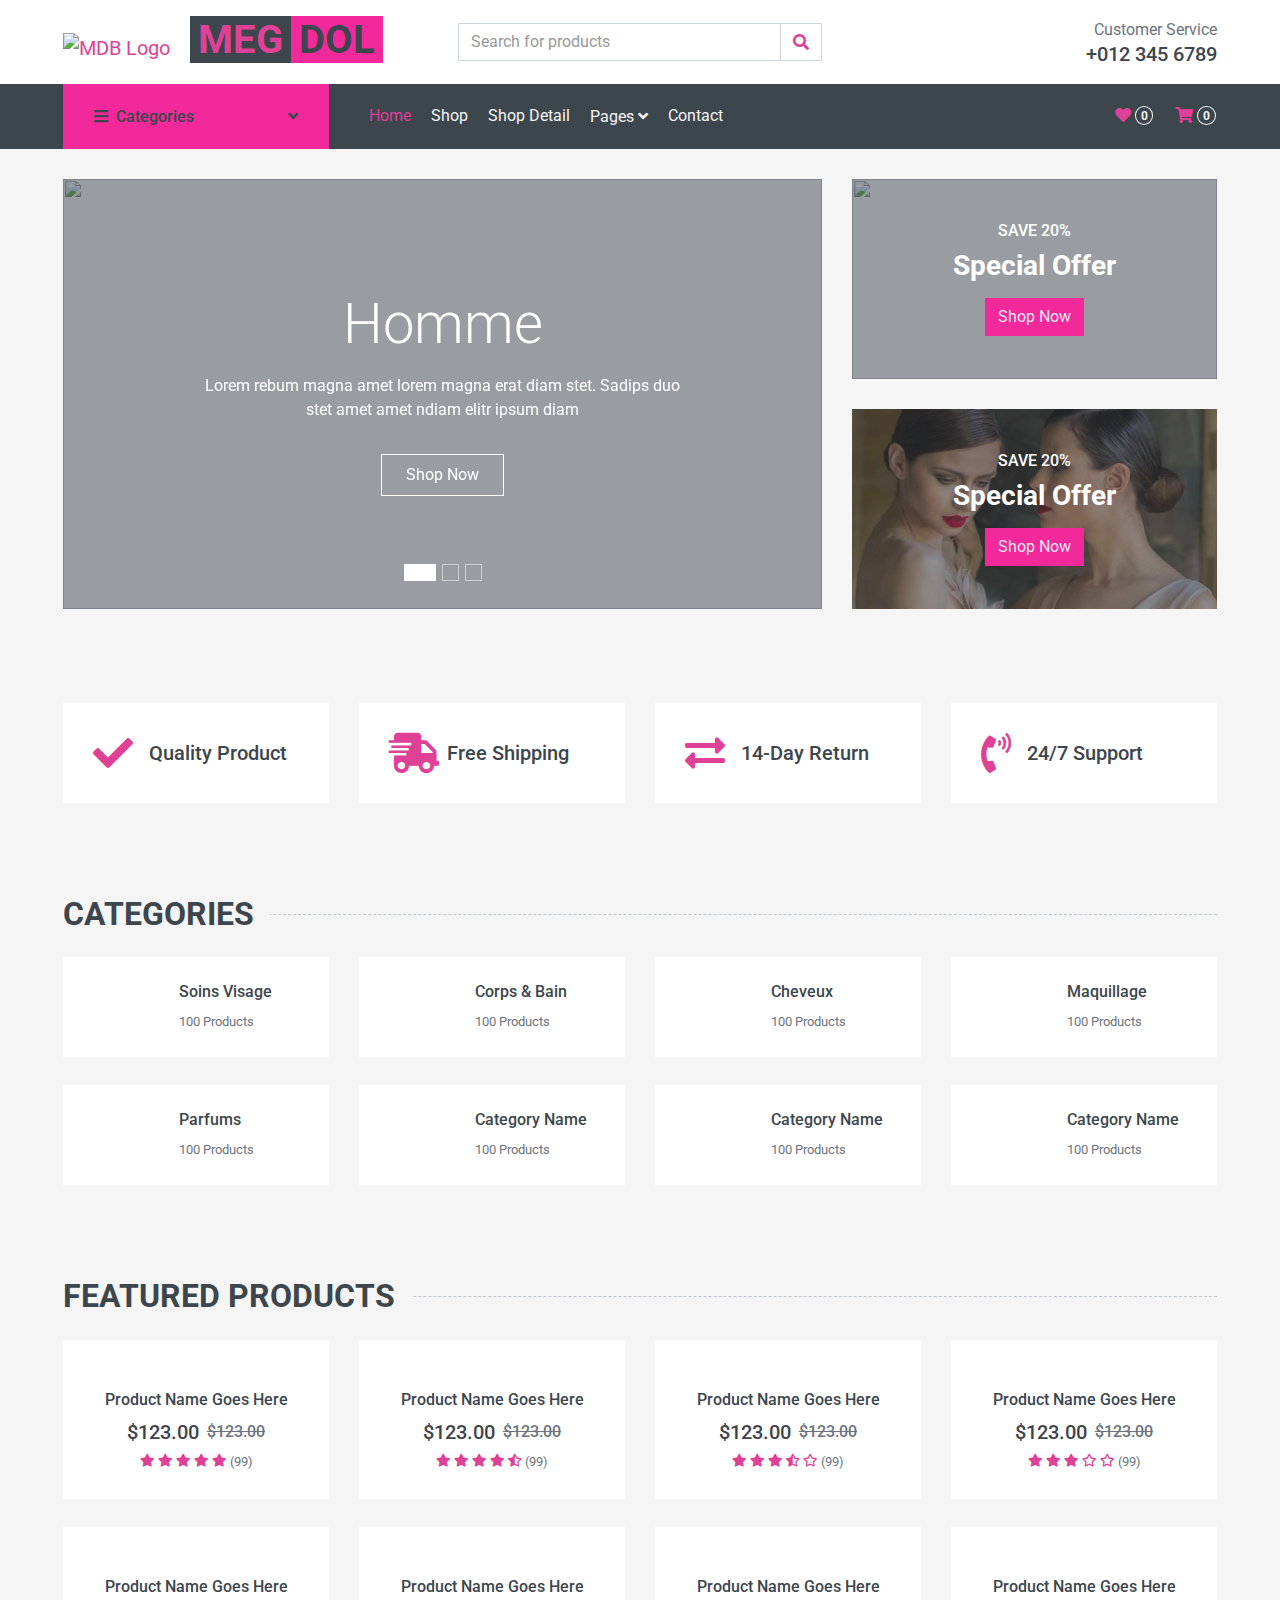
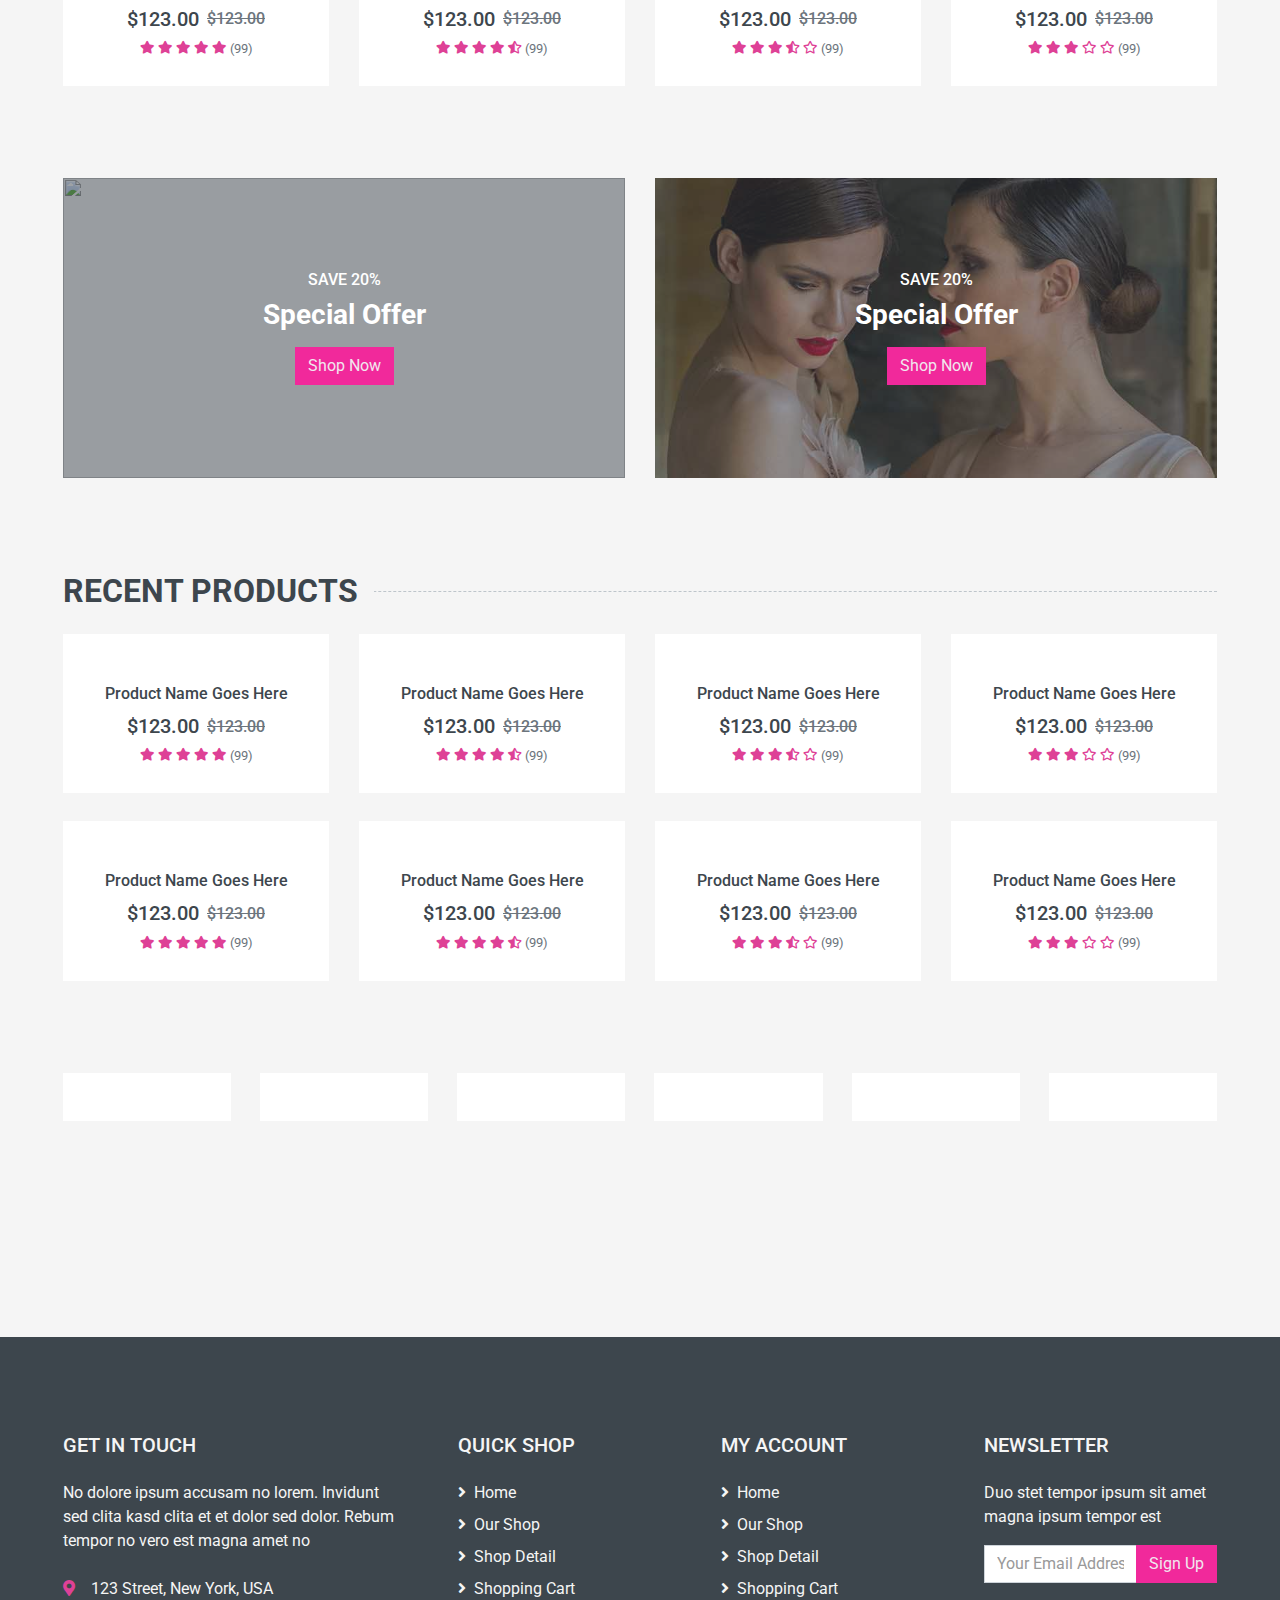
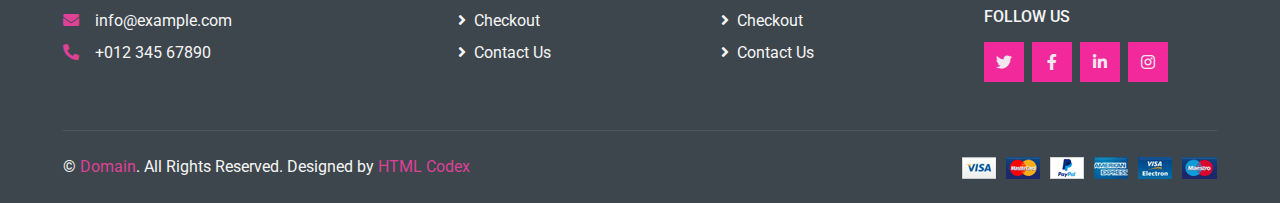
==== commit 5e363420: "a" ====
--- a/index.html
+++ b/index.html
@@ -78,6 +78,9 @@
         </div>
         <div class="row align-items-center bg-light py-3 px-xl-5 d-none d-lg-flex">
             <div class="col-lg-4">
+                <a class="navbar-brand mt-2 mt-lg-0" href="#">
+                    <img src="img/megdolpng.png" height="40" width="40" alt="MDB Logo" loading="lazy" />
+                </a>
                 <a href="" class="text-decoration-none">
                     <span class="h1 text-uppercase text-primary bg-dark px-2">Meg</span>
                     <span class="h1 text-uppercase text-dark bg-primary px-2 ml-n1">dol</span>
@@ -115,30 +118,80 @@
                 <nav class="collapse position-absolute navbar navbar-vertical navbar-light align-items-start p-0 bg-light" id="navbar-vertical" style="width: calc(100% - 30px); z-index: 999;">
                     <div class="navbar-nav w-100">
                         <div class="nav-item dropdown dropright">
-                            <a href="#" class="nav-link dropdown-toggle" data-toggle="dropdown">Dresses <i class="fa fa-angle-right float-right mt-1"></i></a>
+                            <a href="#" class="nav-link dropdown-toggle" data-toggle="dropdown">Soins visage <i class="fa fa-angle-right float-right mt-1"></i></a>
                             <div class="dropdown-menu position-absolute rounded-0 border-0 m-0">
-                                <a href="" class="dropdown-item">Men's Dresses</a>
-                                <a href="" class="dropdown-item">Women's Dresses</a>
-                                <a href="" class="dropdown-item">Baby's Dresses</a>
+                                <a href="" class="dropdown-item">Tous les produit</a>
+                                <a href="" class="dropdown-item">Nettoyant & Démaquillant</a>
+                                <a href="" class="dropdown-item">Soin</a>
+                                <a href="" class="dropdown-item">Solaire</a>
+                                <a href="" class="dropdown-item">Anti-àge</a>
+                                <a href="" class="dropdown-item">Homme</a>
+                                <a href="" class="dropdown-item">Accessoire visage</a>
+                                <a href="" class="dropdown-item">Bébé & Enfant</a>
                             </div>
                         </div>
-                        <a href="" class="nav-item nav-link">Shirts</a>
-                        <a href="" class="nav-item nav-link">Jeans</a>
-                        <a href="" class="nav-item nav-link">Swimwear</a>
-                        <a href="" class="nav-item nav-link">Sleepwear</a>
-                        <a href="" class="nav-item nav-link">Sportswear</a>
-                        <a href="" class="nav-item nav-link">Jumpsuits</a>
-                        <a href="" class="nav-item nav-link">Blazers</a>
-                        <a href="" class="nav-item nav-link">Jackets</a>
-                        <a href="" class="nav-item nav-link">Shoes</a>
+                        <div class="nav-item dropdown dropright">
+                            <a href="#" class="nav-link dropdown-toggle" data-toggle="dropdown">Corps & bain <i class="fa fa-angle-right float-right mt-1"></i></a>
+                            <div class="dropdown-menu position-absolute rounded-0 border-0 m-0">
+                                <a href="" class="dropdown-item">Tous les produits</a>
+                                <a href="" class="dropdown-item">Bain & Douche</a>
+                                <a href="" class="dropdown-item">Soin corps</a>
+                                <a href="" class="dropdown-item">Hygiéne</a>
+                                <a href="" class="dropdown-item">Solaire</a>
+                                <a href="" class="dropdown-item">Miniceur</a>
+                                <a href="" class="dropdown-item">Soin ciblé</a>
+                                <a href="" class="dropdown-item">Bébé & Enfant</a>
+                            </div>
+                        </div>
+                        <div class="nav-item dropdown dropright">
+                            <a href="#" class="nav-link dropdown-toggle" data-toggle="dropdown">Cheveux <i class="fa fa-angle-right float-right mt-1"></i></a>
+                            <div class="dropdown-menu position-absolute rounded-0 border-0 m-0">
+                                <a href="" class="dropdown-item">Tous les produits</a>
+                                <a href="" class="dropdown-item">Shampoing</a>
+                                <a href="" class="dropdown-item">Apres-shampoing</a>
+                                <a href="" class="dropdown-item">Soin sans rincage</a>
+                                <a href="" class="dropdown-item">Masque & soin</a>
+                                <a href="" class="dropdown-item">Coloration et coiffant</a>
+                                <a href="" class="dropdown-item">Complément alimentaire</a>
+                                <a href="" class="dropdown-item">Types de cheveux</a>
+                                <a href="" class="dropdown-item">Homme</a>
+                                <a href="" class="dropdown-item">Accessoires</a>
+                                <a href="" class="dropdown-item">Bébé & Enfant</a>
+                            </div>
+                        </div>
+                        <div class="nav-item dropdown dropright">
+                            <a href="#" class="nav-link dropdown-toggle" data-toggle="dropdown">Maquillage <i class="fa fa-angle-right float-right mt-1"></i></a>
+                            <div class="dropdown-menu position-absolute rounded-0 border-0 m-0">
+                                <a href="" class="dropdown-item">Tous les produits</a>
+                                <a href="" class="dropdown-item">Yeux</a>
+                                <a href="" class="dropdown-item">Pinceaux & accessoires</a>
+                                <a href="" class="dropdown-item">Teint</a>
+                                <a href="" class="dropdown-item">Sourcils</a>
+                                <a href="" class="dropdown-item">Palette & coffret</a>
+                                <a href="" class="dropdown-item">Ongles</a>
+                                <a href="" class="dropdown-item">Lévres</a>
+                                <a href="" class="dropdown-item">Enfant</a>
+                            </div>
+                        </div>
+                        <div class="nav-item dropdown dropright">
+                            <a href="#" class="nav-link dropdown-toggle" data-toggle="dropdown">Parfums <i class="fa fa-angle-right float-right mt-1"></i></a>
+                            <div class="dropdown-menu position-absolute rounded-0 border-0 m-0">
+                                <a href="" class="dropdown-item">Tous les produits</a>
+                                <a href="" class="dropdown-item">Parfum femme</a>
+                                <a href="" class="dropdown-item">Parfum homme</a>
+                                <a href="" class="dropdown-item">Parfum mixte</a>
+                                <a href="" class="dropdown-item">Parfum d'intérieur</a>
+                                <a href="" class="dropdown-item">Bébé & Enfant</a>
+                            </div>
+                        </div>
                     </div>
                 </nav>
             </div>
             <div class="col-lg-9">
                 <nav class="navbar navbar-expand-lg bg-dark navbar-dark py-3 py-lg-0 px-0">
                     <a href="" class="text-decoration-none d-block d-lg-none">
-                        <span class="h1 text-uppercase text-dark bg-light px-2">Meg</span>
-                        <span class="h1 text-uppercase text-light bg-primary px-2 ml-n1">dol</span>
+                        <span class="h1 text-uppercase text-dark bg-light px-2">Multi</span>
+                        <span class="h1 text-uppercase text-light bg-primary px-2 ml-n1">Shop</span>
                     </a>
                     <button type="button" class="navbar-toggler" data-toggle="collapse" data-target="#navbarCollapse">
                         <span class="navbar-toggler-icon"></span>
@@ -187,30 +240,30 @@
                     </ol>
                     <div class="carousel-inner">
                         <div class="carousel-item position-relative active" style="height: 430px;">
-                            <img class="position-absolute w-100 h-100" src="img/carousel-1.jpg" style="object-fit: cover;">
+                            <img class="position-absolute w-100 h-100" src="img/p men.jpg" style="object-fit: cover;">
                             <div class="carousel-caption d-flex flex-column align-items-center justify-content-center">
                                 <div class="p-3" style="max-width: 700px;">
-                                    <h1 class="display-4 text-white mb-3 animate__animated animate__fadeInDown">Men Fashion</h1>
+                                    <h1 class="display-4 text-white mb-3 animate__animated animate__fadeInDown">Homme</h1>
                                     <p class="mx-md-5 px-5 animate__animated animate__bounceIn">Lorem rebum magna amet lorem magna erat diam stet. Sadips duo stet amet amet ndiam elitr ipsum diam</p>
                                     <a class="btn btn-outline-light py-2 px-4 mt-3 animate__animated animate__fadeInUp" href="#">Shop Now</a>
                                 </div>
                             </div>
                         </div>
                         <div class="carousel-item position-relative" style="height: 430px;">
-                            <img class="position-absolute w-100 h-100" src="img/carousel-2.jpg" style="object-fit: cover;">
+                            <img class="position-absolute w-100 h-100" src="img/p woman.jpg" style="object-fit: cover;">
                             <div class="carousel-caption d-flex flex-column align-items-center justify-content-center">
                                 <div class="p-3" style="max-width: 700px;">
-                                    <h1 class="display-4 text-white mb-3 animate__animated animate__fadeInDown">Women Fashion</h1>
+                                    <h1 class="display-4 text-white mb-3 animate__animated animate__fadeInDown">Femme</h1>
                                     <p class="mx-md-5 px-5 animate__animated animate__bounceIn">Lorem rebum magna amet lorem magna erat diam stet. Sadips duo stet amet amet ndiam elitr ipsum diam</p>
                                     <a class="btn btn-outline-light py-2 px-4 mt-3 animate__animated animate__fadeInUp" href="#">Shop Now</a>
                                 </div>
                             </div>
                         </div>
                         <div class="carousel-item position-relative" style="height: 430px;">
-                            <img class="position-absolute w-100 h-100" src="img/carousel-3.jpg" style="object-fit: cover;">
+                            <img class="position-absolute w-100 h-100" src="img/p children.jpg" style="object-fit: cover;">
                             <div class="carousel-caption d-flex flex-column align-items-center justify-content-center">
                                 <div class="p-3" style="max-width: 700px;">
-                                    <h1 class="display-4 text-white mb-3 animate__animated animate__fadeInDown">Kids Fashion</h1>
+                                    <h1 class="display-4 text-white mb-3 animate__animated animate__fadeInDown">Enfant</h1>
                                     <p class="mx-md-5 px-5 animate__animated animate__bounceIn">Lorem rebum magna amet lorem magna erat diam stet. Sadips duo stet amet amet ndiam elitr ipsum diam</p>
                                     <a class="btn btn-outline-light py-2 px-4 mt-3 animate__animated animate__fadeInUp" href="#">Shop Now</a>
                                 </div>
@@ -221,7 +274,7 @@
             </div>
             <div class="col-lg-4">
                 <div class="product-offer mb-30" style="height: 200px;">
-                    <img class="img-fluid" src="img/offer-1.jpg" alt="">
+                    <img class="img-fluid" src="img/g 4.jpg" alt="">
                     <div class="offer-text">
                         <h6 class="text-white text-uppercase">Save 20%</h6>
                         <h3 class="text-white mb-3">Special Offer</h3>
@@ -282,7 +335,72 @@
                 <a class="text-decoration-none" href="">
                     <div class="cat-item d-flex align-items-center mb-4">
                         <div class="overflow-hidden" style="width: 100px; height: 100px;">
-                            <img class="img-fluid" src="img/cat-1.jpg" alt="">
+                            <img class="img-fluid" src="img/cat3.jpg" alt="">
+                        </div>
+                        <div class="flex-fill pl-3">
+                            <h6>Soins Visage</h6>
+                            <small class="text-body">100 Products</small>
+                        </div>
+                    </div>
+                </a>
+            </div>
+            <div class="col-lg-3 col-md-4 col-sm-6 pb-1">
+                <a class="text-decoration-none" href="">
+                    <div class="cat-item img-zoom d-flex align-items-center mb-4">
+                        <div class="overflow-hidden" style="width: 100px; height: 100px;">
+                            <img class="img-fluid" src="img/cat4.jpg" alt="">
+                        </div>
+                        <div class="flex-fill pl-3">
+                            <h6>Corps & Bain</h6>
+                            <small class="text-body">100 Products</small>
+                        </div>
+                    </div>
+                </a>
+            </div>
+            <div class="col-lg-3 col-md-4 col-sm-6 pb-1">
+                <a class="text-decoration-none" href="">
+                    <div class="cat-item img-zoom d-flex align-items-center mb-4">
+                        <div class="overflow-hidden" style="width: 100px; height: 100px;">
+                            <img class="img-fluid" src="img/cat2.jpg" alt="">
+                        </div>
+                        <div class="flex-fill pl-3">
+                            <h6>Cheveux</h6>
+                            <small class="text-body">100 Products</small>
+                        </div>
+                    </div>
+                </a>
+            </div>
+            <div class="col-lg-3 col-md-4 col-sm-6 pb-1">
+                <a class="text-decoration-none" href="">
+                    <div class="cat-item img-zoom d-flex align-items-center mb-4">
+                        <div class="overflow-hidden" style="width: 100px; height: 100px;">
+                            <img class="img-fluid" src="img/cat1.jpg" alt="">
+                        </div>
+                        <div class="flex-fill pl-3">
+                            <h6>Maquillage</h6>
+                            <small class="text-body">100 Products</small>
+                        </div>
+                    </div>
+                </a>
+            </div>
+            <div class="col-lg-3 col-md-4 col-sm-6 pb-1">
+                <a class="text-decoration-none" href="">
+                    <div class="cat-item img-zoom d-flex align-items-center mb-4">
+                        <div class="overflow-hidden" style="width: 100px; height: 100px;">
+                            <img class="img-fluid" src="img/cat5.jpg" alt="">
+                        </div>
+                        <div class="flex-fill pl-3">
+                            <h6>Parfums</h6>
+                            <small class="text-body">100 Products</small>
+                        </div>
+                    </div>
+                </a>
+            </div>
+            <div class="col-lg-3 col-md-4 col-sm-6 pb-1">
+                <a class="text-decoration-none" href="">
+                    <div class="cat-item img-zoom d-flex align-items-center mb-4">
+                        <div class="overflow-hidden" style="width: 100px; height: 100px;">
+                            <img class="img-fluid" src="img/cat2.jpg" alt="">
                         </div>
                         <div class="flex-fill pl-3">
                             <h6>Category Name</h6>
@@ -295,7 +413,7 @@
                 <a class="text-decoration-none" href="">
                     <div class="cat-item img-zoom d-flex align-items-center mb-4">
                         <div class="overflow-hidden" style="width: 100px; height: 100px;">
-                            <img class="img-fluid" src="img/cat-2.jpg" alt="">
+                            <img class="img-fluid" src="img/cat4.jpg" alt="">
                         </div>
                         <div class="flex-fill pl-3">
                             <h6>Category Name</h6>
@@ -308,124 +426,7 @@
                 <a class="text-decoration-none" href="">
                     <div class="cat-item img-zoom d-flex align-items-center mb-4">
                         <div class="overflow-hidden" style="width: 100px; height: 100px;">
-                            <img class="img-fluid" src="img/cat-3.jpg" alt="">
-                        </div>
-                        <div class="flex-fill pl-3">
-                            <h6>Category Name</h6>
-                            <small class="text-body">100 Products</small>
-                        </div>
-                    </div>
-                </a>
-            </div>
-            <div class="col-lg-3 col-md-4 col-sm-6 pb-1">
-                <a class="text-decoration-none" href="">
-                    <div class="cat-item img-zoom d-flex align-items-center mb-4">
-                        <div class="overflow-hidden" style="width: 100px; height: 100px;">
-                            <img class="img-fluid" src="img/cat-4.jpg" alt="">
-                        </div>
-                        <div class="flex-fill pl-3">
-                            <h6>Category Name</h6>
-                            <small class="text-body">100 Products</small>
-                        </div>
-                    </div>
-                </a>
-            </div>
-            <div class="col-lg-3 col-md-4 col-sm-6 pb-1">
-                <a class="text-decoration-none" href="">
-                    <div class="cat-item img-zoom d-flex align-items-center mb-4">
-                        <div class="overflow-hidden" style="width: 100px; height: 100px;">
-                            <img class="img-fluid" src="img/cat-4.jpg" alt="">
-                        </div>
-                        <div class="flex-fill pl-3">
-                            <h6>Category Name</h6>
-                            <small class="text-body">100 Products</small>
-                        </div>
-                    </div>
-                </a>
-            </div>
-            <div class="col-lg-3 col-md-4 col-sm-6 pb-1">
-                <a class="text-decoration-none" href="">
-                    <div class="cat-item img-zoom d-flex align-items-center mb-4">
-                        <div class="overflow-hidden" style="width: 100px; height: 100px;">
-                            <img class="img-fluid" src="img/cat-3.jpg" alt="">
-                        </div>
-                        <div class="flex-fill pl-3">
-                            <h6>Category Name</h6>
-                            <small class="text-body">100 Products</small>
-                        </div>
-                    </div>
-                </a>
-            </div>
-            <div class="col-lg-3 col-md-4 col-sm-6 pb-1">
-                <a class="text-decoration-none" href="">
-                    <div class="cat-item img-zoom d-flex align-items-center mb-4">
-                        <div class="overflow-hidden" style="width: 100px; height: 100px;">
-                            <img class="img-fluid" src="img/cat-2.jpg" alt="">
-                        </div>
-                        <div class="flex-fill pl-3">
-                            <h6>Category Name</h6>
-                            <small class="text-body">100 Products</small>
-                        </div>
-                    </div>
-                </a>
-            </div>
-            <div class="col-lg-3 col-md-4 col-sm-6 pb-1">
-                <a class="text-decoration-none" href="">
-                    <div class="cat-item img-zoom d-flex align-items-center mb-4">
-                        <div class="overflow-hidden" style="width: 100px; height: 100px;">
-                            <img class="img-fluid" src="img/cat-1.jpg" alt="">
-                        </div>
-                        <div class="flex-fill pl-3">
-                            <h6>Category Name</h6>
-                            <small class="text-body">100 Products</small>
-                        </div>
-                    </div>
-                </a>
-            </div>
-            <div class="col-lg-3 col-md-4 col-sm-6 pb-1">
-                <a class="text-decoration-none" href="">
-                    <div class="cat-item img-zoom d-flex align-items-center mb-4">
-                        <div class="overflow-hidden" style="width: 100px; height: 100px;">
-                            <img class="img-fluid" src="img/cat-2.jpg" alt="">
-                        </div>
-                        <div class="flex-fill pl-3">
-                            <h6>Category Name</h6>
-                            <small class="text-body">100 Products</small>
-                        </div>
-                    </div>
-                </a>
-            </div>
-            <div class="col-lg-3 col-md-4 col-sm-6 pb-1">
-                <a class="text-decoration-none" href="">
-                    <div class="cat-item img-zoom d-flex align-items-center mb-4">
-                        <div class="overflow-hidden" style="width: 100px; height: 100px;">
-                            <img class="img-fluid" src="img/cat-1.jpg" alt="">
-                        </div>
-                        <div class="flex-fill pl-3">
-                            <h6>Category Name</h6>
-                            <small class="text-body">100 Products</small>
-                        </div>
-                    </div>
-                </a>
-            </div>
-            <div class="col-lg-3 col-md-4 col-sm-6 pb-1">
-                <a class="text-decoration-none" href="">
-                    <div class="cat-item img-zoom d-flex align-items-center mb-4">
-                        <div class="overflow-hidden" style="width: 100px; height: 100px;">
-                            <img class="img-fluid" src="img/cat-4.jpg" alt="">
-                        </div>
-                        <div class="flex-fill pl-3">
-                            <h6>Category Name</h6>
-                            <small class="text-body">100 Products</small>
-                        </div>
-                    </div>
-                </a>
-            </div>
-            <div class="col-lg-3 col-md-4 col-sm-6 pb-1">
-                <a class="text-decoration-none" href="">
-                    <div class="cat-item img-zoom d-flex align-items-center mb-4">
-                        <div class="overflow-hidden" style="width: 100px; height: 100px;">
-                            <img class="img-fluid" src="img/cat-3.jpg" alt="">
+                            <img class="img-fluid" src="img/cat3.jpg" alt="">
                         </div>
                         <div class="flex-fill pl-3">
                             <h6>Category Name</h6>
@@ -446,34 +447,34 @@
             <div class="col-lg-3 col-md-4 col-sm-6 pb-1">
                 <div class="product-item bg-light mb-4">
                     <div class="product-img position-relative overflow-hidden">
-                        <img class="img-fluid w-100" src="img/product-1.jpg" alt="">
-                        <div class="product-action">
-                            <a class="btn btn-outline-dark btn-square" href=""><i class="fa fa-shopping-cart"></i></a>
-                            <a class="btn btn-outline-dark btn-square" href=""><i class="far fa-heart"></i></a>
-                            <a class="btn btn-outline-dark btn-square" href=""><i class="fa fa-sync-alt"></i></a>
-                            <a class="btn btn-outline-dark btn-square" href=""><i class="fa fa-search"></i></a>
-                        </div>
-                    </div>
-                    <div class="text-center py-4">
-                        <a class="h6 text-decoration-none text-truncate" href="">Product Name Goes Here</a>
-                        <div class="d-flex align-items-center justify-content-center mt-2">
-                            <h5>$123.00</h5><h6 class="text-muted ml-2"><del>$123.00</del></h6>
-                        </div>
-                        <div class="d-flex align-items-center justify-content-center mb-1">
-                            <small class="fa fa-star text-primary mr-1"></small>
-                            <small class="fa fa-star text-primary mr-1"></small>
-                            <small class="fa fa-star text-primary mr-1"></small>
-                            <small class="fa fa-star text-primary mr-1"></small>
-                            <small class="fa fa-star text-primary mr-1"></small>
-                            <small>(99)</small>
-                        </div>
-                    </div>
-                </div>
-            </div>
-            <div class="col-lg-3 col-md-4 col-sm-6 pb-1">
-                <div class="product-item bg-light mb-4">
-                    <div class="product-img position-relative overflow-hidden">
-                        <img class="img-fluid w-100" src="img/product-2.jpg" alt="">
+                        <img class="img-fluid w-100" src="img/prod1.png" alt="">
+                        <div class="product-action">
+                            <a class="btn btn-outline-dark btn-square" href=""><i class="fa fa-shopping-cart"></i></a>
+                            <a class="btn btn-outline-dark btn-square" href=""><i class="far fa-heart"></i></a>
+                            <a class="btn btn-outline-dark btn-square" href=""><i class="fa fa-sync-alt"></i></a>
+                            <a class="btn btn-outline-dark btn-square" href=""><i class="fa fa-search"></i></a>
+                        </div>
+                    </div>
+                    <div class="text-center py-4">
+                        <a class="h6 text-decoration-none text-truncate" href="">Product Name Goes Here</a>
+                        <div class="d-flex align-items-center justify-content-center mt-2">
+                            <h5>$123.00</h5><h6 class="text-muted ml-2"><del>$123.00</del></h6>
+                        </div>
+                        <div class="d-flex align-items-center justify-content-center mb-1">
+                            <small class="fa fa-star text-primary mr-1"></small>
+                            <small class="fa fa-star text-primary mr-1"></small>
+                            <small class="fa fa-star text-primary mr-1"></small>
+                            <small class="fa fa-star text-primary mr-1"></small>
+                            <small class="fa fa-star text-primary mr-1"></small>
+                            <small>(99)</small>
+                        </div>
+                    </div>
+                </div>
+            </div>
+            <div class="col-lg-3 col-md-4 col-sm-6 pb-1">
+                <div class="product-item bg-light mb-4">
+                    <div class="product-img position-relative overflow-hidden">
+                        <img class="img-fluid w-100" src="img/prod10.png" alt="">
                         <div class="product-action">
                             <a class="btn btn-outline-dark btn-square" href=""><i class="fa fa-shopping-cart"></i></a>
                             <a class="btn btn-outline-dark btn-square" href=""><i class="far fa-heart"></i></a>
@@ -500,7 +501,7 @@
             <div class="col-lg-3 col-md-4 col-sm-6 pb-1">
                 <div class="product-item bg-light mb-4">
                     <div class="product-img position-relative overflow-hidden">
-                        <img class="img-fluid w-100" src="img/product-3.jpg" alt="">
+                        <img class="img-fluid w-100" src="img/prod3.png" alt="">
                         <div class="product-action">
                             <a class="btn btn-outline-dark btn-square" href=""><i class="fa fa-shopping-cart"></i></a>
                             <a class="btn btn-outline-dark btn-square" href=""><i class="far fa-heart"></i></a>
@@ -527,61 +528,61 @@
             <div class="col-lg-3 col-md-4 col-sm-6 pb-1">
                 <div class="product-item bg-light mb-4">
                     <div class="product-img position-relative overflow-hidden">
-                        <img class="img-fluid w-100" src="img/product-4.jpg" alt="">
-                        <div class="product-action">
-                            <a class="btn btn-outline-dark btn-square" href=""><i class="fa fa-shopping-cart"></i></a>
-                            <a class="btn btn-outline-dark btn-square" href=""><i class="far fa-heart"></i></a>
-                            <a class="btn btn-outline-dark btn-square" href=""><i class="fa fa-sync-alt"></i></a>
-                            <a class="btn btn-outline-dark btn-square" href=""><i class="fa fa-search"></i></a>
-                        </div>
-                    </div>
-                    <div class="text-center py-4">
-                        <a class="h6 text-decoration-none text-truncate" href="">Product Name Goes Here</a>
-                        <div class="d-flex align-items-center justify-content-center mt-2">
-                            <h5>$123.00</h5><h6 class="text-muted ml-2"><del>$123.00</del></h6>
-                        </div>
-                        <div class="d-flex align-items-center justify-content-center mb-1">
-                            <small class="fa fa-star text-primary mr-1"></small>
-                            <small class="fa fa-star text-primary mr-1"></small>
-                            <small class="fa fa-star text-primary mr-1"></small>
-                            <small class="far fa-star text-primary mr-1"></small>
-                            <small class="far fa-star text-primary mr-1"></small>
-                            <small>(99)</small>
-                        </div>
-                    </div>
-                </div>
-            </div>
-            <div class="col-lg-3 col-md-4 col-sm-6 pb-1">
-                <div class="product-item bg-light mb-4">
-                    <div class="product-img position-relative overflow-hidden">
-                        <img class="img-fluid w-100" src="img/product-5.jpg" alt="">
-                        <div class="product-action">
-                            <a class="btn btn-outline-dark btn-square" href=""><i class="fa fa-shopping-cart"></i></a>
-                            <a class="btn btn-outline-dark btn-square" href=""><i class="far fa-heart"></i></a>
-                            <a class="btn btn-outline-dark btn-square" href=""><i class="fa fa-sync-alt"></i></a>
-                            <a class="btn btn-outline-dark btn-square" href=""><i class="fa fa-search"></i></a>
-                        </div>
-                    </div>
-                    <div class="text-center py-4">
-                        <a class="h6 text-decoration-none text-truncate" href="">Product Name Goes Here</a>
-                        <div class="d-flex align-items-center justify-content-center mt-2">
-                            <h5>$123.00</h5><h6 class="text-muted ml-2"><del>$123.00</del></h6>
-                        </div>
-                        <div class="d-flex align-items-center justify-content-center mb-1">
-                            <small class="fa fa-star text-primary mr-1"></small>
-                            <small class="fa fa-star text-primary mr-1"></small>
-                            <small class="fa fa-star text-primary mr-1"></small>
-                            <small class="fa fa-star text-primary mr-1"></small>
-                            <small class="fa fa-star text-primary mr-1"></small>
-                            <small>(99)</small>
-                        </div>
-                    </div>
-                </div>
-            </div>
-            <div class="col-lg-3 col-md-4 col-sm-6 pb-1">
-                <div class="product-item bg-light mb-4">
-                    <div class="product-img position-relative overflow-hidden">
-                        <img class="img-fluid w-100" src="img/product-6.jpg" alt="">
+                        <img class="img-fluid w-100" src="img/prod4.jpg" alt="">
+                        <div class="product-action">
+                            <a class="btn btn-outline-dark btn-square" href=""><i class="fa fa-shopping-cart"></i></a>
+                            <a class="btn btn-outline-dark btn-square" href=""><i class="far fa-heart"></i></a>
+                            <a class="btn btn-outline-dark btn-square" href=""><i class="fa fa-sync-alt"></i></a>
+                            <a class="btn btn-outline-dark btn-square" href=""><i class="fa fa-search"></i></a>
+                        </div>
+                    </div>
+                    <div class="text-center py-4">
+                        <a class="h6 text-decoration-none text-truncate" href="">Product Name Goes Here</a>
+                        <div class="d-flex align-items-center justify-content-center mt-2">
+                            <h5>$123.00</h5><h6 class="text-muted ml-2"><del>$123.00</del></h6>
+                        </div>
+                        <div class="d-flex align-items-center justify-content-center mb-1">
+                            <small class="fa fa-star text-primary mr-1"></small>
+                            <small class="fa fa-star text-primary mr-1"></small>
+                            <small class="fa fa-star text-primary mr-1"></small>
+                            <small class="far fa-star text-primary mr-1"></small>
+                            <small class="far fa-star text-primary mr-1"></small>
+                            <small>(99)</small>
+                        </div>
+                    </div>
+                </div>
+            </div>
+            <div class="col-lg-3 col-md-4 col-sm-6 pb-1">
+                <div class="product-item bg-light mb-4">
+                    <div class="product-img position-relative overflow-hidden">
+                        <img class="img-fluid w-100" src="img/prod6.png" alt="">
+                        <div class="product-action">
+                            <a class="btn btn-outline-dark btn-square" href=""><i class="fa fa-shopping-cart"></i></a>
+                            <a class="btn btn-outline-dark btn-square" href=""><i class="far fa-heart"></i></a>
+                            <a class="btn btn-outline-dark btn-square" href=""><i class="fa fa-sync-alt"></i></a>
+                            <a class="btn btn-outline-dark btn-square" href=""><i class="fa fa-search"></i></a>
+                        </div>
+                    </div>
+                    <div class="text-center py-4">
+                        <a class="h6 text-decoration-none text-truncate" href="">Product Name Goes Here</a>
+                        <div class="d-flex align-items-center justify-content-center mt-2">
+                            <h5>$123.00</h5><h6 class="text-muted ml-2"><del>$123.00</del></h6>
+                        </div>
+                        <div class="d-flex align-items-center justify-content-center mb-1">
+                            <small class="fa fa-star text-primary mr-1"></small>
+                            <small class="fa fa-star text-primary mr-1"></small>
+                            <small class="fa fa-star text-primary mr-1"></small>
+                            <small class="fa fa-star text-primary mr-1"></small>
+                            <small class="fa fa-star text-primary mr-1"></small>
+                            <small>(99)</small>
+                        </div>
+                    </div>
+                </div>
+            </div>
+            <div class="col-lg-3 col-md-4 col-sm-6 pb-1">
+                <div class="product-item bg-light mb-4">
+                    <div class="product-img position-relative overflow-hidden">
+                        <img class="img-fluid w-100" src="img/prod7.png" alt="">
                         <div class="product-action">
                             <a class="btn btn-outline-dark btn-square" href=""><i class="fa fa-shopping-cart"></i></a>
                             <a class="btn btn-outline-dark btn-square" href=""><i class="far fa-heart"></i></a>
@@ -608,7 +609,7 @@
             <div class="col-lg-3 col-md-4 col-sm-6 pb-1">
                 <div class="product-item bg-light mb-4">
                     <div class="product-img position-relative overflow-hidden">
-                        <img class="img-fluid w-100" src="img/product-7.jpg" alt="">
+                        <img class="img-fluid w-100" src="img/prod8.png" alt="">
                         <div class="product-action">
                             <a class="btn btn-outline-dark btn-square" href=""><i class="fa fa-shopping-cart"></i></a>
                             <a class="btn btn-outline-dark btn-square" href=""><i class="far fa-heart"></i></a>
@@ -635,7 +636,7 @@
             <div class="col-lg-3 col-md-4 col-sm-6 pb-1">
                 <div class="product-item bg-light mb-4">
                     <div class="product-img position-relative overflow-hidden">
-                        <img class="img-fluid w-100" src="img/product-8.jpg" alt="">
+                        <img class="img-fluid w-100" src="img/prod9.png" alt="">
                         <div class="product-action">
                             <a class="btn btn-outline-dark btn-square" href=""><i class="fa fa-shopping-cart"></i></a>
                             <a class="btn btn-outline-dark btn-square" href=""><i class="far fa-heart"></i></a>
@@ -669,7 +670,7 @@
         <div class="row px-xl-5">
             <div class="col-md-6">
                 <div class="product-offer mb-30" style="height: 300px;">
-                    <img class="img-fluid" src="img/offer-1.jpg" alt="">
+                    <img class="img-fluid" src="img/g 4.jpg" alt="">
                     <div class="offer-text">
                         <h6 class="text-white text-uppercase">Save 20%</h6>
                         <h3 class="text-white mb-3">Special Offer</h3>
@@ -699,34 +700,34 @@
             <div class="col-lg-3 col-md-4 col-sm-6 pb-1">
                 <div class="product-item bg-light mb-4">
                     <div class="product-img position-relative overflow-hidden">
-                        <img class="img-fluid w-100" src="img/product-1.jpg" alt="">
-                        <div class="product-action">
-                            <a class="btn btn-outline-dark btn-square" href=""><i class="fa fa-shopping-cart"></i></a>
-                            <a class="btn btn-outline-dark btn-square" href=""><i class="far fa-heart"></i></a>
-                            <a class="btn btn-outline-dark btn-square" href=""><i class="fa fa-sync-alt"></i></a>
-                            <a class="btn btn-outline-dark btn-square" href=""><i class="fa fa-search"></i></a>
-                        </div>
-                    </div>
-                    <div class="text-center py-4">
-                        <a class="h6 text-decoration-none text-truncate" href="">Product Name Goes Here</a>
-                        <div class="d-flex align-items-center justify-content-center mt-2">
-                            <h5>$123.00</h5><h6 class="text-muted ml-2"><del>$123.00</del></h6>
-                        </div>
-                        <div class="d-flex align-items-center justify-content-center mb-1">
-                            <small class="fa fa-star text-primary mr-1"></small>
-                            <small class="fa fa-star text-primary mr-1"></small>
-                            <small class="fa fa-star text-primary mr-1"></small>
-                            <small class="fa fa-star text-primary mr-1"></small>
-                            <small class="fa fa-star text-primary mr-1"></small>
-                            <small>(99)</small>
-                        </div>
-                    </div>
-                </div>
-            </div>
-            <div class="col-lg-3 col-md-4 col-sm-6 pb-1">
-                <div class="product-item bg-light mb-4">
-                    <div class="product-img position-relative overflow-hidden">
-                        <img class="img-fluid w-100" src="img/product-2.jpg" alt="">
+                        <img class="img-fluid w-100" src="img/prod1.png" alt="">
+                        <div class="product-action">
+                            <a class="btn btn-outline-dark btn-square" href=""><i class="fa fa-shopping-cart"></i></a>
+                            <a class="btn btn-outline-dark btn-square" href=""><i class="far fa-heart"></i></a>
+                            <a class="btn btn-outline-dark btn-square" href=""><i class="fa fa-sync-alt"></i></a>
+                            <a class="btn btn-outline-dark btn-square" href=""><i class="fa fa-search"></i></a>
+                        </div>
+                    </div>
+                    <div class="text-center py-4">
+                        <a class="h6 text-decoration-none text-truncate" href="">Product Name Goes Here</a>
+                        <div class="d-flex align-items-center justify-content-center mt-2">
+                            <h5>$123.00</h5><h6 class="text-muted ml-2"><del>$123.00</del></h6>
+                        </div>
+                        <div class="d-flex align-items-center justify-content-center mb-1">
+                            <small class="fa fa-star text-primary mr-1"></small>
+                            <small class="fa fa-star text-primary mr-1"></small>
+                            <small class="fa fa-star text-primary mr-1"></small>
+                            <small class="fa fa-star text-primary mr-1"></small>
+                            <small class="fa fa-star text-primary mr-1"></small>
+                            <small>(99)</small>
+                        </div>
+                    </div>
+                </div>
+            </div>
+            <div class="col-lg-3 col-md-4 col-sm-6 pb-1">
+                <div class="product-item bg-light mb-4">
+                    <div class="product-img position-relative overflow-hidden">
+                        <img class="img-fluid w-100" src="img/prod2.png" alt="">
                         <div class="product-action">
                             <a class="btn btn-outline-dark btn-square" href=""><i class="fa fa-shopping-cart"></i></a>
                             <a class="btn btn-outline-dark btn-square" href=""><i class="far fa-heart"></i></a>
@@ -753,7 +754,7 @@
             <div class="col-lg-3 col-md-4 col-sm-6 pb-1">
                 <div class="product-item bg-light mb-4">
                     <div class="product-img position-relative overflow-hidden">
-                        <img class="img-fluid w-100" src="img/product-3.jpg" alt="">
+                        <img class="img-fluid w-100" src="img/prod3.png" alt="">
                         <div class="product-action">
                             <a class="btn btn-outline-dark btn-square" href=""><i class="fa fa-shopping-cart"></i></a>
                             <a class="btn btn-outline-dark btn-square" href=""><i class="far fa-heart"></i></a>
@@ -780,61 +781,61 @@
             <div class="col-lg-3 col-md-4 col-sm-6 pb-1">
                 <div class="product-item bg-light mb-4">
                     <div class="product-img position-relative overflow-hidden">
-                        <img class="img-fluid w-100" src="img/product-4.jpg" alt="">
-                        <div class="product-action">
-                            <a class="btn btn-outline-dark btn-square" href=""><i class="fa fa-shopping-cart"></i></a>
-                            <a class="btn btn-outline-dark btn-square" href=""><i class="far fa-heart"></i></a>
-                            <a class="btn btn-outline-dark btn-square" href=""><i class="fa fa-sync-alt"></i></a>
-                            <a class="btn btn-outline-dark btn-square" href=""><i class="fa fa-search"></i></a>
-                        </div>
-                    </div>
-                    <div class="text-center py-4">
-                        <a class="h6 text-decoration-none text-truncate" href="">Product Name Goes Here</a>
-                        <div class="d-flex align-items-center justify-content-center mt-2">
-                            <h5>$123.00</h5><h6 class="text-muted ml-2"><del>$123.00</del></h6>
-                        </div>
-                        <div class="d-flex align-items-center justify-content-center mb-1">
-                            <small class="fa fa-star text-primary mr-1"></small>
-                            <small class="fa fa-star text-primary mr-1"></small>
-                            <small class="fa fa-star text-primary mr-1"></small>
-                            <small class="far fa-star text-primary mr-1"></small>
-                            <small class="far fa-star text-primary mr-1"></small>
-                            <small>(99)</small>
-                        </div>
-                    </div>
-                </div>
-            </div>
-            <div class="col-lg-3 col-md-4 col-sm-6 pb-1">
-                <div class="product-item bg-light mb-4">
-                    <div class="product-img position-relative overflow-hidden">
-                        <img class="img-fluid w-100" src="img/product-5.jpg" alt="">
-                        <div class="product-action">
-                            <a class="btn btn-outline-dark btn-square" href=""><i class="fa fa-shopping-cart"></i></a>
-                            <a class="btn btn-outline-dark btn-square" href=""><i class="far fa-heart"></i></a>
-                            <a class="btn btn-outline-dark btn-square" href=""><i class="fa fa-sync-alt"></i></a>
-                            <a class="btn btn-outline-dark btn-square" href=""><i class="fa fa-search"></i></a>
-                        </div>
-                    </div>
-                    <div class="text-center py-4">
-                        <a class="h6 text-decoration-none text-truncate" href="">Product Name Goes Here</a>
-                        <div class="d-flex align-items-center justify-content-center mt-2">
-                            <h5>$123.00</h5><h6 class="text-muted ml-2"><del>$123.00</del></h6>
-                        </div>
-                        <div class="d-flex align-items-center justify-content-center mb-1">
-                            <small class="fa fa-star text-primary mr-1"></small>
-                            <small class="fa fa-star text-primary mr-1"></small>
-                            <small class="fa fa-star text-primary mr-1"></small>
-                            <small class="fa fa-star text-primary mr-1"></small>
-                            <small class="fa fa-star text-primary mr-1"></small>
-                            <small>(99)</small>
-                        </div>
-                    </div>
-                </div>
-            </div>
-            <div class="col-lg-3 col-md-4 col-sm-6 pb-1">
-                <div class="product-item bg-light mb-4">
-                    <div class="product-img position-relative overflow-hidden">
-                        <img class="img-fluid w-100" src="img/product-6.jpg" alt="">
+                        <img class="img-fluid w-100" src="img/prod4.jpg" alt="">
+                        <div class="product-action">
+                            <a class="btn btn-outline-dark btn-square" href=""><i class="fa fa-shopping-cart"></i></a>
+                            <a class="btn btn-outline-dark btn-square" href=""><i class="far fa-heart"></i></a>
+                            <a class="btn btn-outline-dark btn-square" href=""><i class="fa fa-sync-alt"></i></a>
+                            <a class="btn btn-outline-dark btn-square" href=""><i class="fa fa-search"></i></a>
+                        </div>
+                    </div>
+                    <div class="text-center py-4">
+                        <a class="h6 text-decoration-none text-truncate" href="">Product Name Goes Here</a>
+                        <div class="d-flex align-items-center justify-content-center mt-2">
+                            <h5>$123.00</h5><h6 class="text-muted ml-2"><del>$123.00</del></h6>
+                        </div>
+                        <div class="d-flex align-items-center justify-content-center mb-1">
+                            <small class="fa fa-star text-primary mr-1"></small>
+                            <small class="fa fa-star text-primary mr-1"></small>
+                            <small class="fa fa-star text-primary mr-1"></small>
+                            <small class="far fa-star text-primary mr-1"></small>
+                            <small class="far fa-star text-primary mr-1"></small>
+                            <small>(99)</small>
+                        </div>
+                    </div>
+                </div>
+            </div>
+            <div class="col-lg-3 col-md-4 col-sm-6 pb-1">
+                <div class="product-item bg-light mb-4">
+                    <div class="product-img position-relative overflow-hidden">
+                        <img class="img-fluid w-100" src="img/prod10.png" alt="">
+                        <div class="product-action">
+                            <a class="btn btn-outline-dark btn-square" href=""><i class="fa fa-shopping-cart"></i></a>
+                            <a class="btn btn-outline-dark btn-square" href=""><i class="far fa-heart"></i></a>
+                            <a class="btn btn-outline-dark btn-square" href=""><i class="fa fa-sync-alt"></i></a>
+                            <a class="btn btn-outline-dark btn-square" href=""><i class="fa fa-search"></i></a>
+                        </div>
+                    </div>
+                    <div class="text-center py-4">
+                        <a class="h6 text-decoration-none text-truncate" href="">Product Name Goes Here</a>
+                        <div class="d-flex align-items-center justify-content-center mt-2">
+                            <h5>$123.00</h5><h6 class="text-muted ml-2"><del>$123.00</del></h6>
+                        </div>
+                        <div class="d-flex align-items-center justify-content-center mb-1">
+                            <small class="fa fa-star text-primary mr-1"></small>
+                            <small class="fa fa-star text-primary mr-1"></small>
+                            <small class="fa fa-star text-primary mr-1"></small>
+                            <small class="fa fa-star text-primary mr-1"></small>
+                            <small class="fa fa-star text-primary mr-1"></small>
+                            <small>(99)</small>
+                        </div>
+                    </div>
+                </div>
+            </div>
+            <div class="col-lg-3 col-md-4 col-sm-6 pb-1">
+                <div class="product-item bg-light mb-4">
+                    <div class="product-img position-relative overflow-hidden">
+                        <img class="img-fluid w-100" src="img/prod6.png" alt="">
                         <div class="product-action">
                             <a class="btn btn-outline-dark btn-square" href=""><i class="fa fa-shopping-cart"></i></a>
                             <a class="btn btn-outline-dark btn-square" href=""><i class="far fa-heart"></i></a>
@@ -861,7 +862,7 @@
             <div class="col-lg-3 col-md-4 col-sm-6 pb-1">
                 <div class="product-item bg-light mb-4">
                     <div class="product-img position-relative overflow-hidden">
-                        <img class="img-fluid w-100" src="img/product-7.jpg" alt="">
+                        <img class="img-fluid w-100" src="img/prod8.png" alt="">
                         <div class="product-action">
                             <a class="btn btn-outline-dark btn-square" href=""><i class="fa fa-shopping-cart"></i></a>
                             <a class="btn btn-outline-dark btn-square" href=""><i class="far fa-heart"></i></a>
@@ -888,7 +889,7 @@
             <div class="col-lg-3 col-md-4 col-sm-6 pb-1">
                 <div class="product-item bg-light mb-4">
                     <div class="product-img position-relative overflow-hidden">
-                        <img class="img-fluid w-100" src="img/product-8.jpg" alt="">
+                        <img class="img-fluid w-100" src="img/prod9.png" alt="">
                         <div class="product-action">
                             <a class="btn btn-outline-dark btn-square" href=""><i class="fa fa-shopping-cart"></i></a>
                             <a class="btn btn-outline-dark btn-square" href=""><i class="far fa-heart"></i></a>
@@ -923,22 +924,22 @@
             <div class="col">
                 <div class="owl-carousel vendor-carousel">
                     <div class="bg-light p-4">
-                        <img src="img/vendor-1.jpg" alt="">
+                        <img src="img/logo1.png" alt="">
                     </div>
                     <div class="bg-light p-4">
-                        <img src="img/vendor-2.jpg" alt="">
+                        <img src="img/logo2.png" alt="">
                     </div>
                     <div class="bg-light p-4">
-                        <img src="img/vendor-3.jpg" alt="">
+                        <img src="img/logo3.png" alt="">
                     </div>
                     <div class="bg-light p-4">
-                        <img src="img/vendor-4.jpg" alt="">
+                        <img src="img/logo4.png" alt="">
                     </div>
                     <div class="bg-light p-4">
-                        <img src="img/vendor-5.jpg" alt="">
+                        <img src="img/logo7.png" alt="">
                     </div>
                     <div class="bg-light p-4">
-                        <img src="img/vendor-6.jpg" alt="">
+                        <img src="img/logo6.png" alt="">
                     </div>
                     <div class="bg-light p-4">
                         <img src="img/vendor-7.jpg" alt="">
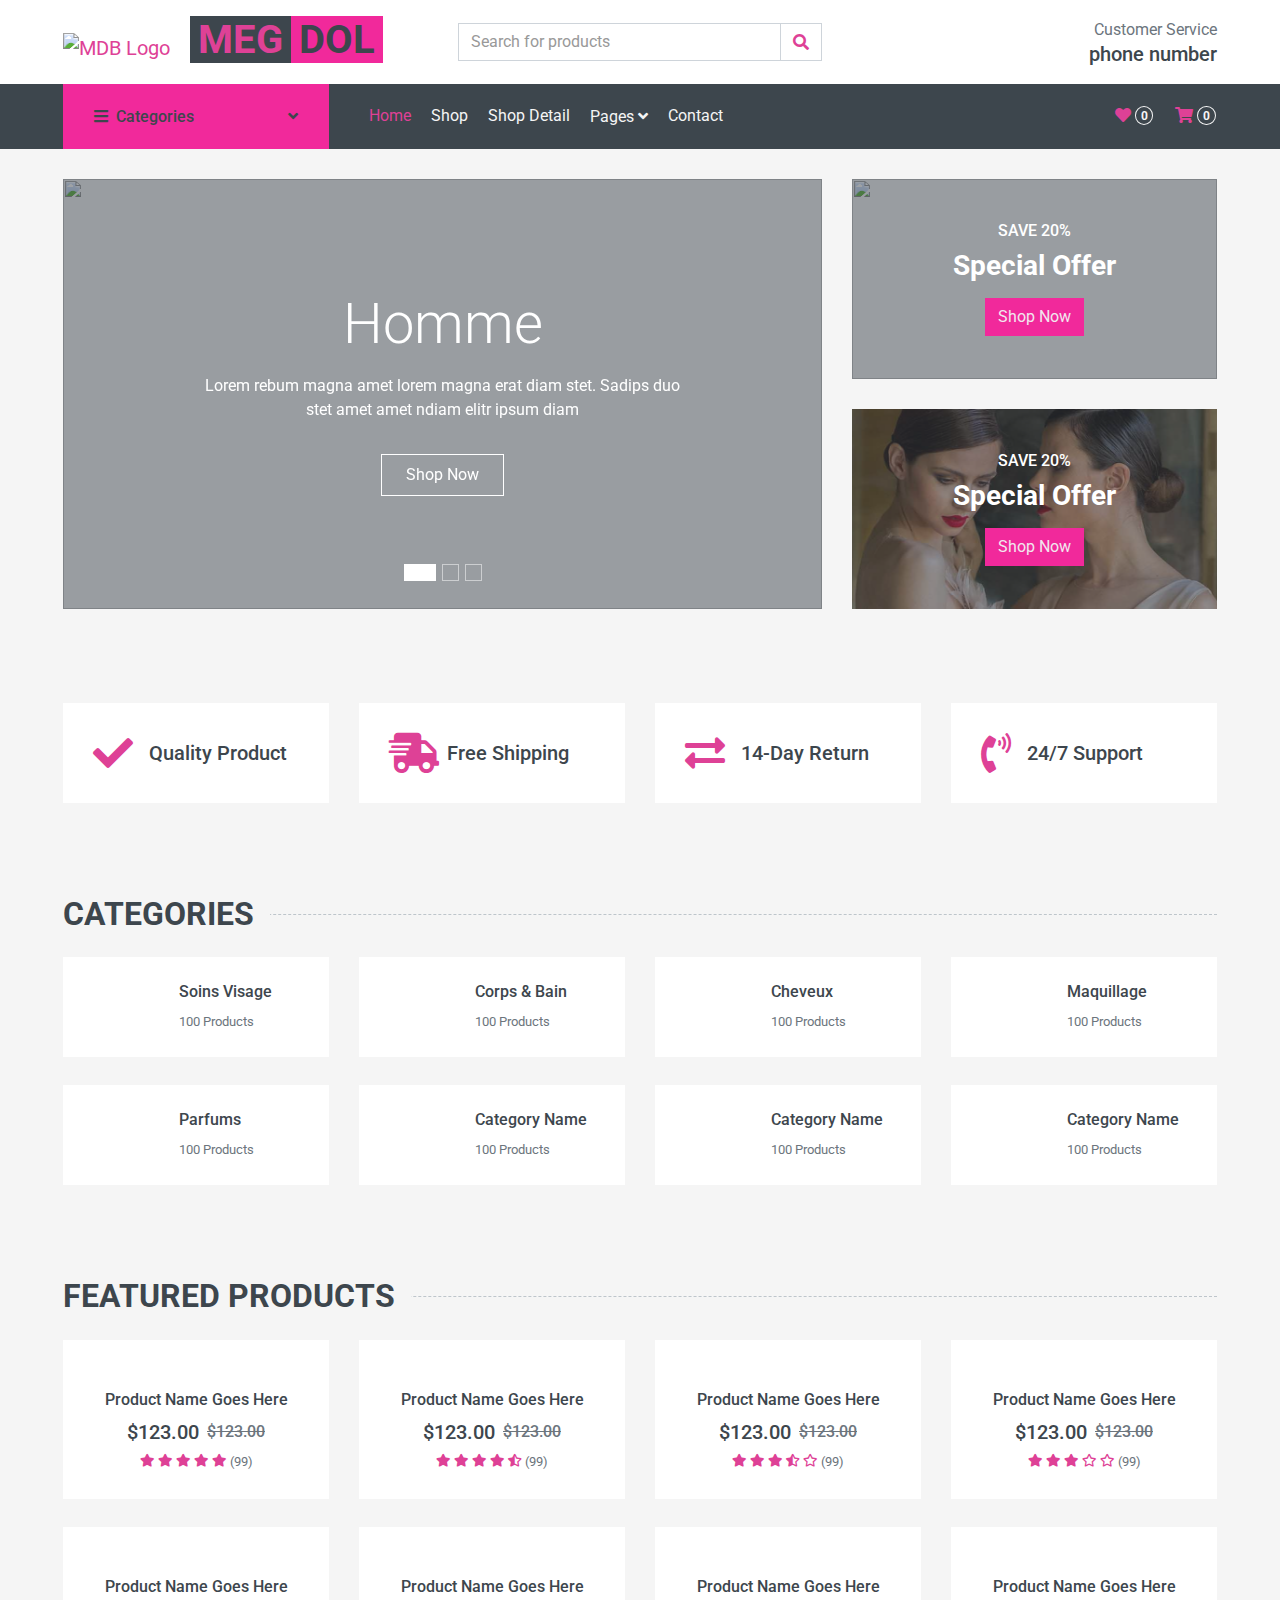
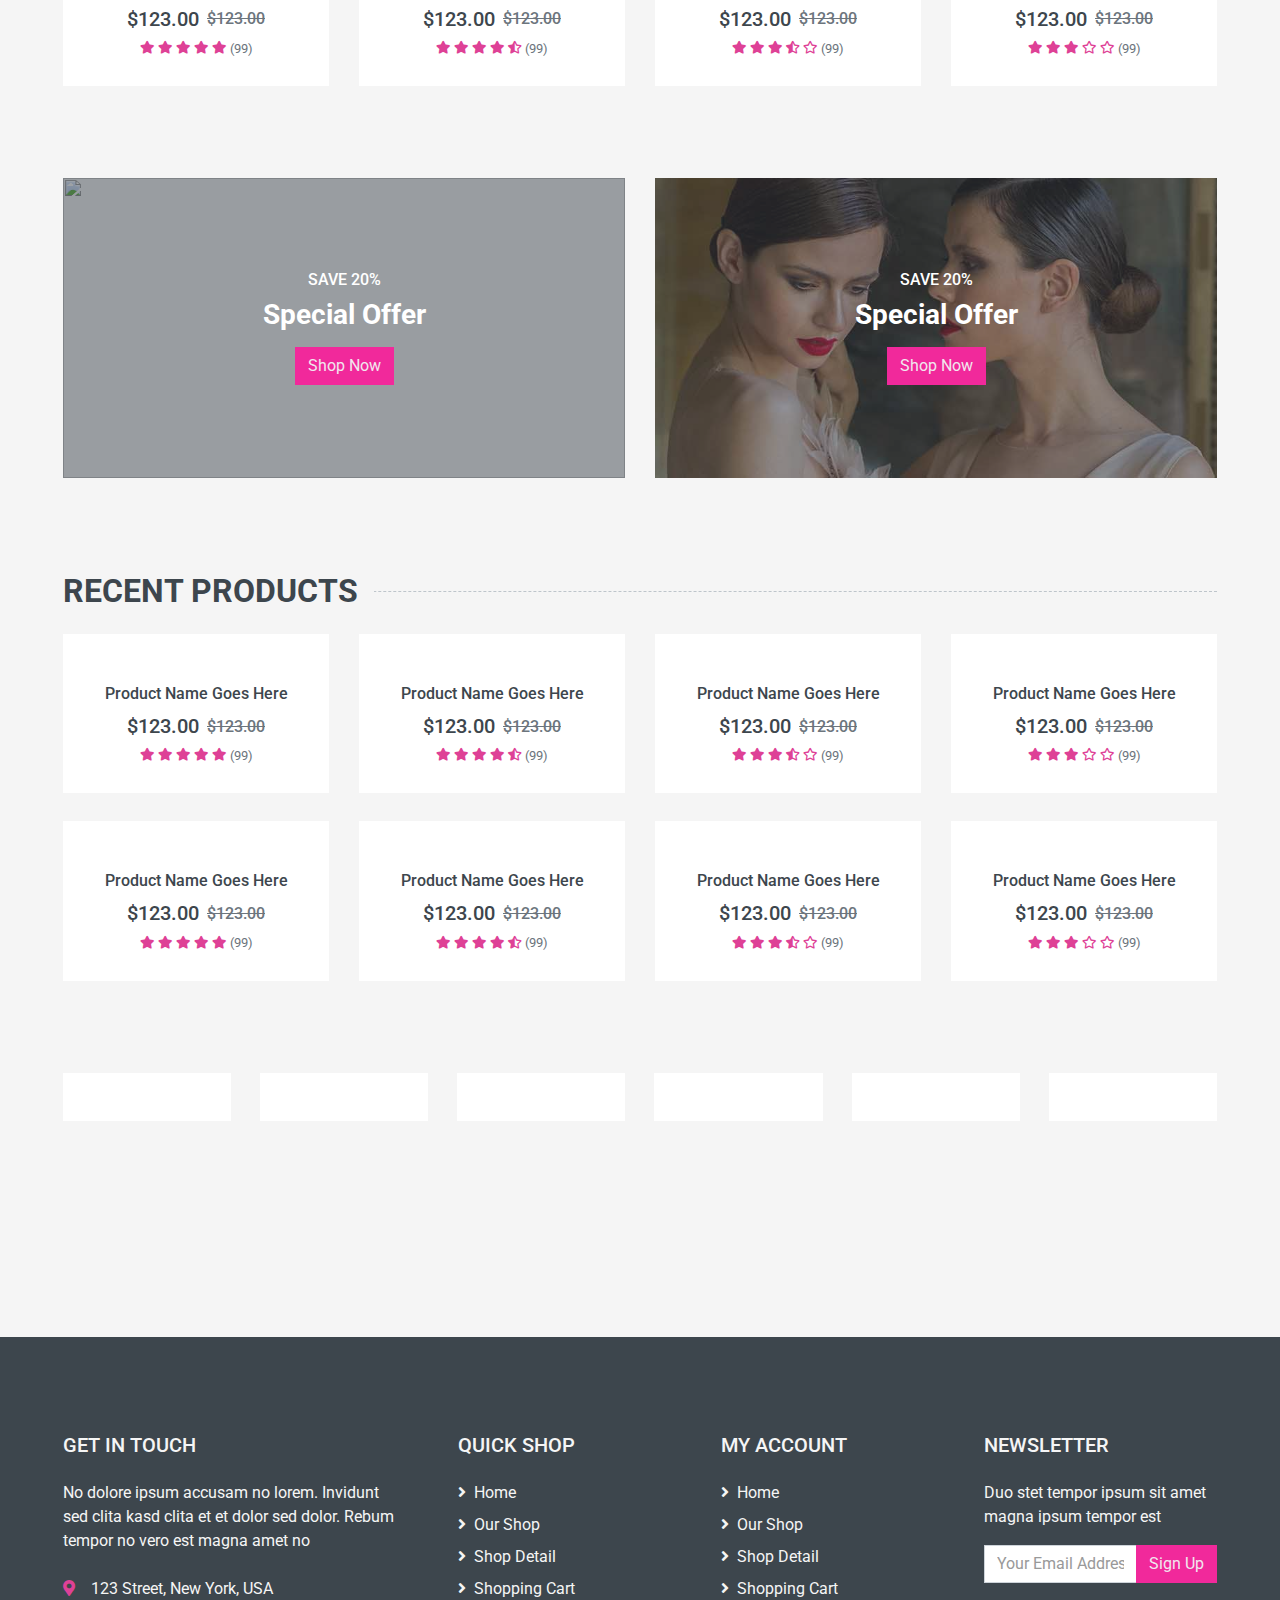
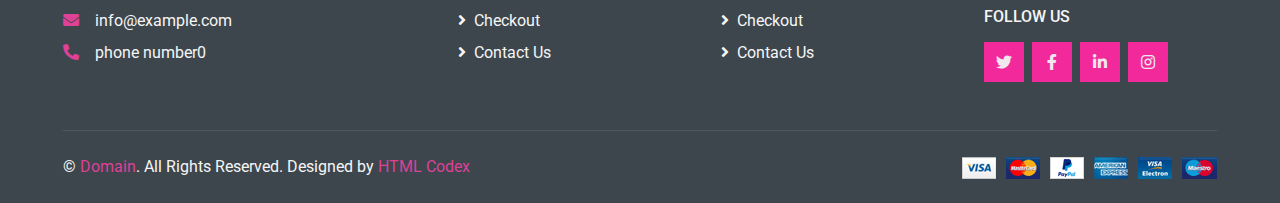
==== commit f60ed985: "last" ====
--- a/index.html
+++ b/index.html
@@ -100,7 +100,7 @@
             </div>
             <div class="col-lg-4 col-6 text-right">
                 <p class="m-0">Customer Service</p>
-                <h5 class="m-0">+012 345 6789</h5>
+                <h5 class="m-0">phone number</h5>
             </div>
         </div>
     </div>
@@ -962,7 +962,7 @@
                 <p class="mb-4">No dolore ipsum accusam no lorem. Invidunt sed clita kasd clita et et dolor sed dolor. Rebum tempor no vero est magna amet no</p>
                 <p class="mb-2"><i class="fa fa-map-marker-alt text-primary mr-3"></i>123 Street, New York, USA</p>
                 <p class="mb-2"><i class="fa fa-envelope text-primary mr-3"></i>info@example.com</p>
-                <p class="mb-0"><i class="fa fa-phone-alt text-primary mr-3"></i>+012 345 67890</p>
+                <p class="mb-0"><i class="fa fa-phone-alt text-primary mr-3"></i>phone number0</p>
             </div>
             <div class="col-lg-8 col-md-12">
                 <div class="row">
